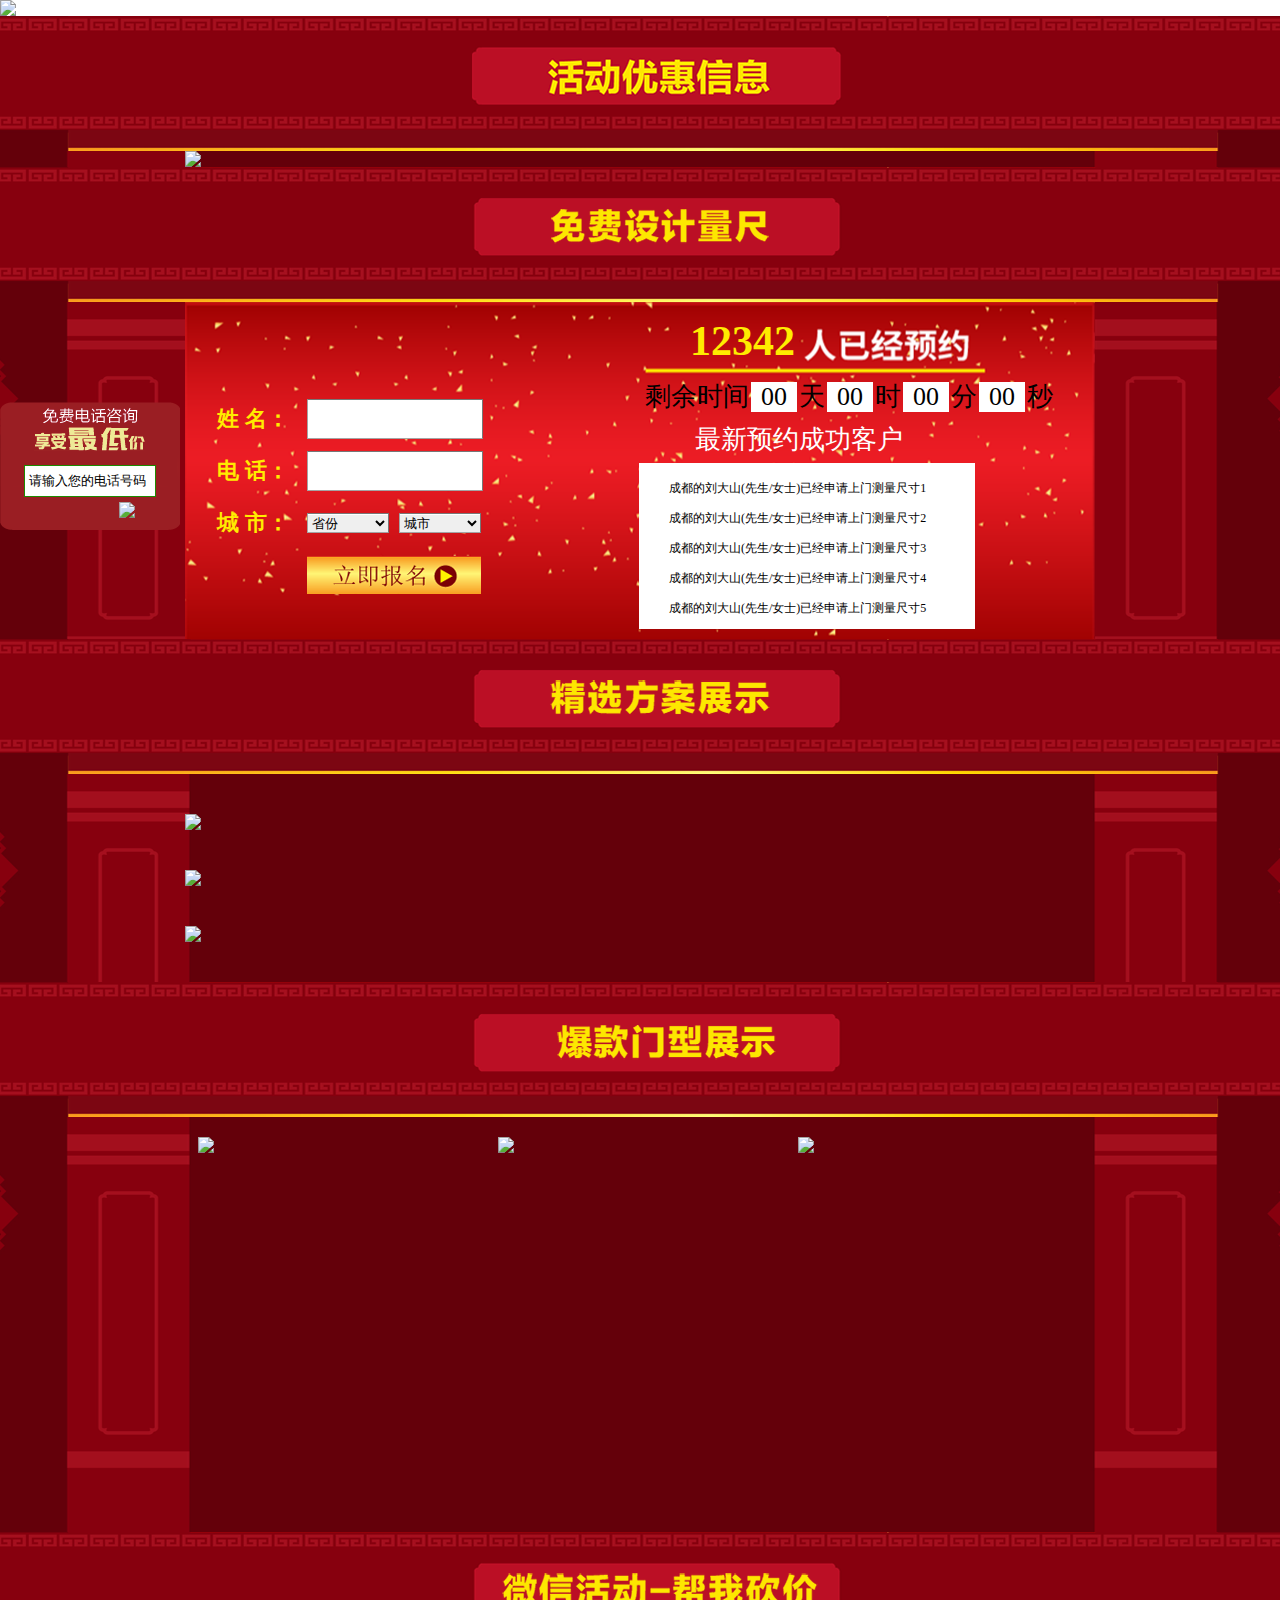
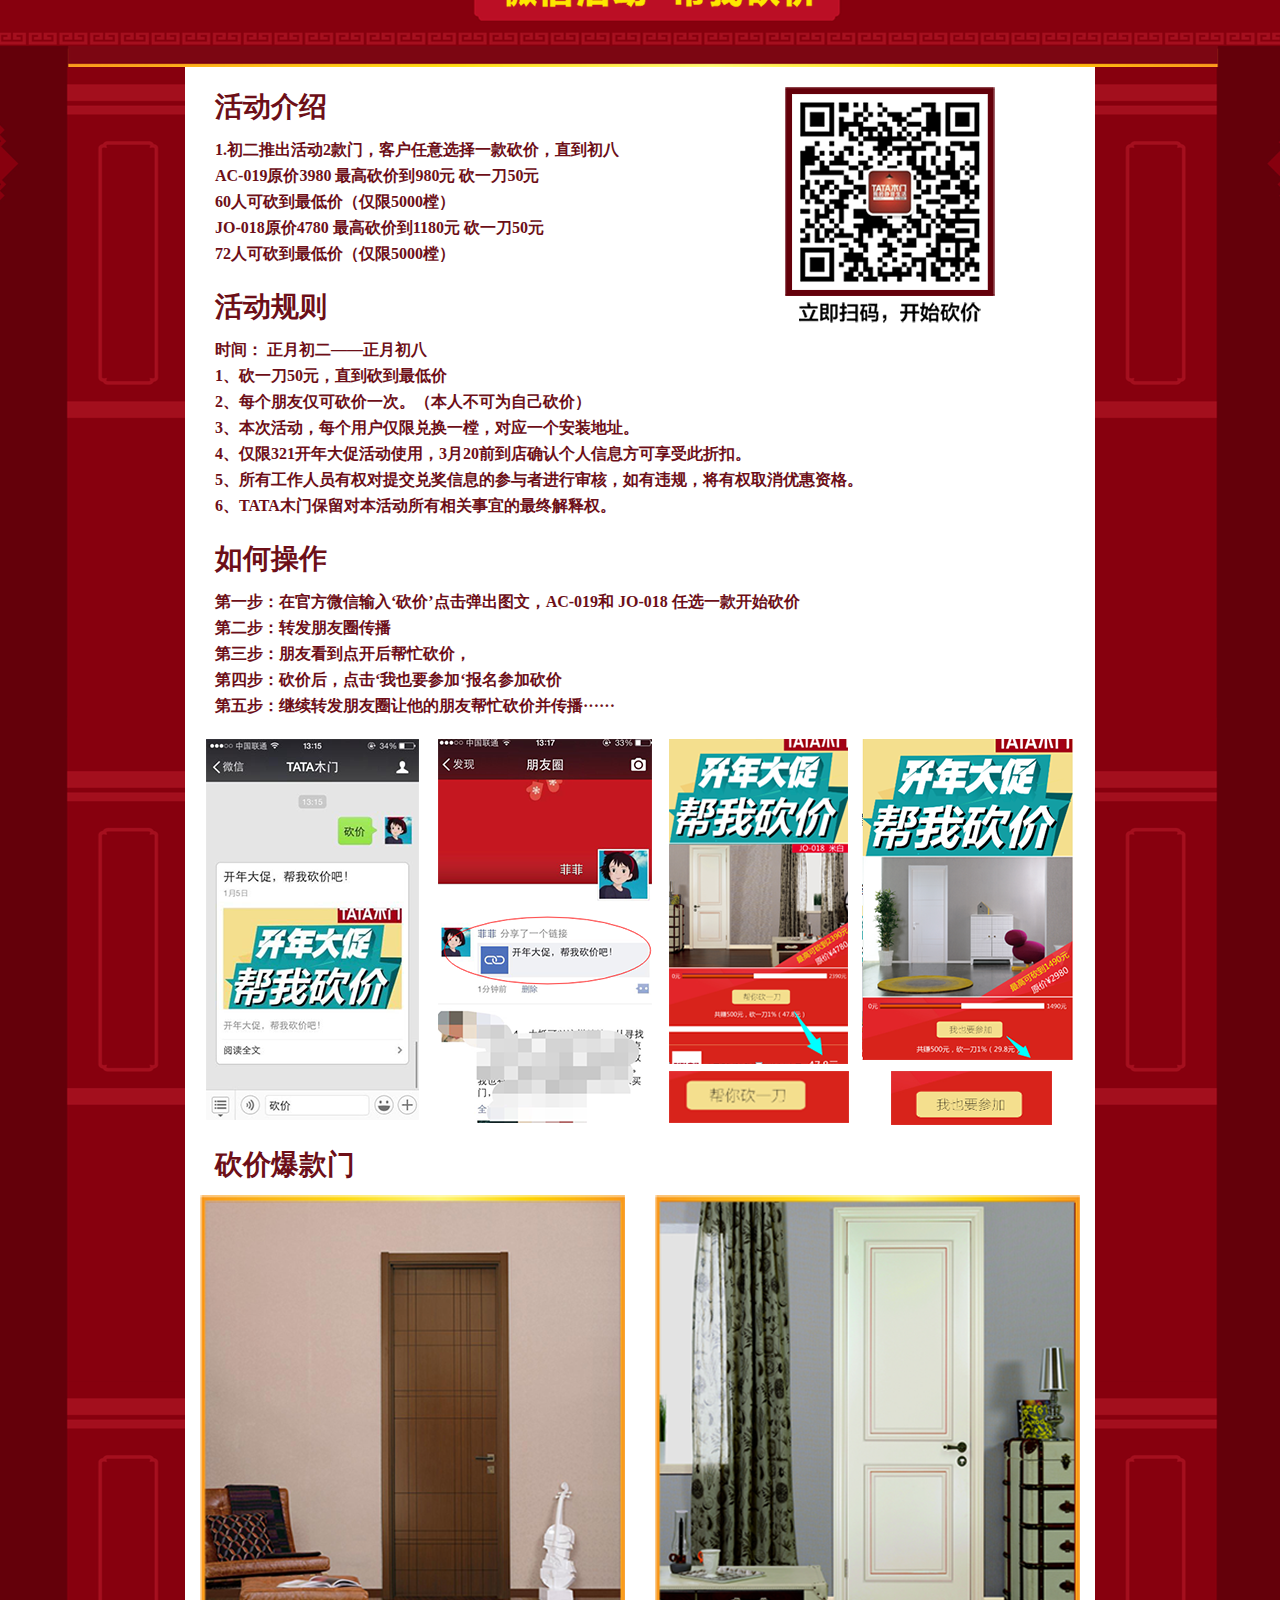
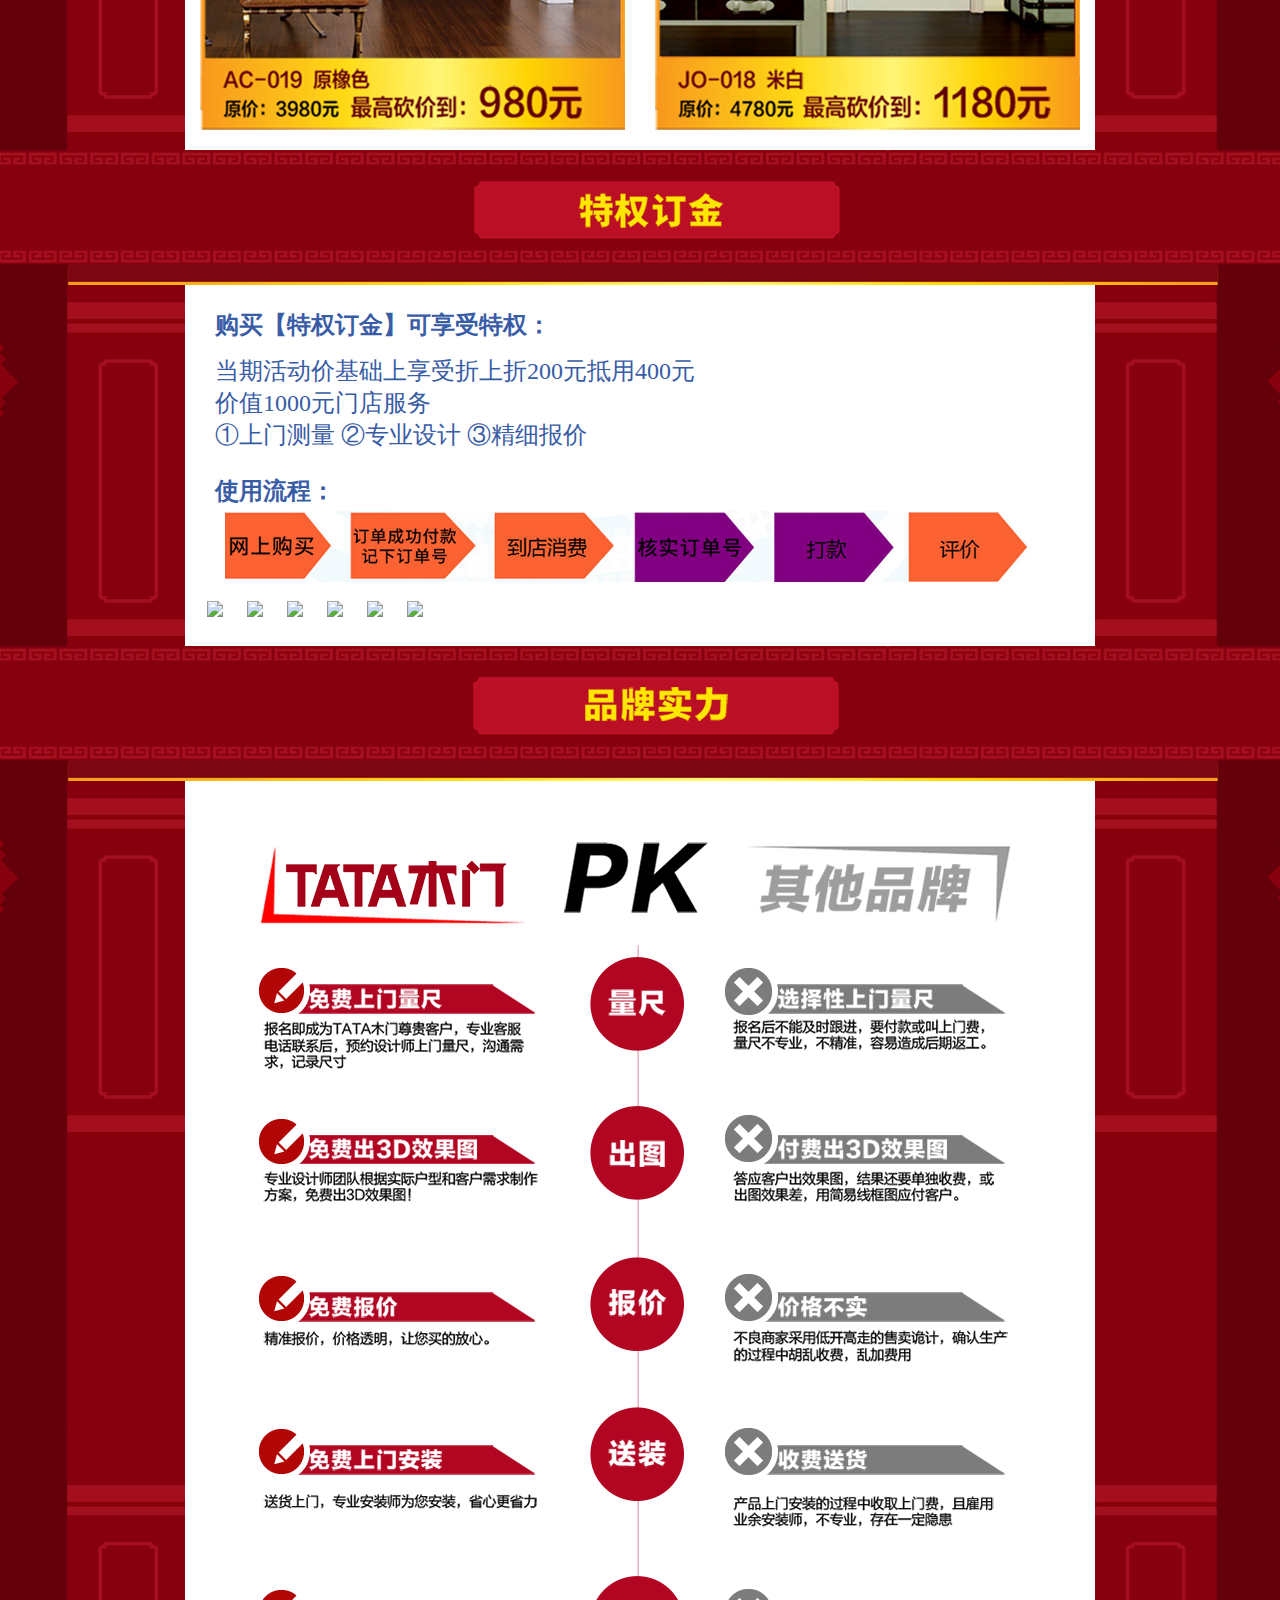
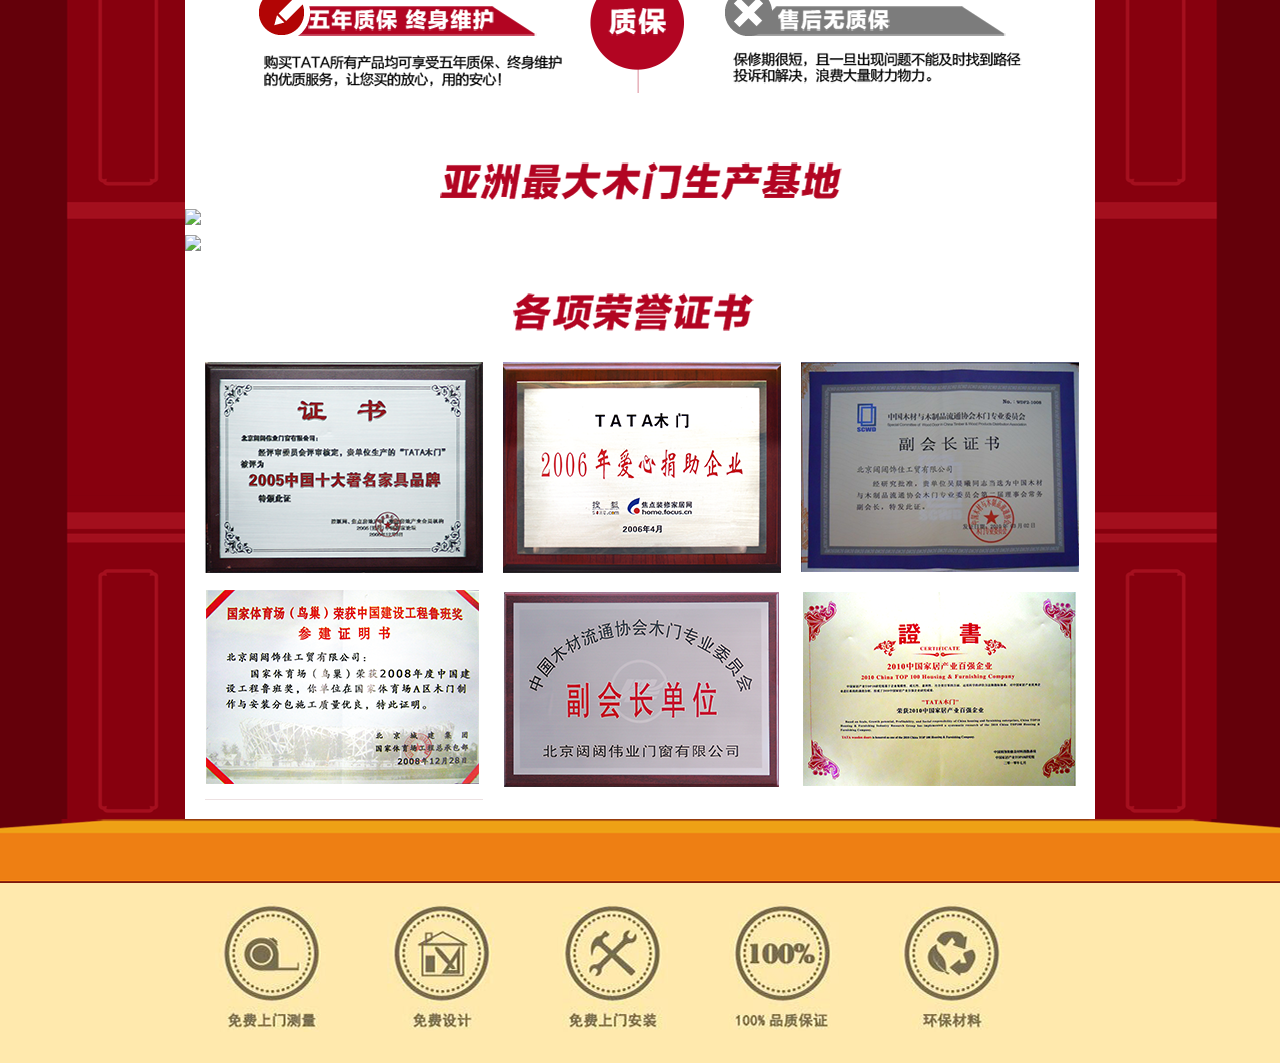
==== index.html @ d6b004a1 "ss" ====
<!DOCTYPE html>
<html>

	<head>
		<meta charset="utf-8">
		<title>TATA</title>
		<link rel="stylesheet" href="css/style.css" />
		<script type="text/javascript" src="js/jquery-1.7.2.min.js"></script>
		<script type="text/javascript" src="js/jquery.lazyload.min.js"></script>
		<script type="text/javascript" src="js/cityDataMap.js"></script>

	</head>

	<body>
		<a href="#" id="top"></a>
		<div class="banner">
			<img src="http://7vilkd.com1.z0.glb.clouddn.com/banner_img.png" width="100%">
		</div>
		<div class="redbk">
			<div class="module_box">
				<div class="navbk"></div>
				<div class="modulebk">
					<div class="title_nav">
						<img src="images/nav_01.png">
					</div>
					<div class="contentbk">
						<div class="content">
							<img src="http://7vilkd.com1.z0.glb.clouddn.com/tata_08.png" class="auto">
						</div>
					</div>

				</div>
			</div>
			<div class="module_box">
				<div class="navbk"></div>
				<div class="modulebk">
					<div class="title_nav">
						<img src="images/nav_02.png">
					</div>
					<div class="contentbk">
						<div class="content  content_register">
							<div class="registerbox">
								<form>
									<table width="400">
										<tr>
											<td width="20%"><strong>姓 名：</strong>
											</td>
											<td width="48%">
												<div class="text_div border_div">
													<input type="text" name="username" value="" data-check="required,username">
												</div>
											</td>
											<td width="32%"><span class=""></span>
											</td>
										</tr>
										<tr>
											<td><strong>电 话：</strong>
											</td>
											<td>
												<div class="text_div border_div">
													<input type="text" name="username" data-check="required,tel"> </div>
											</td>
											<td><span class=""></span>
											</td>
										</tr>
										<tr>
											<td><strong>城 市：</strong>
											</td>
											<td>
												<div class="border_div select_div">
													<select id="province">
														<option value="0">省份</option>
													</select>
												</div>
												<div class="border_div select_div">
													<select id="city" name="city">
														<option value="0">城市</option>
													</select>
												</div>
											</td>
											<td><span class=" area_error" id="area_error"></span>
											</td>
										</tr>
										<tr>
											<td></td>
											<td>
												<input type="button" value="" class="sub_btn" id="sub_btn">
											</td>
										</tr>

									</table>

								</form>

							</div>
							<div class="number_yue" id="number_yue">12342</div>
							<div class="djs">
								<span>剩余时间</span>
								<span id="day">00</span>
								<span>天</span>
								<span id="hour">00</span>
								<span>时</span>
								<span id="minute">00</span>
								<span>分</span>
								<span id="seconds">00</span>
								<span>秒</span>
								<div class="blank10"></div>
								<h4>最新预约成功客户</h4>
							</div>


							<div class="scroll_box" id="scroll_box">
								<ul>
									<li>成都的刘大山(先生/女士)已经申请上门测量尺寸1</li>
									<li>成都的刘大山(先生/女士)已经申请上门测量尺寸2</li>
									<li>成都的刘大山(先生/女士)已经申请上门测量尺寸3</li>
									<li>成都的刘大山(先生/女士)已经申请上门测量尺寸4</li>
									<li>成都的刘大山(先生/女士)已经申请上门测量尺寸5</li>
									<li>成都的刘大山(先生/女士)已经申请上门测量尺寸6</li>
									<li>成都的刘大山(先生/女士)已经申请上门测量尺寸7</li>
									<li>成都的刘大山(先生/女士)已经申请上门测量尺寸8</li>
									<li>成都的刘大山(先生/女士)已经申请上门测量尺寸9</li>

								</ul>


							</div>


						</div>
					</div>

				</div>
			</div>
			<div class="module_box">
				<div class="navbk"></div>
				<div class="modulebk">
					<div class="title_nav">
						<img src="images/nav_03.png">
					</div>
					<div class="contentbk">
						<div class="content ">
							<div class="blank30"></div>
							<div class="blank10"></div>
							<a href="#">
								<img src="http://7vilkd.com1.z0.glb.clouddn.com/sjs01.png" class="auto">
							</a>
							<div class="blank30"></div>
							<div class="blank10"></div>
							<a href="#">
								<img src="http://7vilkd.com1.z0.glb.clouddn.com/sjs02.png" class="auto">
							</a>
							<div class="blank30"></div>
							<div class="blank10"></div>
							<a href="#">
								<img src="http://7vilkd.com1.z0.glb.clouddn.com/sjs03.png" class="auto">
							</a>
							<div class="blank30"></div>
							<div class="blank10"></div>
						</div>
					</div>

				</div>
			</div>
			<div class="module_box">
				<div class="navbk"></div>
				<div class="modulebk">
					<div class="title_nav">
						<img src="images/nav_04.png">
					</div>
					<div class="contentbk">
						<div class="content baokuanmen">
							<div class="blank20"></div>
							<ul>
								<li>
									<a href="#">
										<img src="http://7vilkd.com1.z0.glb.clouddn.com/tata_26.png">
									</a>
								</li>
								<li>
									<a href="#">
										<img src="http://7vilkd.com1.z0.glb.clouddn.com/tata_28.png">
									</a>
								</li>
								<li>
									<a href="#">
										<img src="http://7vilkd.com1.z0.glb.clouddn.com/tata_30.png">
									</a>
								</li>

							</ul>
							<div class="blank20"></div>
						</div>
					</div>

				</div>
			</div>

			<div class="module_box">
				<div class="navbk"></div>
				<div class="modulebk">
					<div class="title_nav">
						<img src="images/nav_05.png">
					</div>
					<div class="contentbk">
						<div class="content content_weixin">
							<div class="blank20"></div>
							<h2>活动介绍</h2>
							<div class="blank10"></div>
							<p class="font_blod">1.初二推出活动2款门，客户任意选择一款砍价，直到初八
								<br> AC-019原价3980 最高砍价到980元 砍一刀50元
								<br> 60人可砍到最低价（仅限5000樘）
								<br> JO-018原价4780 最高砍价到1180元 砍一刀50元
								<br> 72人可砍到最低价（仅限5000樘）

							</p>
							<div class="blank20"></div>
							<h2>活动规则</h2>
							<div class="blank10"></div>
							<p class="font_blod">时间： 正月初二——正月初八
								<br /> 1、砍一刀50元，直到砍到最低价
								<br /> 2、每个朋友仅可砍价一次。（本人不可为自己砍价）
								<br /> 3、本次活动，每个用户仅限兑换一樘，对应一个安装地址。
								<br /> 4、仅限321开年大促活动使用，3月20前到店确认个人信息方可享受此折扣。
								<br /> 5、所有工作人员有权对提交兑奖信息的参与者进行审核，如有违规，将有权取消优惠资格。
								<br /> 6、TATA木门保留对本活动所有相关事宜的最终解释权。

							</p>
							<div class="blank20"></div>
							<h2>如何操作</h2>
							<div class="blank10"></div>
							<p class="font_blod">第一步：在官方微信输入‘砍价’点击弹出图文，AC-019和 JO-018 任选一款开始砍价
								<br /> 第二步：转发朋友圈传播
								<br /> 第三步：朋友看到点开后帮忙砍价，
								<br /> 第四步：砍价后，点击‘我也要参加‘报名参加砍价
								<br /> 第五步：继续转发朋友圈让他的朋友帮忙砍价并传播······

							</p>
							<div class="blank20"></div>
							<img src="images/tata_44.png" class=" auto">
							<div class="blank20"></div>
							<h2>砍价爆款门</h2>
							<div class="blank10"></div>
							<ul class="kanjiabaokuan">
								<li>
									<a href="#">
										<img src="images/tata_36-16.png"> </a>
								</li>
								<li>
									<a href="#">
										<img src="images/tata_36.png"> </a>
								</li>
							</ul>
							<div class="blank20"></div>


							<div class="weixinma">
								<img src="images/erweima.png" width="210" height="239" alt="微信">
							</div>
						</div>
					</div>

				</div>
			</div>

			<div class="module_box">
				<div class="navbk"></div>
				<div class="modulebk">
					<div class="title_nav">
						<img src="images/nav_06.png">
					</div>
					<div class="contentbk">
						<div class="content content_tequan">
							<div class="blank20"></div>
							<h2>购买【特权订金】可享受特权：</h2>
							<div class="blank10"></div>
							<p>当期活动价基础上享受折上折200元抵用400元
								<br /> 价值1000元门店服务
								<br /> ①上门测量 ②专业设计 ③精细报价
							</p>
							<div class="blank20"></div>
							<h2>使用流程：</h2>
							<img src="images/liucheng.png" class="liuchengimg">
							<div class="blank10"></div>
							<ul class="tejiadingjin">
								<li>
									<a href="#">
										<img src="http://7vilkd.com1.z0.glb.clouddn.com/tejia01.png">
									</a>
								</li>
								<li>
									<a href="#">
										<img src="http://7vilkd.com1.z0.glb.clouddn.com/tejia02.png">
									</a>
								</li>
								<li>
									<a href="#">
										<img src="http://7vilkd.com1.z0.glb.clouddn.com/tejia03.png">
									</a>
								</li>
								<li>
									<a href="#">
										<img src="http://7vilkd.com1.z0.glb.clouddn.com/tejia04.png">
									</a>
								</li>
								<li>
									<a href="#">
										<img src="http://7vilkd.com1.z0.glb.clouddn.com/tejia05.png">
									</a>
								</li>
								<li>
									<a href="#">
										<img src="http://7vilkd.com1.z0.glb.clouddn.com/tejia06.png">
									</a>
								</li>
							</ul>
							<div class="blank20"></div>

						</div>
					</div>

				</div>
			</div>

			<div class="module_box">
				<div class="navbk"></div>
				<div class="modulebk">
					<div class="title_nav">
						<img src="images/nav_07.png">
					</div>
					<div class="contentbk">
						<div class="content  content_ppsl">
							<div class="blank30"></div>
							<div class="blank30"></div>
							<img src="images/tata_63.png" class="auto">
							<img src="images/tata_65.png" class="auto">
							<img src="images/tata_67.png" class="auto">
							<img src="images/tata_68.png" class="auto">
							<img src="images/tata_69.png" class="auto">
							<img src="images/tata_70.png" class="auto">
							<div class="blank30"></div>
							<div class="blank30"></div>
							<img src="images/nav2_01.png" class="auto">
							<img src="http://7vilkd.com1.z0.glb.clouddn.com/tata_77.png" class="auto">
							<div class="blank10"></div>
							<img src="http://7vilkd.com1.z0.glb.clouddn.com/tata_80.png" class="auto">
							<div class="blank30"></div>
							<img src="images/nav2_01-28.png" class="auto">
							<div class="blank20"></div>
							<ul class="rong_list">
								<li>
									<img src="images/rong1.png">
								</li>
								<li>
									<img src="images/rong2.png">
								</li>
								<li>
									<img src="images/rong3.png">
								</li>
								<li>
									<img src="images/rong4.png">
								</li>
								<li>
									<img src="images/rong5.png">
								</li>
								<li>
									<img src="images/rong6.png">
								</li>
							</ul>
							<div class="blank10"></div>
						</div>

					</div>


				</div>
			</div>
			<div class="bottom_bk">
			</div>
			<div class="foot">
				<div>
					<ul>
						<li>
							<img src="images/bottom.png">
						</li>
						<li>
							<img src="images/bottom-37.png">
						</li>
						<li>
							<img src="images/bottom-38.png">
						</li>
						<li>
							<img src="images/bottom-39.png">
						</li>
						<li>
							<img src="images/bottom-40.png">
						</li>
					</ul>
				</div>
			</div>


		</div>

		<script type="text/javascript" src="js/jquery.myvalidate.js"></script>
		<script type="text/javascript" src="js/select.area.js"></script>
		<script type="text/javascript" src="js/scroll_top.js"></script>
		<script>
			 //表单
		
			$("#sub_btn").click(function() {
				$("form input[type='text']").trigger('blur');
				if ($("#province").val() == 0) {
					$("#area_error").addClass("error_yellow").html("请选择城市")
				}
				if ($("form").find("span.error_yellow").length > 0) {
					return false
				} else {
					$.ajax({
						type: "get",
						url: "http://www.baidu.com",
						success: function(data) {
//							if (data.msg == success) {
								alert("报名成功")
								
//							} else {
//								alert("报名失败")
//							}

						},
						error: function() {
							alert("提交出现错误")
							var number_text=$("#number_yue").html()
							   $("#number_yue").html( parseInt(number_text)+1)
						}
					});

				}

			})
			
			


			 $(document).ready(function() {
				//lazy.load
				$("img").lazyload({
					effect: "fadeIn"
				});
				//滚动
				var cont = $("#scroll_box ul");
				setInterval(moveup, 1000);

				function moveup() {
						var cont_li = cont.children("li");
						var cont_li_first = cont_li.first();
						var cont_li_first_cp = cont_li_first
						cont_li_first.slideUp(500, function() {
							cont_li_first_cp.appendTo(cont).show()
						})
					}
					//倒计时
				var settime = "1425225600"
				var nowtime = (Date.parse(new Date()) / 1000);
				setInterval(function() {

					djs(settime, nowtime)
					nowtime += 1;
				}, 1000)

				function djs(settime, nowtime) {
					var count_time = settime - nowtime,
						day = parseInt(count_time / (60 * 60 * 24)),
						house = parseInt(count_time / (60 * 60) - (day * 24)),
						minute = parseInt(count_time / (60) - (day * 24 * 60 + house * 60)),
						second = parseInt(count_time - (day * 24 * 60 * 60 + house * 60 * 60 + minute * 60));
					$("#day").html(day);
					$("#hour").html(house)
					$("#minute").html(minute)
					$("#seconds").html(second)
				}



			})
		</script>

		<div class="piaofu" style=" width:180px; height:135px; position:fixed; bottom:10px; top:400px; left:0; z-index:100000; border:0px; ">

			<script type="text/javascript">
				var chatService, imgUrl, phoneUrl;

				function talk99Init(conf) {
					chatService = conf.env.chat;
					phoneUrl = chatService + '/call';
				}

				var jsonRequest = (function() {
					var calling = false;
					return function(url) {
						if (calling) {
							return;
						}
						calling = true;

						var existEle = document.getElementById(url);
						if (existEle) {
							document.body.removeChild(existEle);
						}
						var u = url + '&x=' + (+new Date()),
							h = document.getElementsByTagName('head')[0],
							s = document.createElement('script');
						s.setAttribute('type', 'text/javascript');
						s.setAttribute('src', url);

						s.onreadystatechange = s.onload = function() {
							calling = false;
						};

						document.body.appendChild(s);
					};

				})();

				var phoneCallback = function(resp) {
					if (resp.error) {
						switch (resp.error) {
							case 'needLicence':
								alert("免费电话授权已消费完，需充值后才能呼叫");
								break;
							case 'invalidNumber':
								alert("错误的访客或者客服电话号码");
								break;
							case 'phoneBlocked':
								alert("该访客电话或者Ip呼叫太多，已被屏蔽");
								break;
							case 'freqCall':
								alert("该访客电话呼叫太频繁，短时间不可再呼叫");
								break;
							case 'unknownError':
								alert("其他错误（如电话关机，繁忙）");
								break;
						}

					} else {
						alert("连接中，请稍等……")
					}
				};

				var phoneCall = function(n) {
					var companyId = 20000163; //talk99公司id
					var tarUser = 'tatazhangc'; //客服id
					var cb = "phoneCallback";
					var param = "c=" + companyId + "&n=" + tarUser + "&cb=" + cb + "&phone=" + n;
					if (!n.match(/^(((1[0-9][0-9]{1}))+\d{8})$/)) {
						alert("您输入的号码错误，请确认输入是否正确!");
						return false;
					}
					jsonRequest(phoneUrl + "?" + param);
				}
				jQuery(function() {
					jQuery('#phone').bind({
						focus: function() {
							if (this.value == this.defaultValue) {
								this.value = '';
							}
						},
						blur: function() {
							if (this.value == '') {
								this.value = this.defaultValue;
							}
						}
					});
				});
			</script>
			<div id="m">
				<input onblur="if(this.value =='') this.value = '请输入您的电话号码'" onfocus="if(this.value == '请输入您的电话号码') this.value = ''" name="phone" value="请输入您的电话号码" id="phone" type="text">
				<img style="margin:5px 45px 0 0; float:right;cursor:pointer;" src="http://img.talk99.cn/menghu/mf_an.png" onclick="phoneCall(document.getElementById('phone').value)" />
			</div>
		</div>
		<script type="text/javascript" src="http://lead.soperson.com/20000163/10039175.js"></script>



	</body>

</html>
---- css/style.css ----
*{ margin: 0; padding: 0; font-family: "微软雅黑",verdana;}
li{ list-style: none;}
a{ text-decoration: none;}
img{border: none;}
input ,select{outline: none}
.blank10{ height: 10px; overflow: hidden; clear: both;}
.blank20{ height: 20px; overflow: hidden; clear: both;}
.blank30{ height: 30px; overflow: hidden; clear: both;}
.redbk_content{ background: #90030c;}
.auto{ display: block; margin: auto;}
.redbk{ background:#64000a; width: 100%; overflow: hidden;}
.module_box{  width: 100%; overflow: hidden;}
.font_blod{ font-weight: bold;}
.modulebk{ background: url(../images/modulebk.png) no-repeat center top; max-width: 1478px; margin:-114px auto 0px; overflow: hidden; }
.contentbk{ background: url(../images/bk1200.png) repeat-y center top; width: 1200px; margin:20px  auto 0px; overflow: hidden;}
.navbk{ height: 114px; width: 100%;  background: url(../images/navbk.png) repeat-x top;}
.content{ width: 910px; overflow: hidden; margin: 0 auto;}
.banner img{  display: block;}
.banner { width: 100%;}
.title_nav{ width: 336px; height: 55px; margin: 0 auto; padding:30px 0px ;}

.content_register{ width: 910px; height: 337px; background:url(../images/register_bk.png)  center right no-repeat; position: relative;}
.baokuanmen ul { margin-left: 10px;}
.baokuanmen ul li{ float: left; width: 294px;  height: 375px; overflow: hidden; margin:0 3px;  display: inline; }


.content_weixin{ background: #fff; position: relative; color: #6d0f18;}
.content_weixin h2{ font-size: 28px; margin-left: 30px; line-height: 40px;}
.content_weixin p { font-size: 16px; line-height: 26px; margin-left: 30px;}
.weixinma{ position: absolute; right: 100px; top:  20px;}

.kanjiabaokuan li { float: left; width: 425px; height: 535px;  margin: 0px 15px; display: inline;}

.content_tequan,.content_ppsl{background: #FFFFFF;}
.content_tequan h2{ font-size: 24px; color: #395ca6; line-height: 40px; margin-left: 30px;}
.content_tequan p{ color: #395CA6; font-size: 24px; margin-left: 30px;}

.tejiadingjin { margin-left: 10px;}
.liuchengimg{ margin-left: 40px;}
.tejiadingjin li{ float: left; margin: 5px 12px; display: inline;}

.rong_list{ margin-left: 10px;}
.rong_list li{  float:left; margin: 5px 10px; display: inline;}

.bottom_bk{ height: 64px; width: 100%; background: url(../images/bottom_bk.png) no-repeat  center}

.foot{ width: 100%; height: 180px;  background: #ffe9ad;}
.foot div {width: 910px; margin: auto;}
.foot div ul li { float: left; margin: 20px 30px;}



/*register*/
.registerbox{ margin-top: 90px; margin-left: 30px;}
.error_yellow{ color: #FFEC00; font-size: 12px; }
.registerbox td{ height: 50px;}
.registerbox strong{ font-size: 22px; line-height: 38px;  color: #ffec00;}
.sub_btn{ width: 174px; height: 38px; border:0; background: url(../images/tata_16.png) center; cursor: pointer; margin-left: 10px;}
.text_div{ width:174px ; height: 38px; background: #FFFFFF; margin-left: 10px;}
.text_div input{ border: 0; height: 38px; line-height: 38px; padding-left: 10px;}
.border_div{ border-top:#777777 solid 1px; border-right:#777777 solid 1px ; border-left: #a4a4a4 solid 1px; border-bottom: #a4a4a4 solid 1px;}

.select_div{ width:80px ; background: #FFFFFF;  float: left; margin-left: 10px; display: inline;}
.select_div select{ border: 0; width: 100%;}

.scroll_box{ width: 336px; height: 146px; padding: 10px 0px; overflow: hidden; background: #FFFFFF; position: absolute; right: 120px; bottom: 10px;}

.scroll_box ul li{ font-size: 12px; line-height: 30px; height: 30px; margin-left: 30px;}

.number_yue{ width: 190px; height: 42px; text-align: right; font-size: 42px; color: #FFEC00; font-weight: bold; position: absolute;  top: 15px; right: 300px;}

.djs{ width: 440px; position:absolute; top: 80px; right: 10px;}
.djs span{ display: block; float: left; font-size: 26px; height: 30px; line-height: 30px;}
#day,#hour,#minute,#seconds{ height: 30px; padding: 0px 10px; background: #FFFFFF; margin: 0px 2px; display: inline;}
.djs h4{ font-size: 26px; color: #FFFFFF; font-weight: normal; padding-left: 50px;}



.back_top{ position: fixed; right: 0px; bottom: 8px; display: none;}
.back_top ul li{  width: 14px; text-align: center; padding:10px 10px 5px; margin:1px 0px; line-height: 14px; font-size: 14px; background: #FFEC00; cursor: pointer;}
.back_top ul li:hover{ background: #ffe9ad; }



/**/

#m{
    background:url(../images/phonebk.png) no-repeat;
    width: 180px;
    height: 130px;
}
#phone {
    border: 1px solid #1E8A00;
    height: 30px;
    line-height: 22px;
    margin-left: 24px;
    margin-top: 65px;
    text-indent: 4px;
    width: 130px;
}
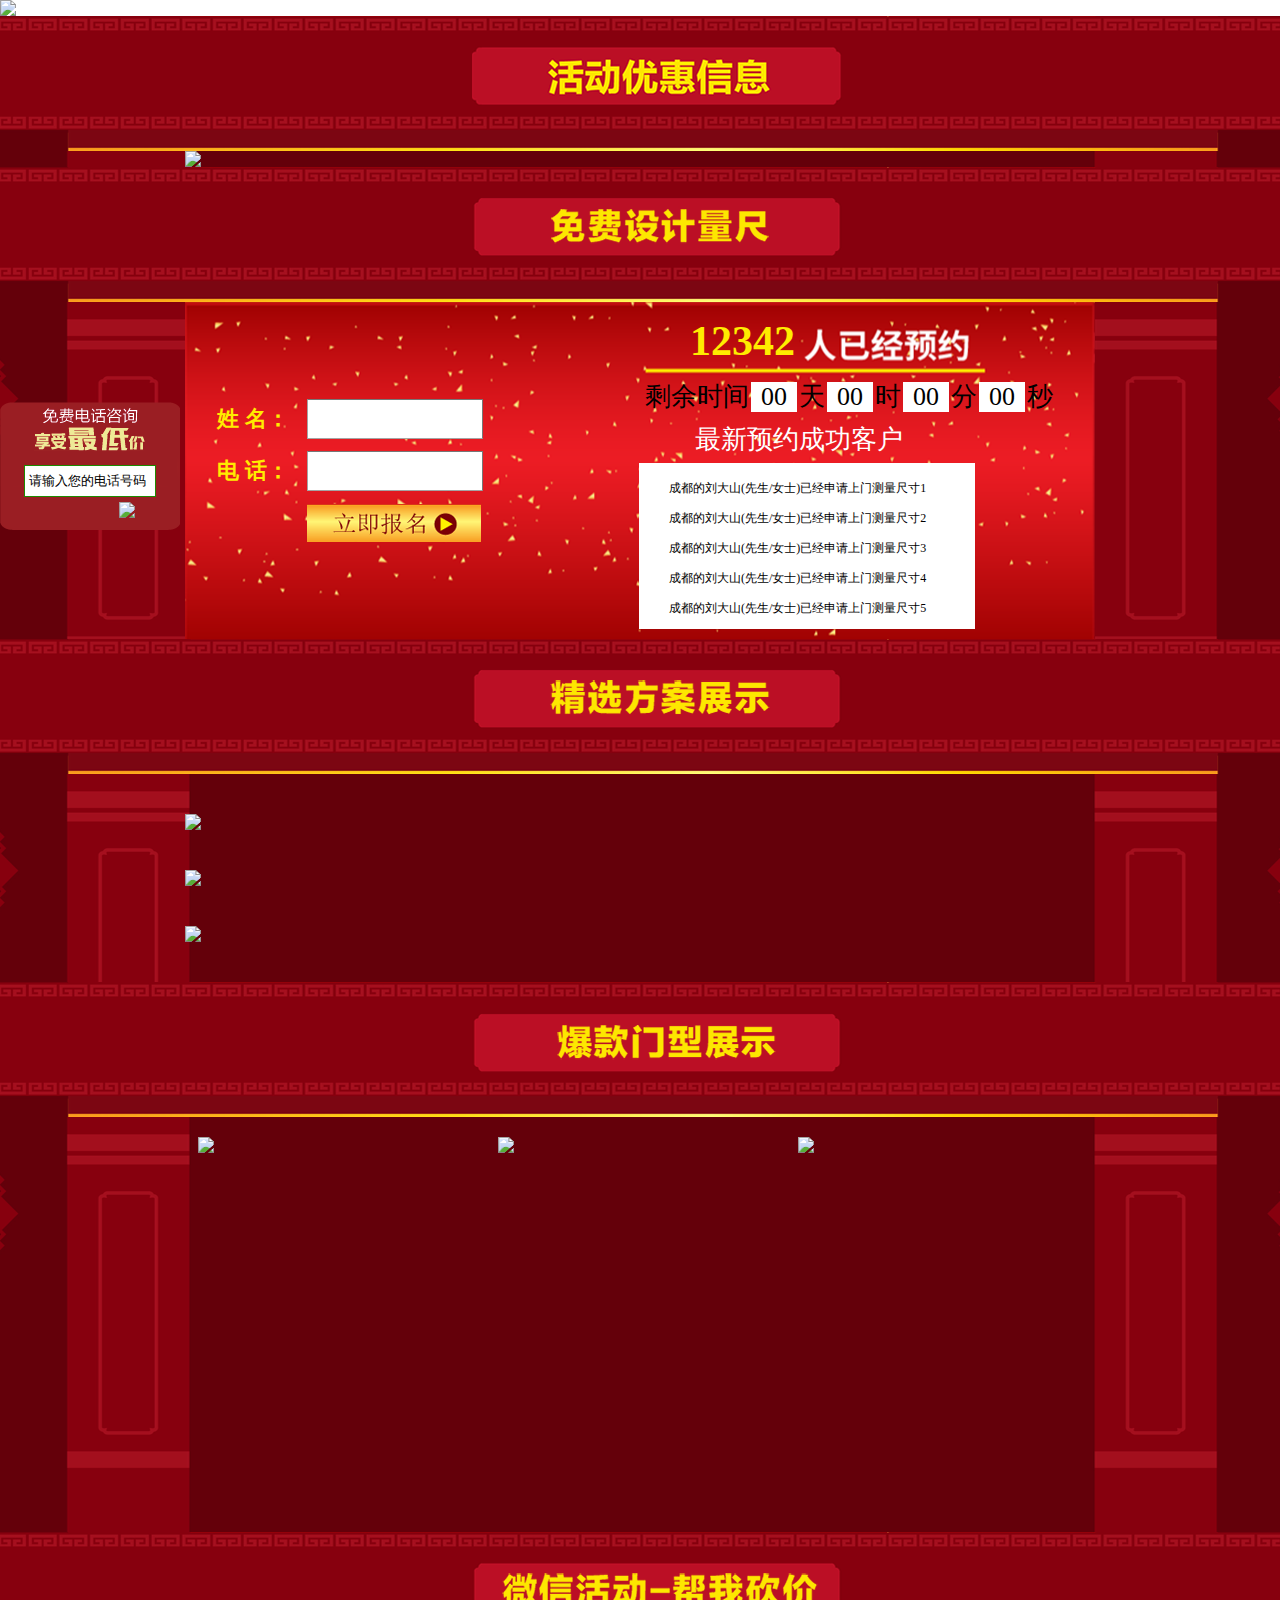
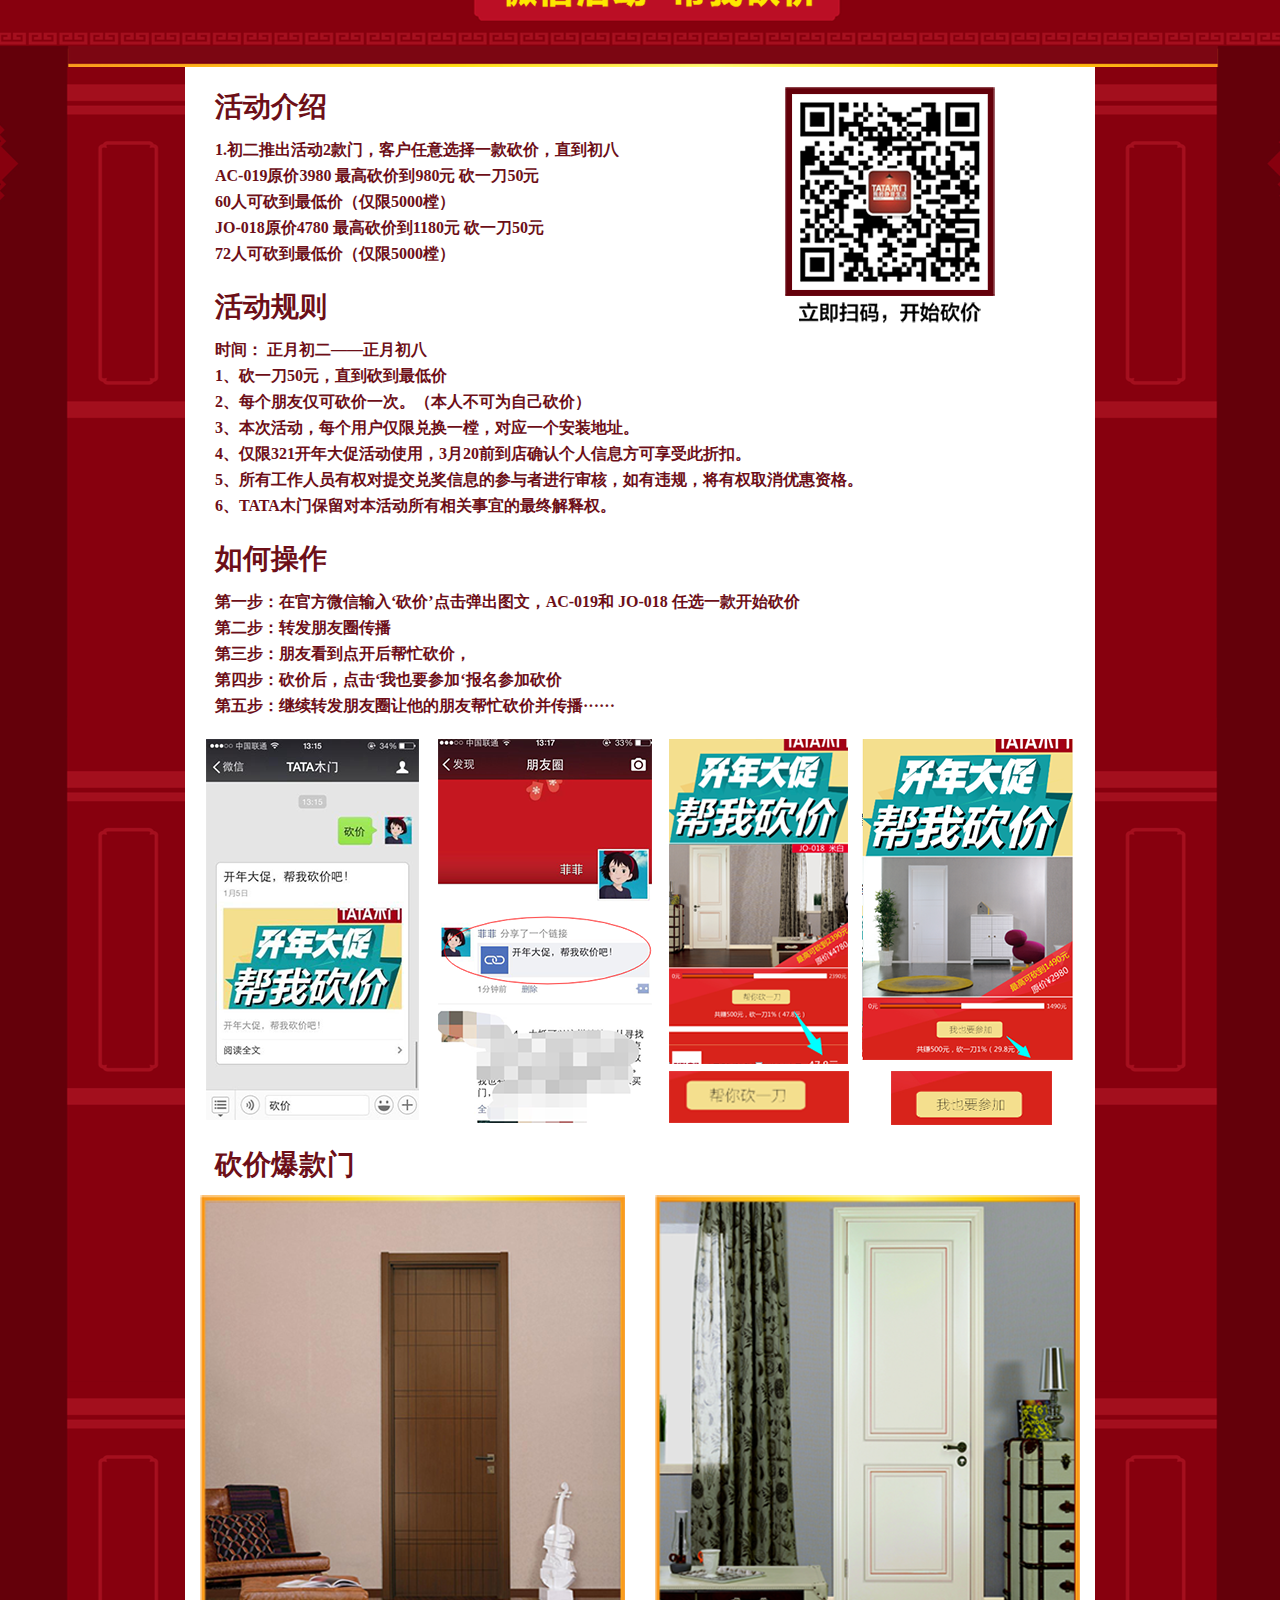
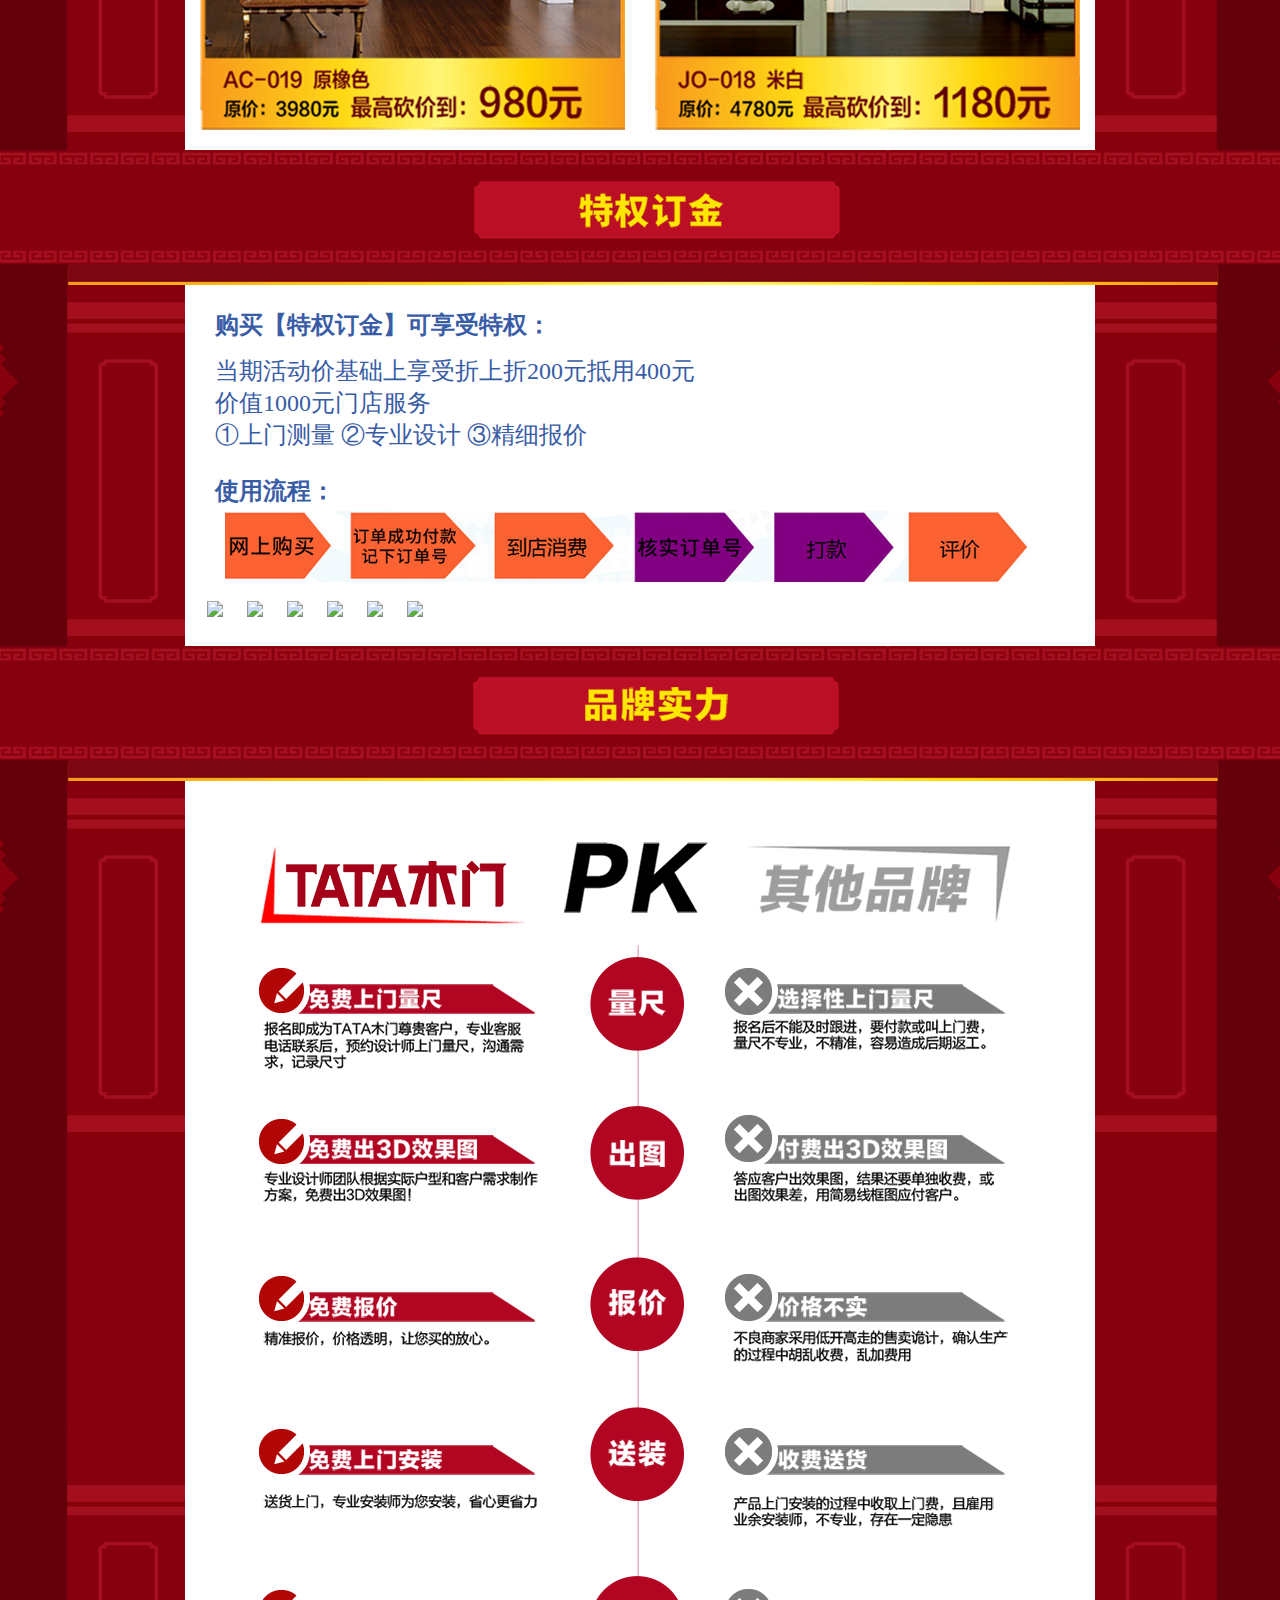
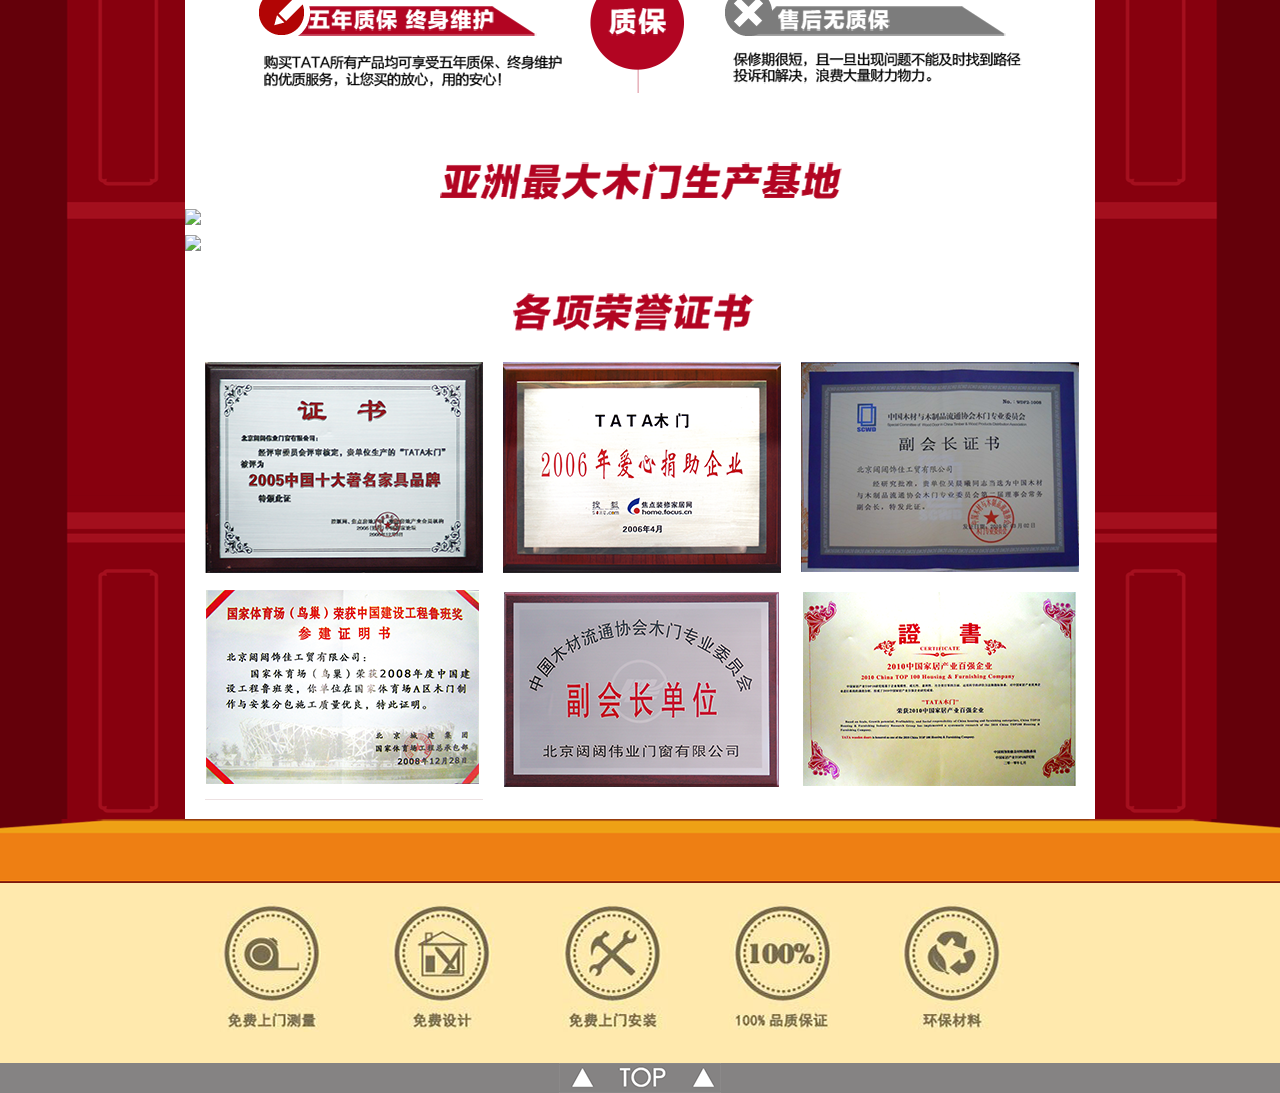
==== commit 9cd2dc05: "fwefwe" ====
--- a/index.html
+++ b/index.html
@@ -63,24 +63,24 @@
 											<td><span class=""></span>
 											</td>
 										</tr>
-										<tr>
-											<td><strong>城 市：</strong>
-											</td>
-											<td>
-												<div class="border_div select_div">
-													<select id="province">
-														<option value="0">省份</option>
-													</select>
-												</div>
-												<div class="border_div select_div">
-													<select id="city" name="city">
-														<option value="0">城市</option>
-													</select>
-												</div>
-											</td>
-											<td><span class=" area_error" id="area_error"></span>
-											</td>
-										</tr>
+										<!--<tr>
+											<td><strong>城 市：</strong>
+											</td>
+											<td>
+												<div class="border_div select_div">
+													<select id="province">
+														<option value="0">省份</option>
+													</select>
+												</div>
+												<div class="border_div select_div">
+													<select id="city" name="city">
+														<option value="0">城市</option>
+													</select>
+												</div>
+											</td>
+											<td><span class=" area_error" id="area_error"></span>
+											</td>
+										</tr>-->
 										<tr>
 											<td></td>
 											<td>
@@ -398,6 +398,12 @@
 					</ul>
 				</div>
 			</div>
+			<div class="foot_to_top">
+				<a href="#top" id="bk-top"  class="#">
+					<img src="images/bk_top.png" class="auto">
+				</a>
+				
+			</div>
 
 
 		</div>
@@ -410,9 +416,9 @@
 		
 			$("#sub_btn").click(function() {
 				$("form input[type='text']").trigger('blur');
-				if ($("#province").val() == 0) {
-					$("#area_error").addClass("error_yellow").html("请选择城市")
-				}
+//				if ($("#province").val() == 0) {
+//					$("#area_error").addClass("error_yellow").html("请选择城市")
+//				}
 				if ($("form").find("span.error_yellow").length > 0) {
 					return false
 				} else {
--- a/css/style.css
+++ b/css/style.css
@@ -76,10 +76,10 @@
 
 
 
-.back_top{ position: fixed; right: 0px; bottom: 8px; display: none;}
-.back_top ul li{  width: 14px; text-align: center; padding:10px 10px 5px; margin:1px 0px; line-height: 14px; font-size: 14px; background: #FFEC00; cursor: pointer;}
-.back_top ul li:hover{ background: #ffe9ad; }
-
+/*.back_top{ position: fixed; right: 0px; bottom: 8px; display: none;}
+.back_top ul li{  width: 14px; text-align: center; padding:10px 10px 5px; margin:1px 0px; line-height: 14px; font-size: 14px; background: #FFEC00; cursor: pointer;}
+.back_top ul li:hover{ background: #ffe9ad; }*/
+.foot_to_top{height: 30px; width: 100%; background: #858383;}
 
 
 /**/
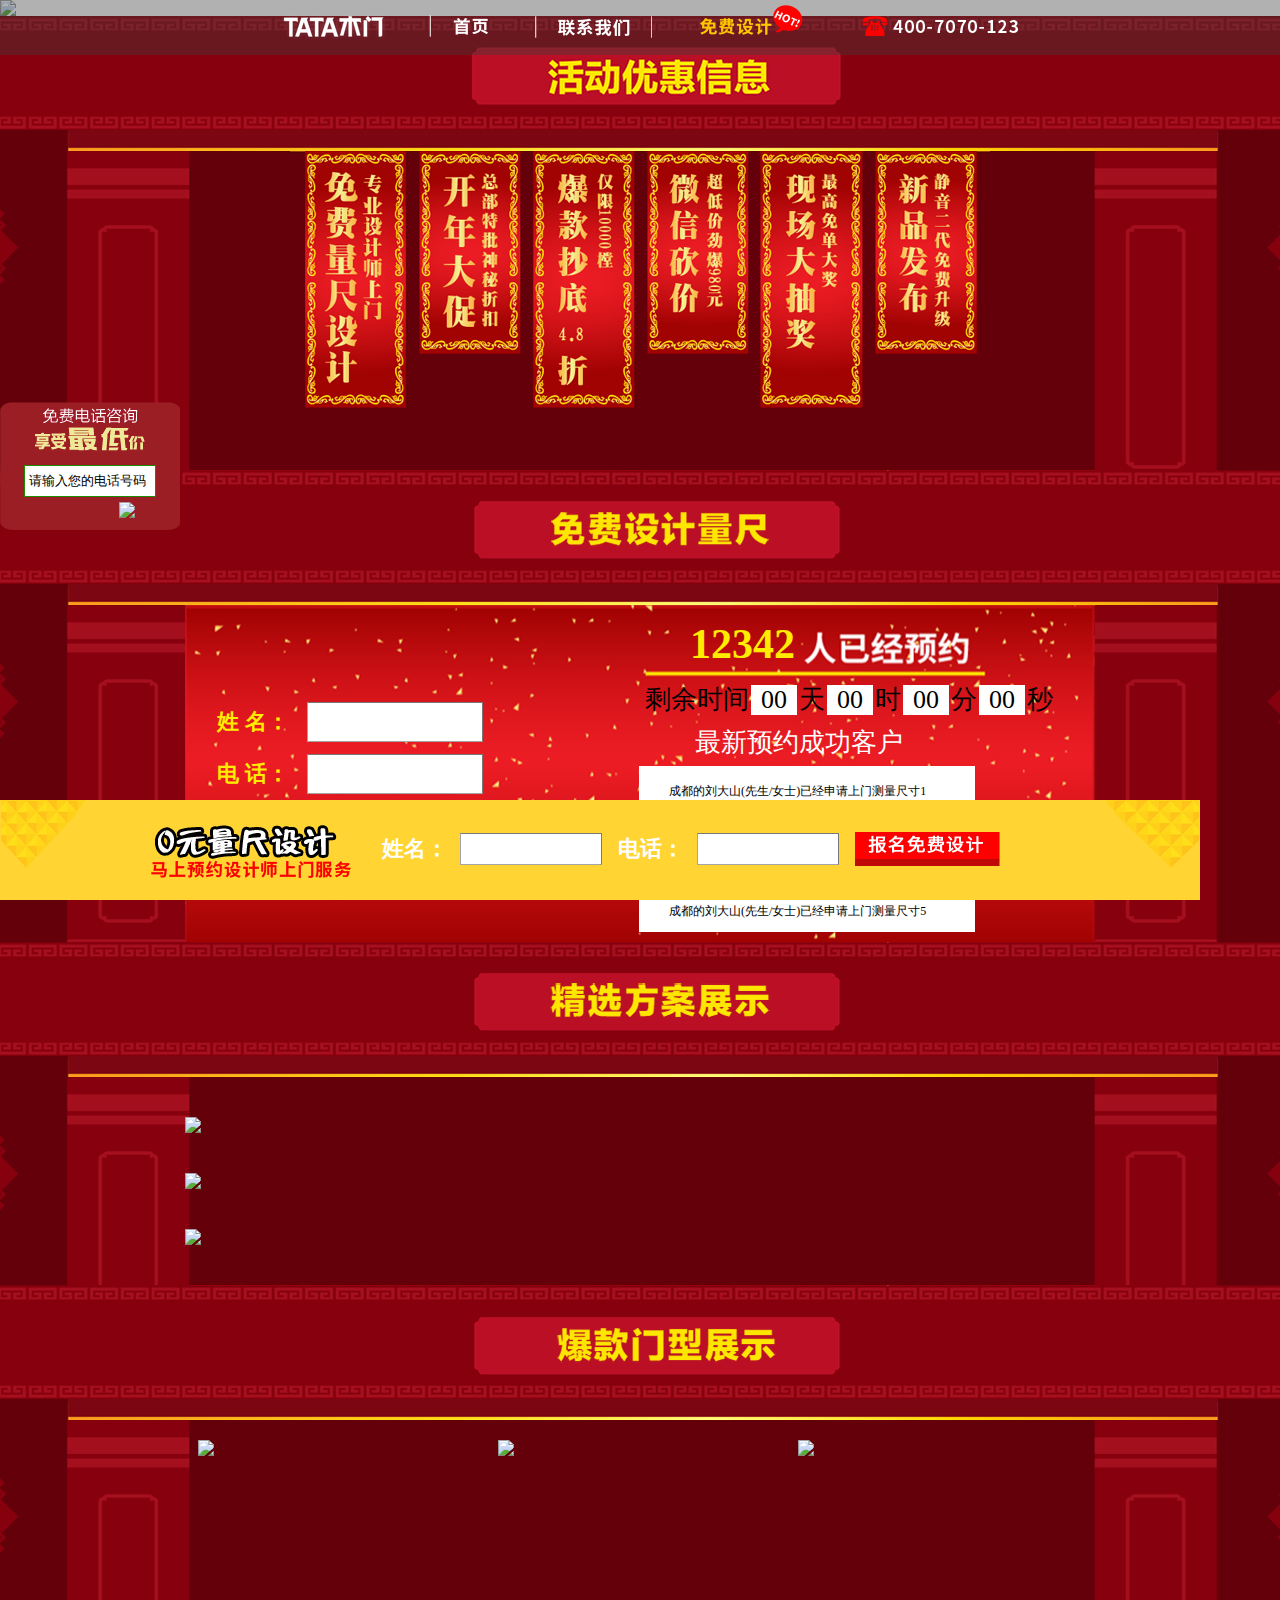
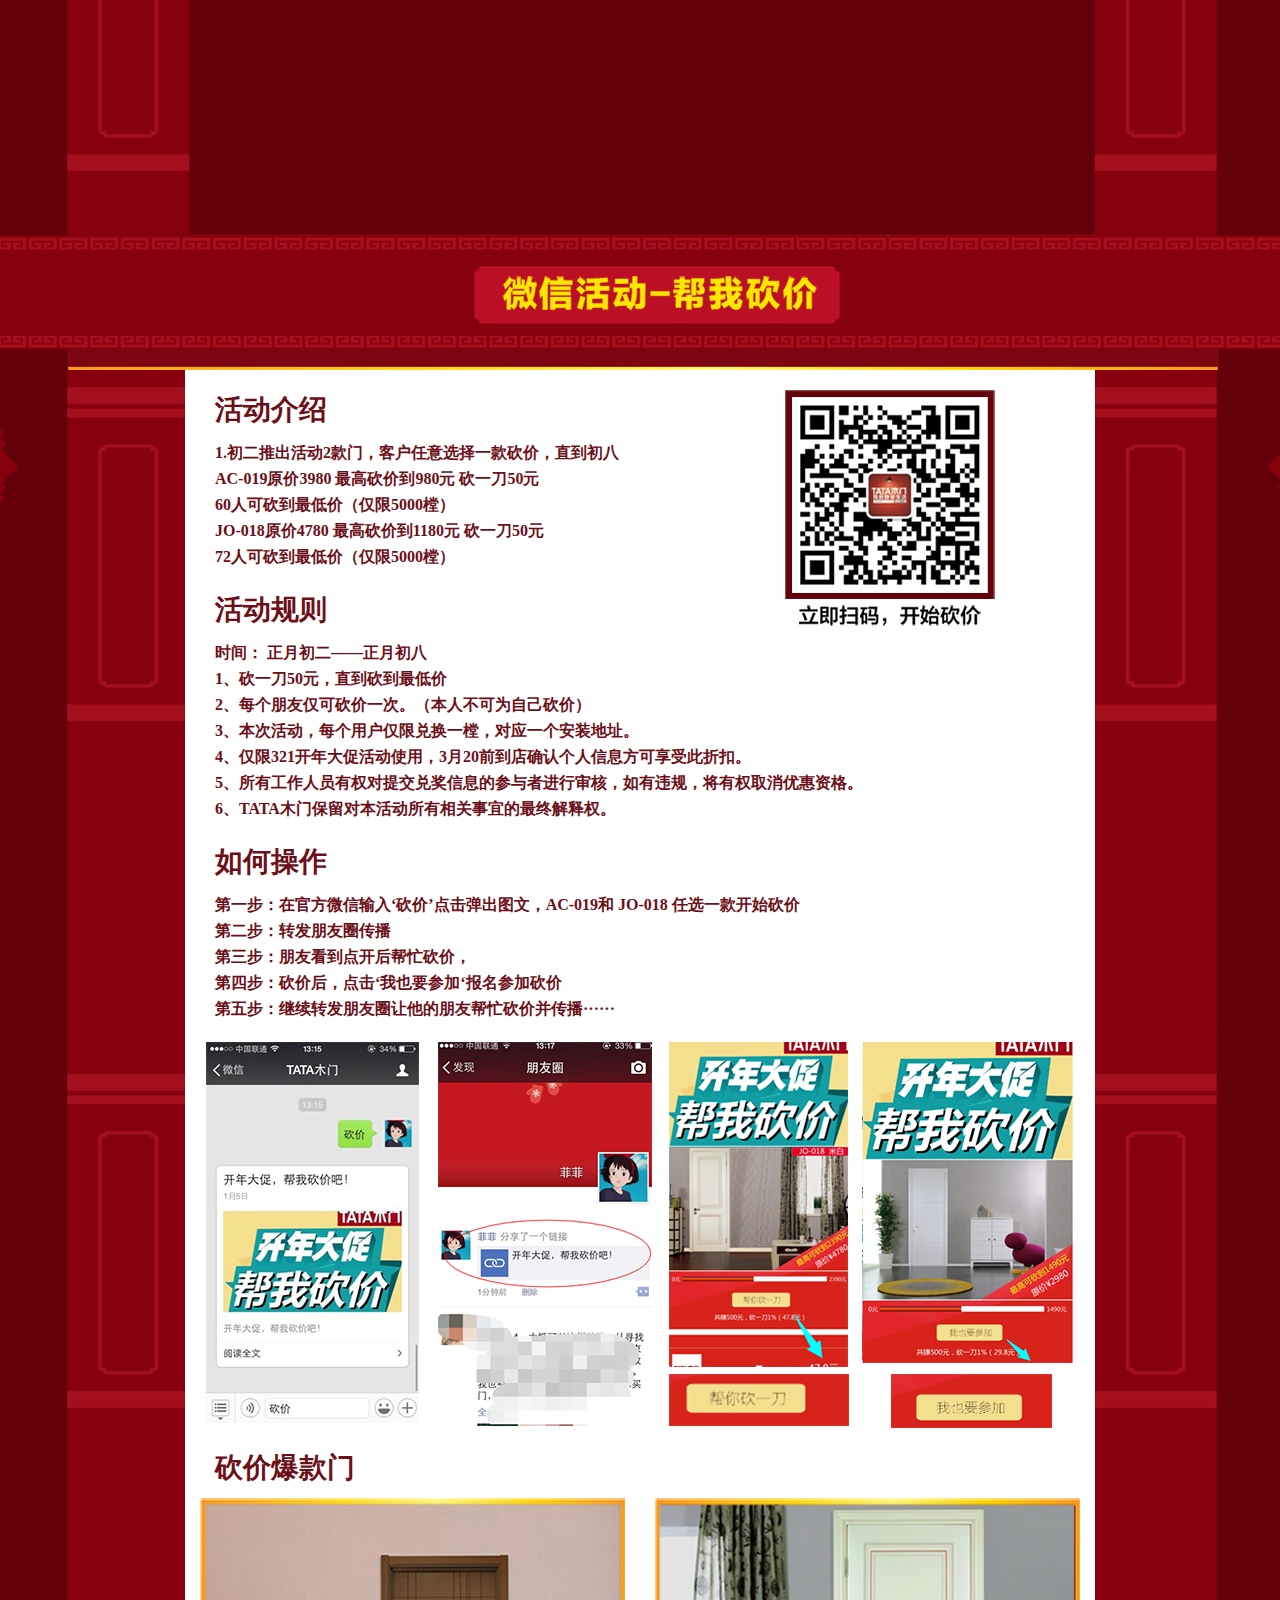
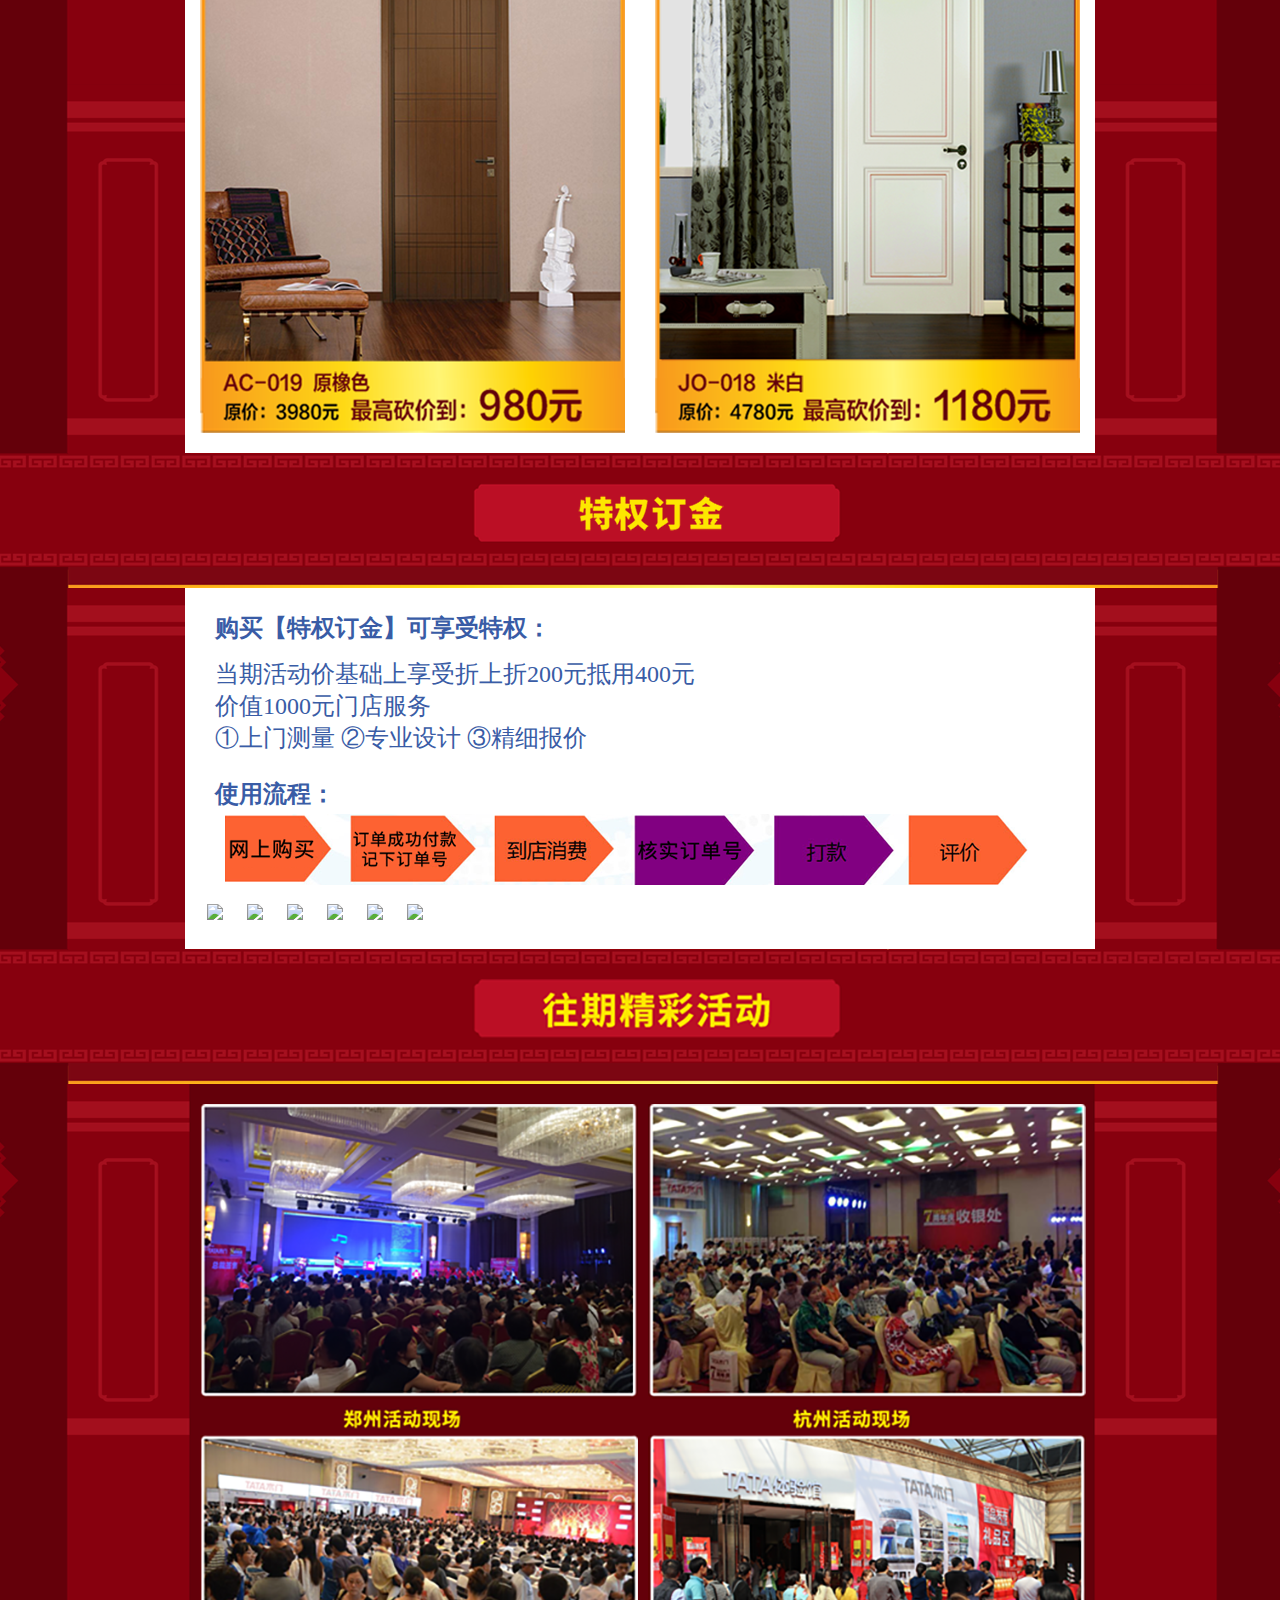
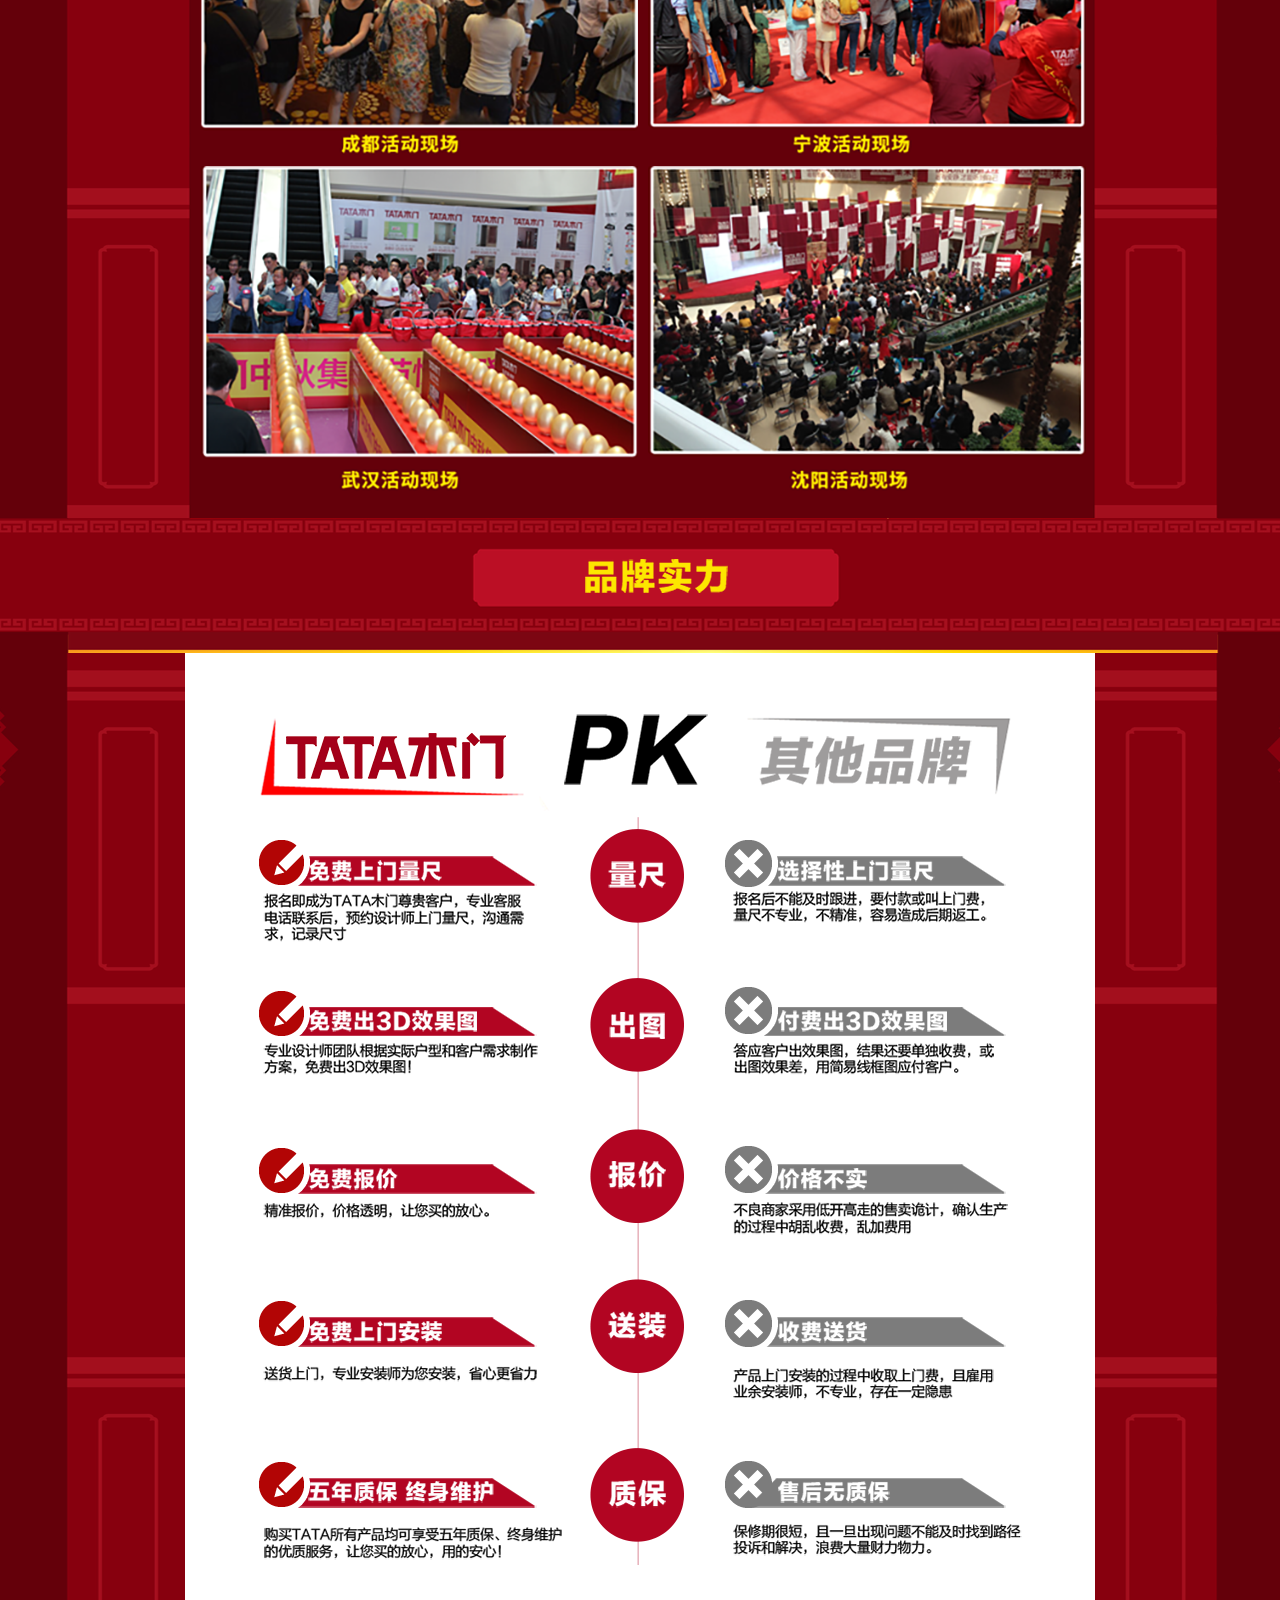
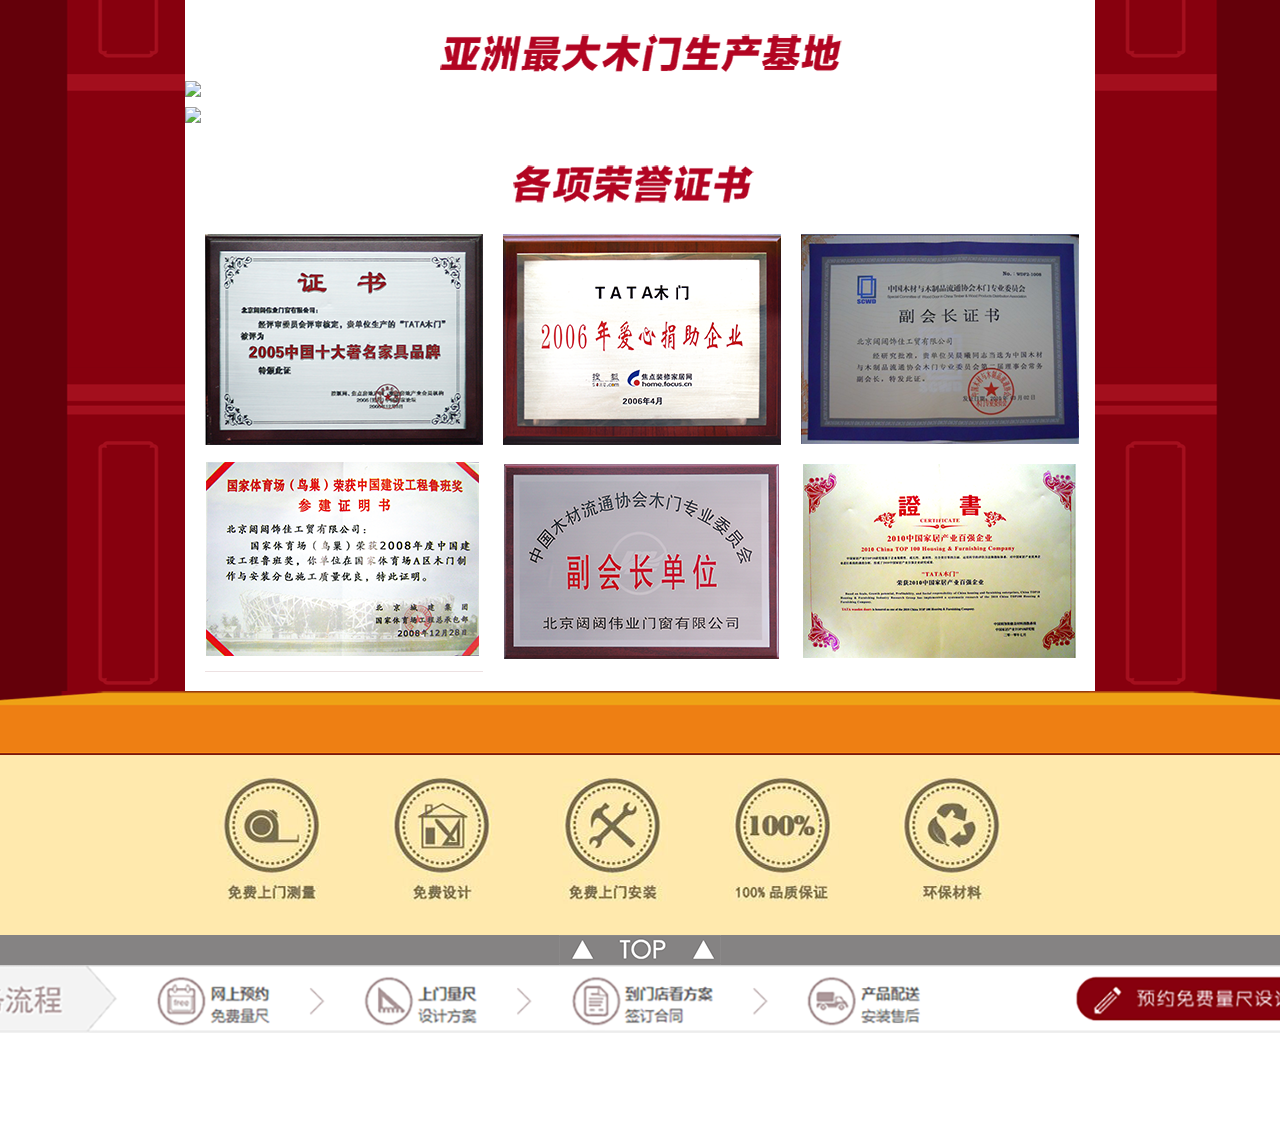
==== commit df06dfc4: "sss" ====
--- a/index.html
+++ b/index.html
@@ -13,8 +13,41 @@
 
 	<body>
 		<a href="#" id="top"></a>
+
+
 		<div class="banner">
 			<img src="http://7vilkd.com1.z0.glb.clouddn.com/banner_img.png" width="100%">
+			<div class="head_nav">
+				<div class="head_nav_box">
+					<ul>
+						<li>
+							<a href="http://www.tata.com.cn/">
+								<img src="images/head_nav1.png">
+							</a>
+						</li>
+						<li>
+							<a href="http://www.tata.com.cn/">
+								<img src="images/head_nav2.png">
+							</a>
+						</li>
+						<li>
+							<a href="#" onclick="doyoo.util.openChat('g=10044273');return false;">
+								<img src="images/head_nav3.png">
+							</a>
+						</li>
+						<li>
+							<a href="#" onclick="doyoo.util.openChat('g=10044273');return false;">
+								<img src="images/head_nav4.png">
+							</a>
+						</li>
+						<li>
+							<a href="#" onclick="doyoo.util.openChat('g=10044273');return false;">
+								<img src="images/head_nav5.png">
+							</a>
+						</li>
+					</ul>
+				</div>
+			</div>
 		</div>
 		<div class="redbk">
 			<div class="module_box">
@@ -25,7 +58,7 @@
 					</div>
 					<div class="contentbk">
 						<div class="content">
-							<img src="http://7vilkd.com1.z0.glb.clouddn.com/tata_08.png" class="auto">
+							<img src="images/tata_08.png" class="auto">
 						</div>
 					</div>
 
@@ -40,7 +73,7 @@
 					<div class="contentbk">
 						<div class="content  content_register">
 							<div class="registerbox">
-								<form>
+								<form id="register1">
 									<table width="400">
 										<tr>
 											<td width="20%"><strong>姓 名：</strong>
@@ -84,6 +117,13 @@
 										<tr>
 											<td></td>
 											<td>
+												<p>请填写相关信息申请设计师
+													<br />为您免费量尺设计</p>
+											</td>
+										</tr>
+										<tr>
+											<td></td>
+											<td>
 												<input type="button" value="" class="sub_btn" id="sub_btn">
 											</td>
 										</tr>
@@ -321,7 +361,32 @@
 
 				</div>
 			</div>
-
+			<div class="module_box">
+				<div class="navbk"></div>
+				<div class="modulebk">
+					<div class="title_nav">
+						<img src="images/nav_08.png">
+					</div>
+					<div class="contentbk">
+						<div class="content  content_wqjc">
+							<div class="blank20"></div>
+							<ul>
+								<li><a href="#"><img src="images/huigu_01.png"></a></li>
+								<li><a href="#"><img src="images/huigu_02.png"></a></li>
+								<li><a href="#"><img src="images/huigu_03.png"></a></li>
+								<li><a href="#"><img src="images/huigu_04.png"></a></li>
+								<li><a href="#"><img src="images/huigu_05.png"></a></li>
+								<li><a href="#"><img src="images/huigu_06.png"></a></li>
+								
+							</ul>
+							<div class="blank20"></div>
+						</div>
+					</div>
+				</div>
+			</div>
+			
+			
+			
 			<div class="module_box">
 				<div class="navbk"></div>
 				<div class="modulebk">
@@ -399,53 +464,115 @@
 				</div>
 			</div>
 			<div class="foot_to_top">
-				<a href="#top" id="bk-top"  class="#">
+				<a href="#top" id="bk-top" class="#">
 					<img src="images/bk_top.png" class="auto">
 				</a>
-				
-			</div>
-
-
+
+			</div>
 		</div>
+		<div class="foot_liucheng"></div>
+		<div class="blank30"></div>
+		<div class="blank30"></div>
+		<div class="blank30"></div>
+		<div class="blank10"></div>
+		<div class="foot_fix">
+			<div class="foot_fixbox auto">
+				<form id="register2">
+					<table width="800px">
+						<tr>
+							<td width="10%"><strong>姓名：</strong>
+							</td>
+							<td width="20%">
+								<div class="border_div">
+									<input type="text" name="" data-check="required,username">
+								</div>
+							</td>
+							<td width="10%"><strong>电话：</strong>
+							</td>
+							<td width="20%">
+								<div class="border_div">
+									<input type="text" name=" " data-check="required,tel">
+								</div>
+							</td>
+							<td width="16%">
+								<input type="button" id="sub_btn2">
+							</td>
+							<td width="24%"><span class=" error_text" id="error_foot"></span>
+							</td>
+						</tr>
+					</table>
+
+				</form>
+
+			</div>
+
+
+		</div>
+
+
 
 		<script type="text/javascript" src="js/jquery.myvalidate.js"></script>
 		<script type="text/javascript" src="js/select.area.js"></script>
 		<script type="text/javascript" src="js/scroll_top.js"></script>
 		<script>
 			 //表单
-		
+
 			$("#sub_btn").click(function() {
-				$("form input[type='text']").trigger('blur');
-//				if ($("#province").val() == 0) {
-//					$("#area_error").addClass("error_yellow").html("请选择城市")
-//				}
-				if ($("form").find("span.error_yellow").length > 0) {
+				$("#register1 input[type='text']").trigger('blur');
+				//				if ($("#province").val() == 0) {
+				//					$("#area_error").addClass("error_yellow").html("请选择城市")
+				//				}
+				if ($("#register1").find("span.error_yellow").length > 0) {
 					return false
 				} else {
 					$.ajax({
 						type: "get",
 						url: "http://www.baidu.com",
 						success: function(data) {
-//							if (data.msg == success) {
-								alert("报名成功")
-								
-//							} else {
-//								alert("报名失败")
-//							}
+							//							if (data.msg == success) {
+							alert("报名成功")
+
+							//							} else {
+							//								alert("报名失败")
+							//							}
 
 						},
 						error: function() {
 							alert("提交出现错误")
-							var number_text=$("#number_yue").html()
-							   $("#number_yue").html( parseInt(number_text)+1)
+							var number_text = $("#number_yue").html()
+							$("#number_yue").html(parseInt(number_text) + 1)
 						}
 					});
-
 				}
-
 			})
-			
-			
+
+			 //表单二
+			 $("#sub_btn2").click(function() {
+				$("#register2 input[type='text']").trigger('blur');
+				if ($("#register2").find("span.error_yellow").length > 0) {
+					return false
+				} else {
+					$.ajax({
+						type: "get",
+						url: "http://www.baidu.com",
+						success: function(data) {
+							//							if (data.msg == success) {
+							alert("报名成功")
+
+							//							} else {
+							//								alert("报名失败")
+							//							}
+
+						},
+						error: function() {
+							alert("提交出现错误")
+							var number_text = $("#number_yue").html()
+							$("#number_yue").html(parseInt(number_text) + 1)
+						}
+					});
+				}
+			})
+
 
 
 			 $(document).ready(function() {
@@ -485,14 +612,9 @@
 					$("#minute").html(minute)
 					$("#seconds").html(second)
 				}
-
-
-
 			})
 		</script>
-
 		<div class="piaofu" style=" width:180px; height:135px; position:fixed; bottom:10px; top:400px; left:0; z-index:100000; border:0px; ">
-
 			<script type="text/javascript">
 				var chatService, imgUrl, phoneUrl;
 
@@ -500,7 +622,6 @@
 					chatService = conf.env.chat;
 					phoneUrl = chatService + '/call';
 				}
-
 				var jsonRequest = (function() {
 					var calling = false;
 					return function(url) {
@@ -508,7 +629,6 @@
 							return;
 						}
 						calling = true;
-
 						var existEle = document.getElementById(url);
 						if (existEle) {
 							document.body.removeChild(existEle);
@@ -522,12 +642,9 @@
 						s.onreadystatechange = s.onload = function() {
 							calling = false;
 						};
-
 						document.body.appendChild(s);
 					};
-
 				})();
-
 				var phoneCallback = function(resp) {
 					if (resp.error) {
 						switch (resp.error) {
@@ -547,12 +664,10 @@
 								alert("其他错误（如电话关机，繁忙）");
 								break;
 						}
-
 					} else {
 						alert("连接中，请稍等……")
 					}
 				};
-
 				var phoneCall = function(n) {
 					var companyId = 20000163; //talk99公司id
 					var tarUser = 'tatazhangc'; //客服id
@@ -586,8 +701,6 @@
 		</div>
 		<script type="text/javascript" src="http://lead.soperson.com/20000163/10039175.js"></script>
 
-
-
 	</body>
 
 </html>--- a/css/style.css
+++ b/css/style.css
@@ -16,7 +16,7 @@
 .navbk{ height: 114px; width: 100%;  background: url(../images/navbk.png) repeat-x top;}
 .content{ width: 910px; overflow: hidden; margin: 0 auto;}
 .banner img{  display: block;}
-.banner { width: 100%;}
+.banner { width: 100%; position: relative;}
 .title_nav{ width: 336px; height: 55px; margin: 0 auto; padding:30px 0px ;}
 
 .content_register{ width: 910px; height: 337px; background:url(../images/register_bk.png)  center right no-repeat; position: relative;}
@@ -39,6 +39,10 @@
 .liuchengimg{ margin-left: 40px;}
 .tejiadingjin li{ float: left; margin: 5px 12px; display: inline;}
 
+.content_wqjc ul{ margin-left: 5px;}
+.content_wqjc ul li{ float: left; margin-left: 10px;}
+
+
 .rong_list{ margin-left: 10px;}
 .rong_list li{  float:left; margin: 5px 10px; display: inline;}
 
@@ -52,6 +56,7 @@
 
 /*register*/
 .registerbox{ margin-top: 90px; margin-left: 30px;}
+.registerbox p{ font-size: 14px; padding-left: 10px; font-weight:bold}
 .error_yellow{ color: #FFEC00; font-size: 12px; }
 .registerbox td{ height: 50px;}
 .registerbox strong{ font-size: 22px; line-height: 38px;  color: #ffec00;}
@@ -80,6 +85,8 @@
 .back_top ul li{  width: 14px; text-align: center; padding:10px 10px 5px; margin:1px 0px; line-height: 14px; font-size: 14px; background: #FFEC00; cursor: pointer;}
 .back_top ul li:hover{ background: #ffe9ad; }*/
 .foot_to_top{height: 30px; width: 100%; background: #858383;}
+.foot_fix{ position: fixed; z-index: 10000; bottom: 0px; left: 0px;}
+.foot_liucheng{ width: 100%; background: url(../images/foot_liucheng.png) no-repeat center top; height: 68px;}
 
 
 /**/
@@ -99,4 +106,19 @@
     width: 130px;
 }
 
+.head_nav{ background:url(../images/bk40.png); width: 100%; height: 50px; padding-top: 5px; position: absolute; top: 0px; left: 0px;}
+.head_nav .head_nav_box { width: 800px; overflow: hidden; margin:auto;}
+.head_nav_box  ul  li{ float: left; margin-left: 40px; display: inline; }
 
+.foot_fix{ background: #ffd433; height: 100px;}
+.foot_fixbox{ overflow: hidden; width: 1200px;  height:100px;background: url(../images/bootom_fix_bk.png);}
+.foot_fixbox table{ margin-top: 30px; margin-left: 380px;}
+.foot_fixbox strong{ font-size: 22px; color: #FFFFFF; text-align: center;}
+.foot_fixbox div{ background: #FFFFFF; height: 30px; line-height: 30px; width: 140px;}
+.foot_fixbox input[type='text']{ border: none;height: 26px; padding-left: 5%; width: 95%;}
+
+#sub_btn2{ background: url(../images/sub_btn2.png); width: 145px; height: 34px;  border: 0; cursor: pointer;}
+
+.error_text{ font-size: 12px; padding-left: 10px; line-height: 34px; color: #90030C;}
+
+
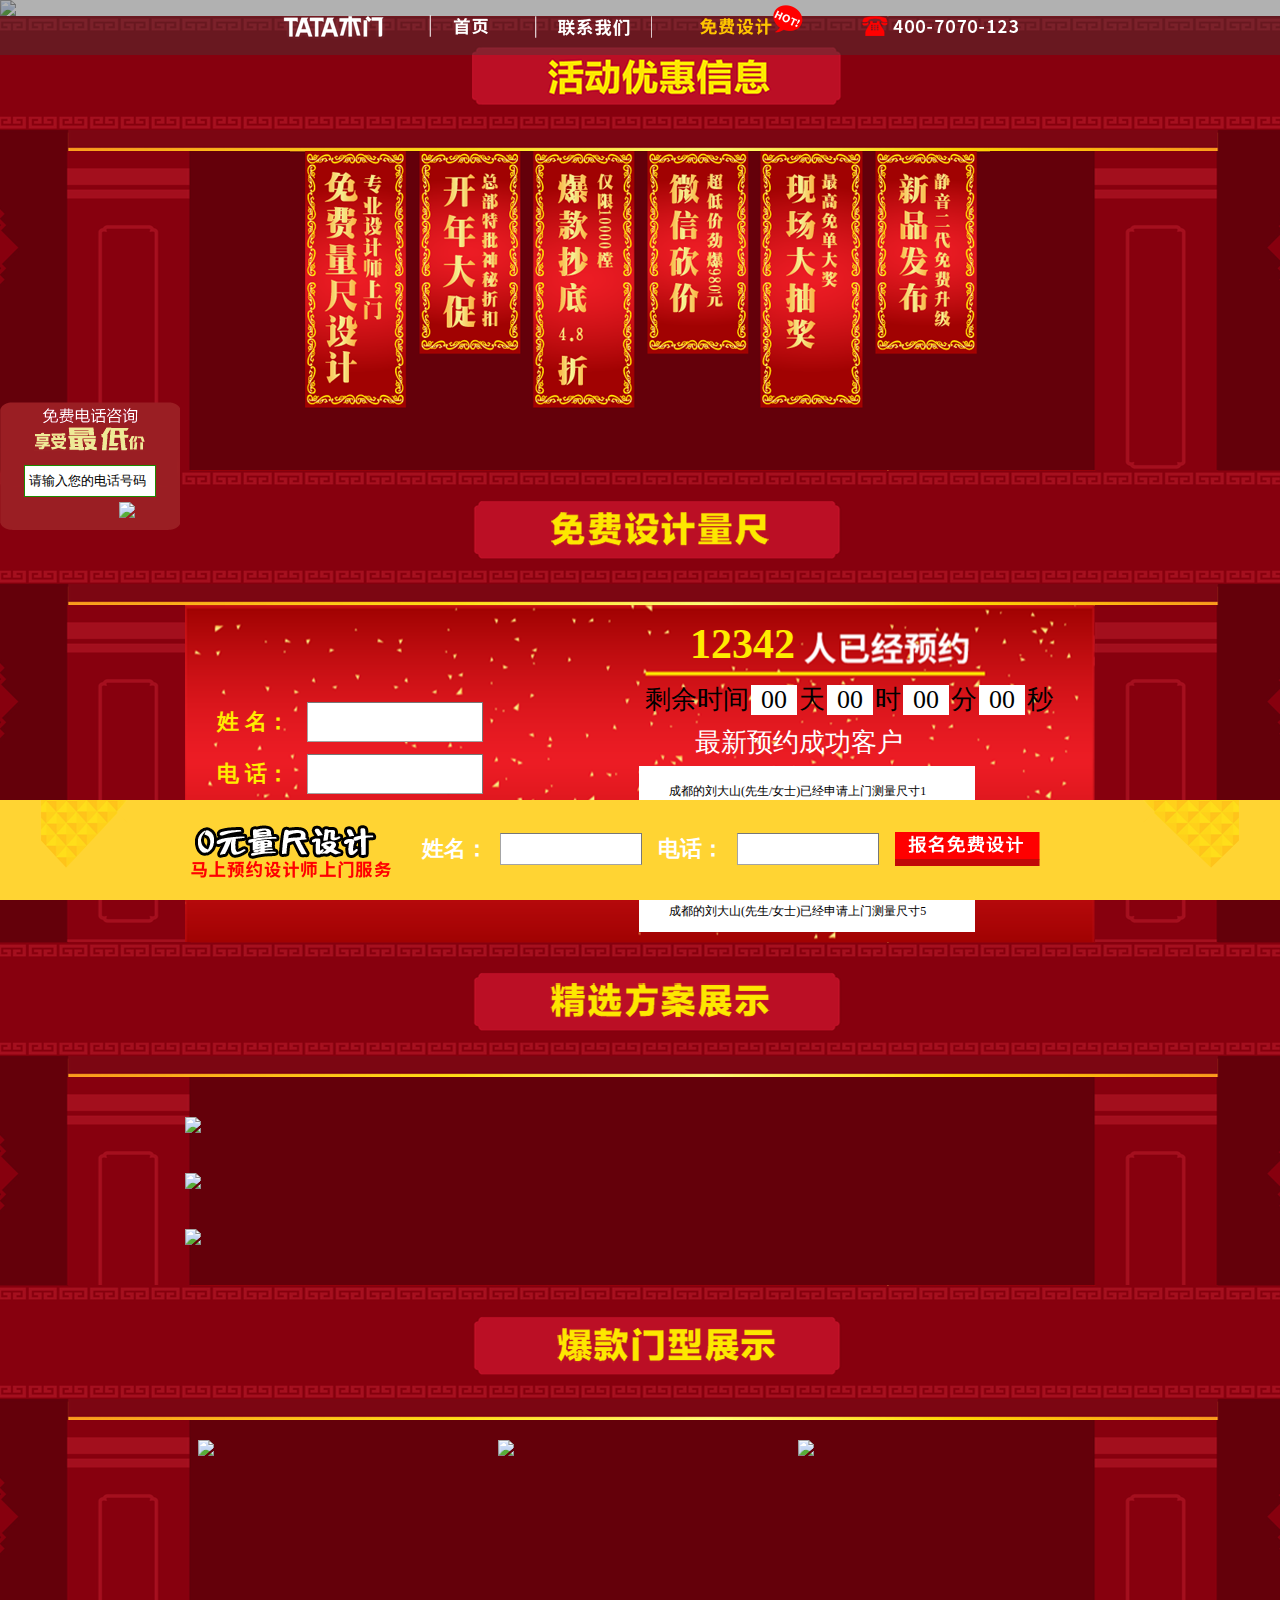
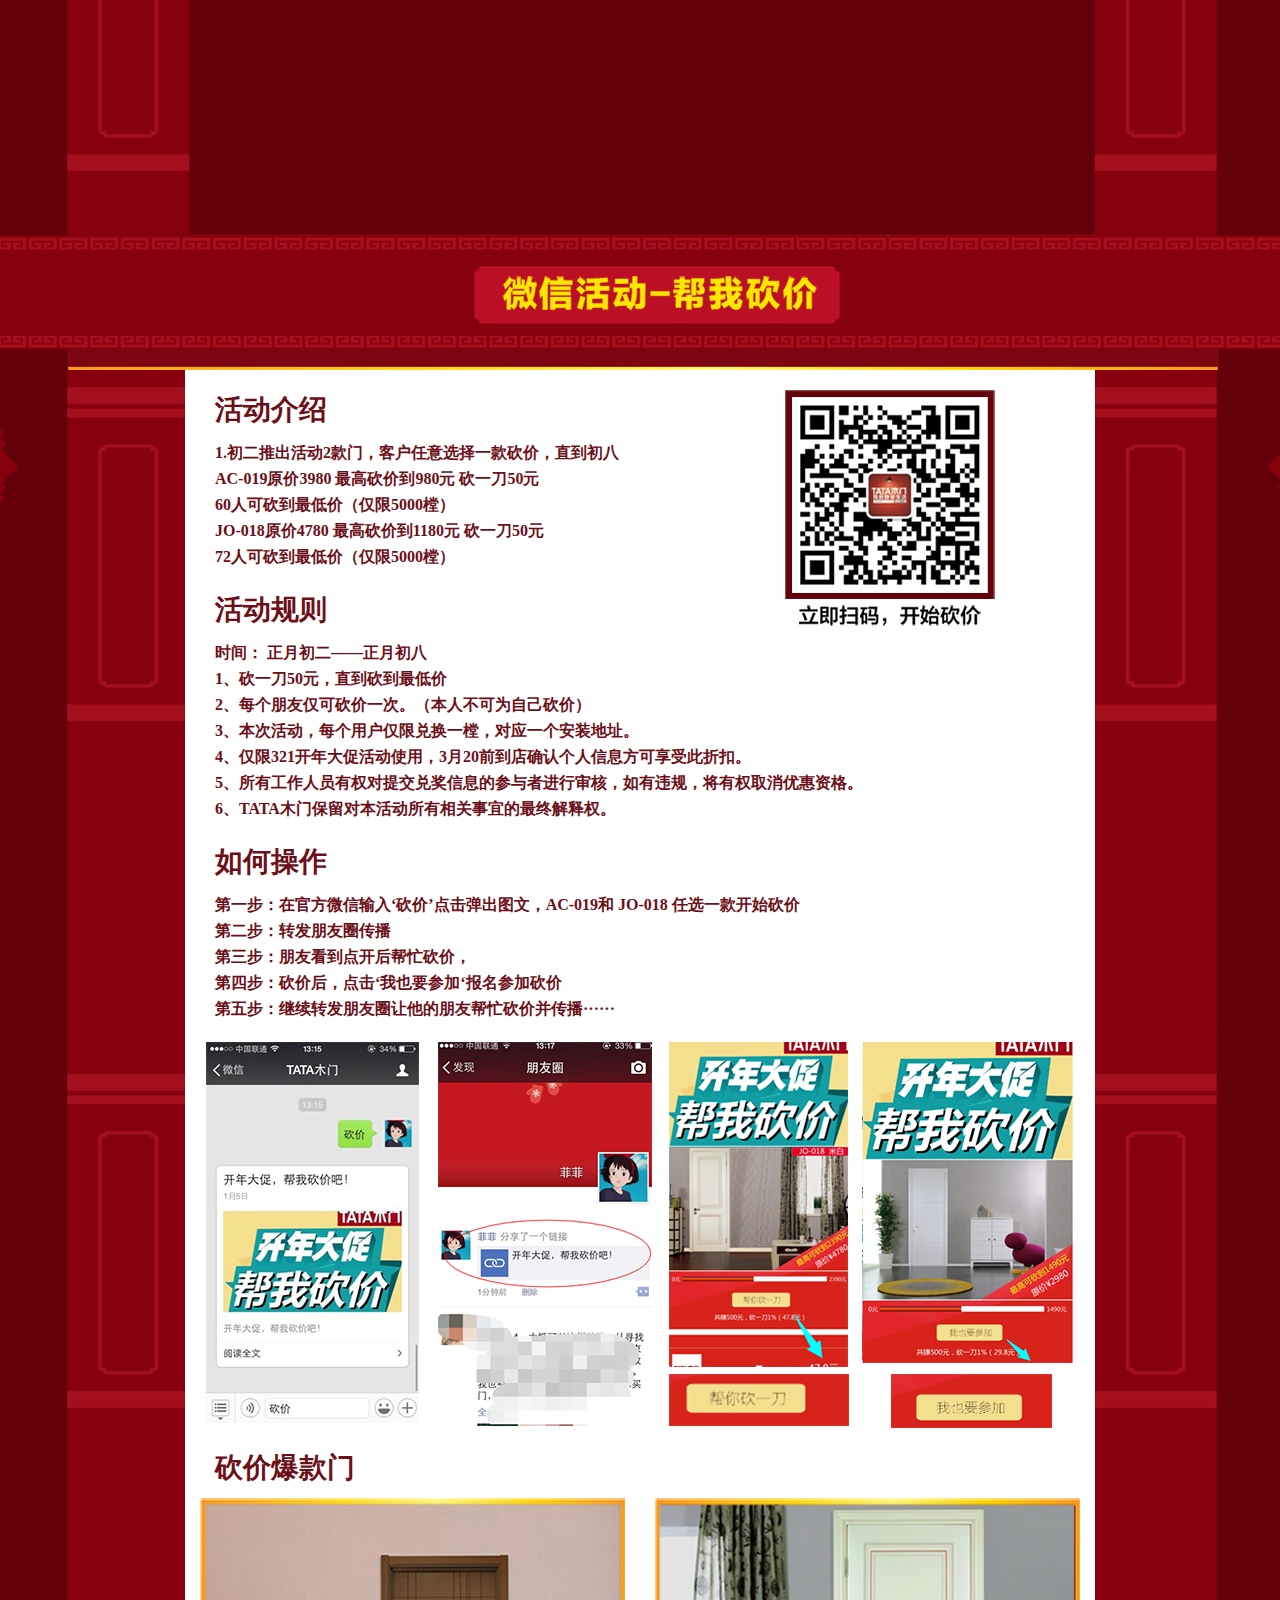
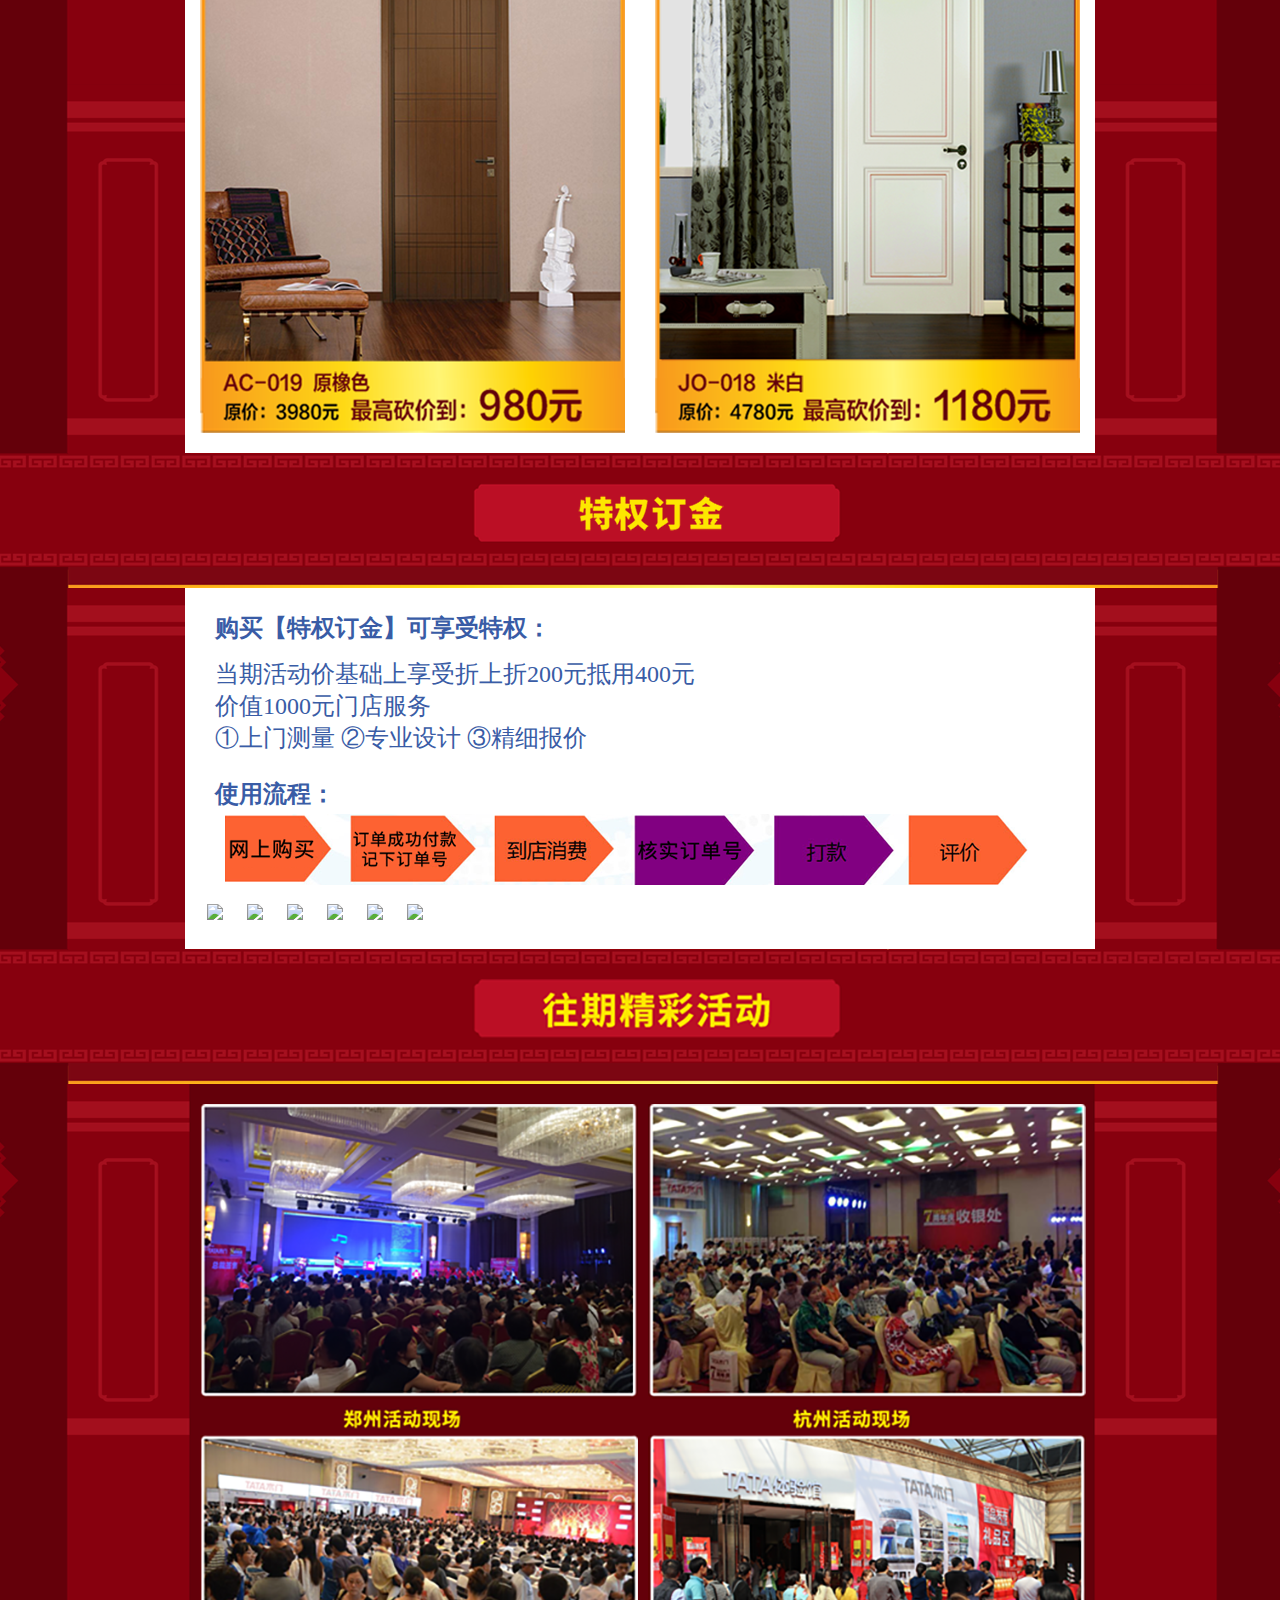
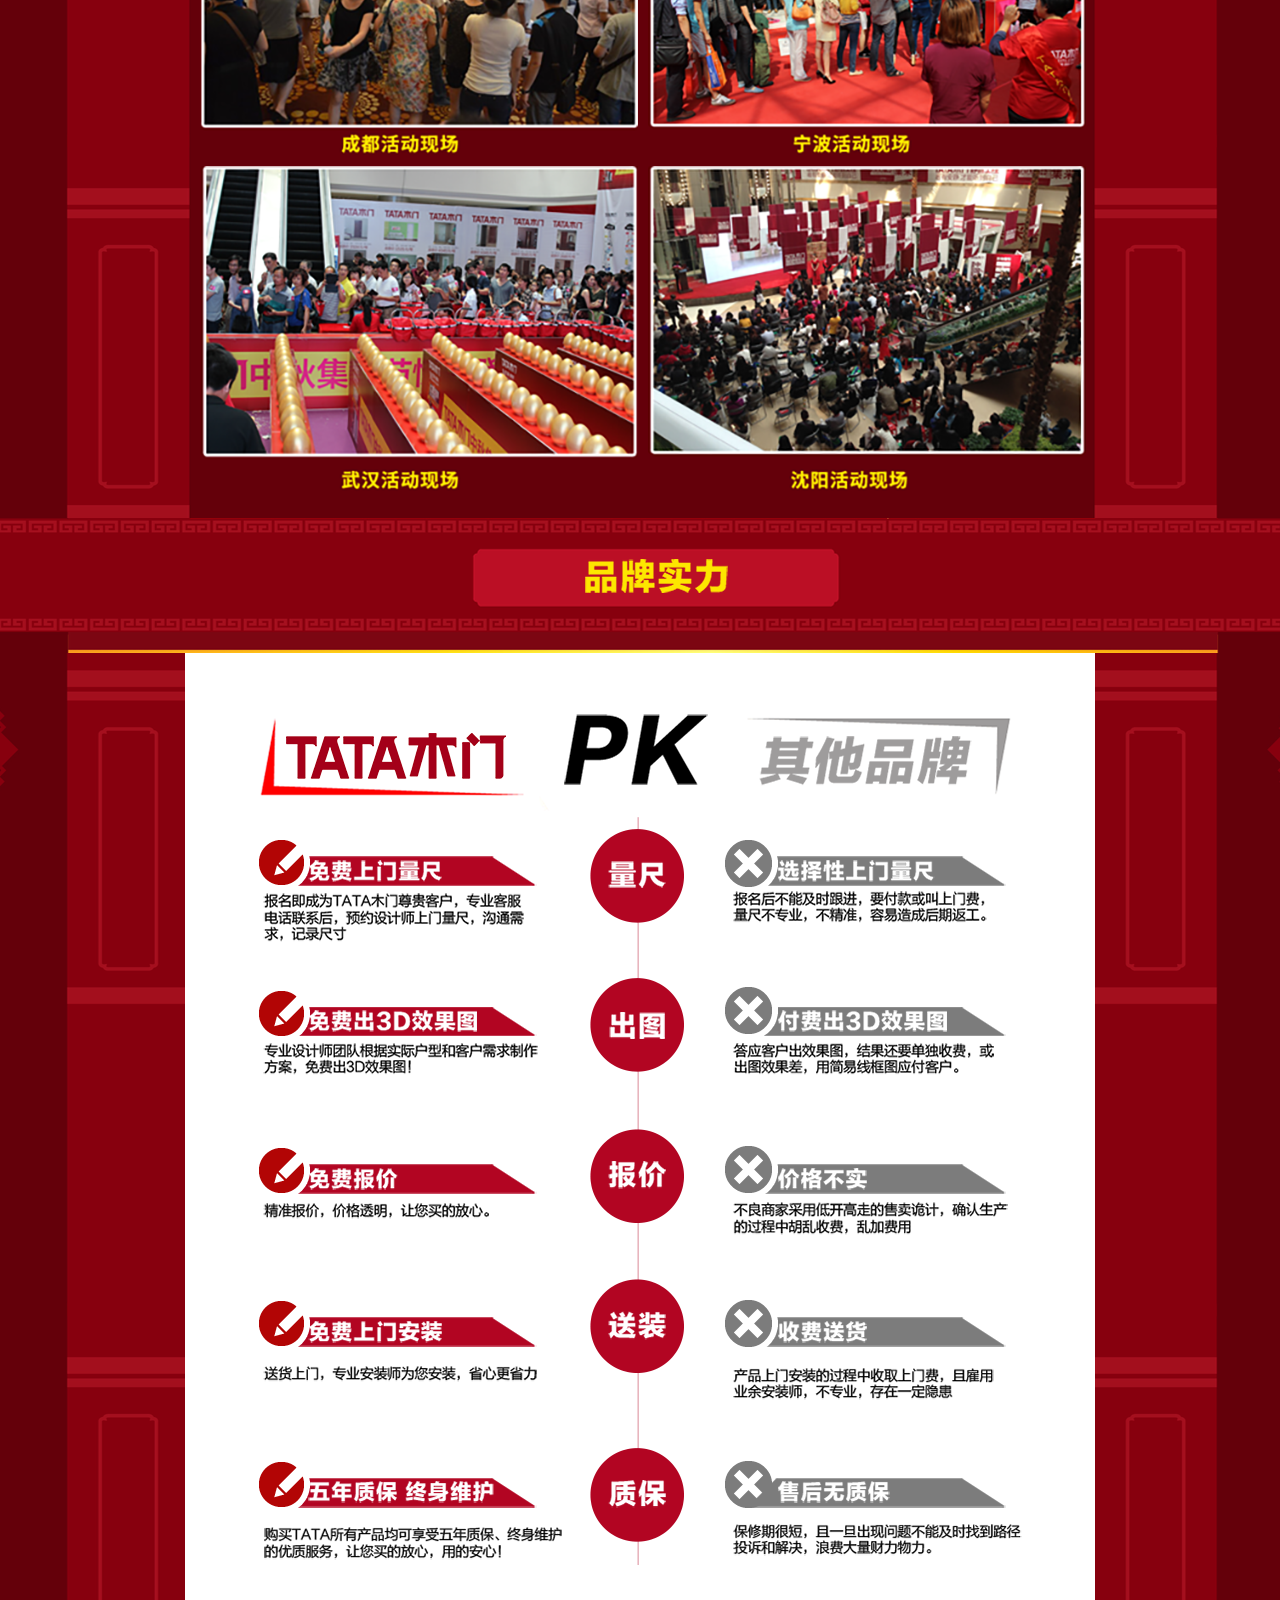
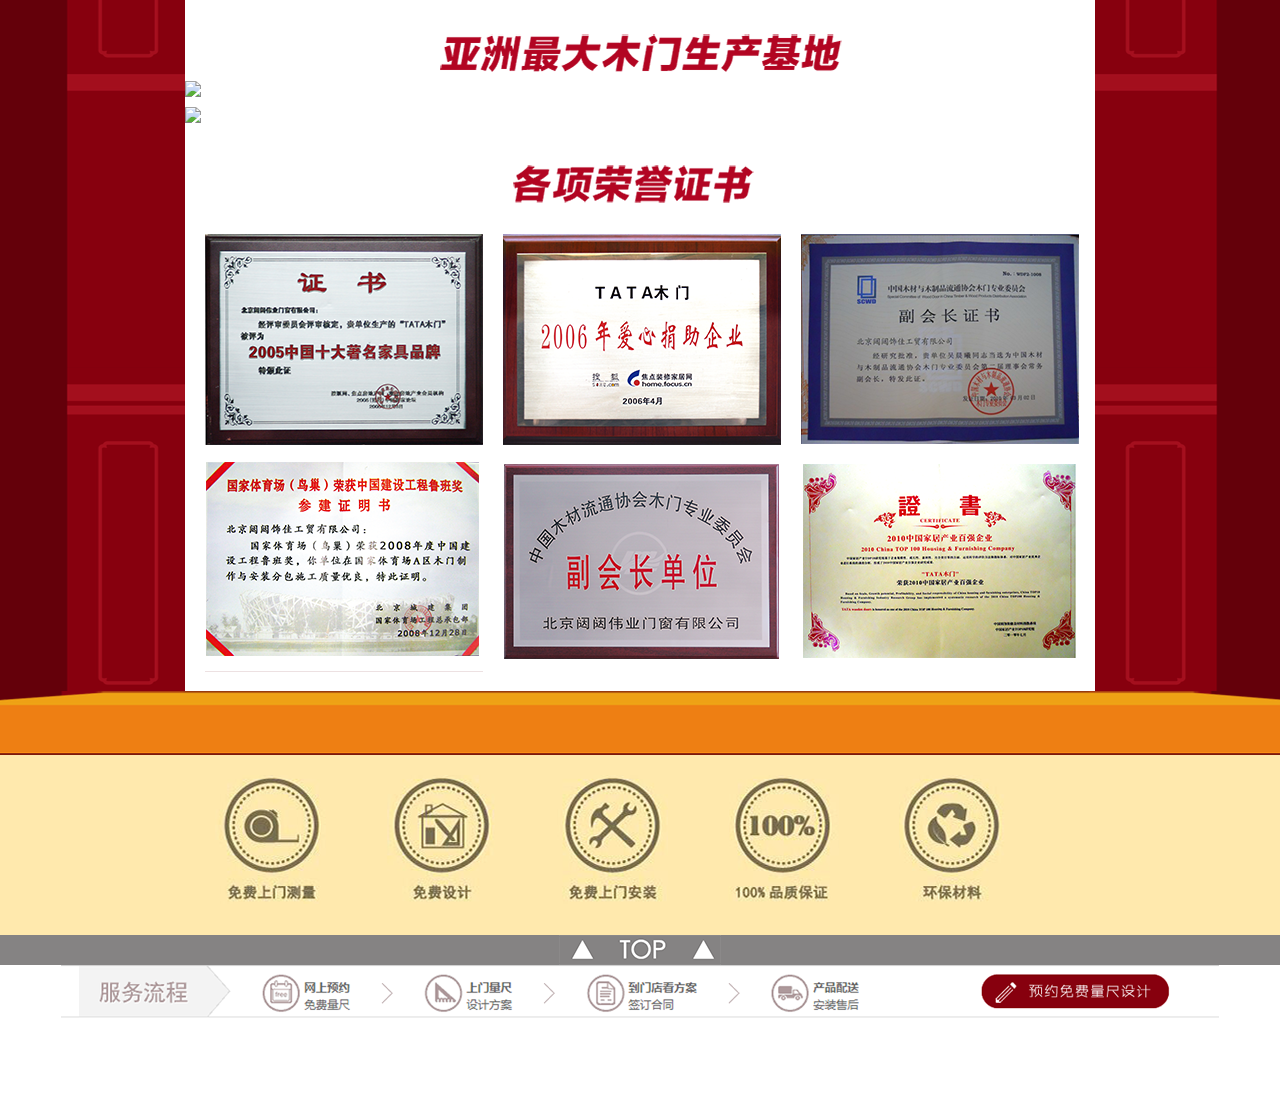
==== commit 8120391b: "sss" ====
--- a/index.html
+++ b/index.html
@@ -470,7 +470,9 @@
 
 			</div>
 		</div>
-		<div class="foot_liucheng"></div>
+		<div class="foot_liucheng">
+			<a href="#" onclick="doyoo.util.openChat('g=10044273');return false;" ></a>
+		</div>
 		<div class="blank30"></div>
 		<div class="blank30"></div>
 		<div class="blank30"></div>
--- a/css/style.css
+++ b/css/style.css
@@ -1,124 +1,124 @@
-*{ margin: 0; padding: 0; font-family: "微软雅黑",verdana;}
-li{ list-style: none;}
-a{ text-decoration: none;}
-img{border: none;}
-input ,select{outline: none}
-.blank10{ height: 10px; overflow: hidden; clear: both;}
-.blank20{ height: 20px; overflow: hidden; clear: both;}
-.blank30{ height: 30px; overflow: hidden; clear: both;}
-.redbk_content{ background: #90030c;}
-.auto{ display: block; margin: auto;}
-.redbk{ background:#64000a; width: 100%; overflow: hidden;}
-.module_box{  width: 100%; overflow: hidden;}
-.font_blod{ font-weight: bold;}
-.modulebk{ background: url(../images/modulebk.png) no-repeat center top; max-width: 1478px; margin:-114px auto 0px; overflow: hidden; }
-.contentbk{ background: url(../images/bk1200.png) repeat-y center top; width: 1200px; margin:20px  auto 0px; overflow: hidden;}
-.navbk{ height: 114px; width: 100%;  background: url(../images/navbk.png) repeat-x top;}
-.content{ width: 910px; overflow: hidden; margin: 0 auto;}
-.banner img{  display: block;}
-.banner { width: 100%; position: relative;}
-.title_nav{ width: 336px; height: 55px; margin: 0 auto; padding:30px 0px ;}
-
-.content_register{ width: 910px; height: 337px; background:url(../images/register_bk.png)  center right no-repeat; position: relative;}
-.baokuanmen ul { margin-left: 10px;}
-.baokuanmen ul li{ float: left; width: 294px;  height: 375px; overflow: hidden; margin:0 3px;  display: inline; }
-
-
-.content_weixin{ background: #fff; position: relative; color: #6d0f18;}
-.content_weixin h2{ font-size: 28px; margin-left: 30px; line-height: 40px;}
-.content_weixin p { font-size: 16px; line-height: 26px; margin-left: 30px;}
-.weixinma{ position: absolute; right: 100px; top:  20px;}
-
-.kanjiabaokuan li { float: left; width: 425px; height: 535px;  margin: 0px 15px; display: inline;}
-
-.content_tequan,.content_ppsl{background: #FFFFFF;}
-.content_tequan h2{ font-size: 24px; color: #395ca6; line-height: 40px; margin-left: 30px;}
-.content_tequan p{ color: #395CA6; font-size: 24px; margin-left: 30px;}
-
-.tejiadingjin { margin-left: 10px;}
-.liuchengimg{ margin-left: 40px;}
-.tejiadingjin li{ float: left; margin: 5px 12px; display: inline;}
-
-.content_wqjc ul{ margin-left: 5px;}
-.content_wqjc ul li{ float: left; margin-left: 10px;}
-
-
-.rong_list{ margin-left: 10px;}
-.rong_list li{  float:left; margin: 5px 10px; display: inline;}
-
-.bottom_bk{ height: 64px; width: 100%; background: url(../images/bottom_bk.png) no-repeat  center}
-
-.foot{ width: 100%; height: 180px;  background: #ffe9ad;}
-.foot div {width: 910px; margin: auto;}
-.foot div ul li { float: left; margin: 20px 30px;}
-
-
-
-/*register*/
-.registerbox{ margin-top: 90px; margin-left: 30px;}
-.registerbox p{ font-size: 14px; padding-left: 10px; font-weight:bold}
-.error_yellow{ color: #FFEC00; font-size: 12px; }
-.registerbox td{ height: 50px;}
-.registerbox strong{ font-size: 22px; line-height: 38px;  color: #ffec00;}
-.sub_btn{ width: 174px; height: 38px; border:0; background: url(../images/tata_16.png) center; cursor: pointer; margin-left: 10px;}
-.text_div{ width:174px ; height: 38px; background: #FFFFFF; margin-left: 10px;}
-.text_div input{ border: 0; height: 38px; line-height: 38px; padding-left: 10px;}
-.border_div{ border-top:#777777 solid 1px; border-right:#777777 solid 1px ; border-left: #a4a4a4 solid 1px; border-bottom: #a4a4a4 solid 1px;}
-
-.select_div{ width:80px ; background: #FFFFFF;  float: left; margin-left: 10px; display: inline;}
-.select_div select{ border: 0; width: 100%;}
-
-.scroll_box{ width: 336px; height: 146px; padding: 10px 0px; overflow: hidden; background: #FFFFFF; position: absolute; right: 120px; bottom: 10px;}
-
-.scroll_box ul li{ font-size: 12px; line-height: 30px; height: 30px; margin-left: 30px;}
-
-.number_yue{ width: 190px; height: 42px; text-align: right; font-size: 42px; color: #FFEC00; font-weight: bold; position: absolute;  top: 15px; right: 300px;}
-
-.djs{ width: 440px; position:absolute; top: 80px; right: 10px;}
-.djs span{ display: block; float: left; font-size: 26px; height: 30px; line-height: 30px;}
-#day,#hour,#minute,#seconds{ height: 30px; padding: 0px 10px; background: #FFFFFF; margin: 0px 2px; display: inline;}
-.djs h4{ font-size: 26px; color: #FFFFFF; font-weight: normal; padding-left: 50px;}
-
-
-
+*{ margin: 0; padding: 0; font-family: "微软雅黑",verdana;}
+li{ list-style: none;}
+a{ text-decoration: none;}
+img{border: none;}
+input ,select{outline: none}
+.blank10{ height: 10px; overflow: hidden; clear: both;}
+.blank20{ height: 20px; overflow: hidden; clear: both;}
+.blank30{ height: 30px; overflow: hidden; clear: both;}
+.redbk_content{ background: #90030c;}
+.auto{ display: block; margin: auto;}
+.redbk{ background:#64000a; width: 100%; overflow: hidden;}
+.module_box{  width: 100%; overflow: hidden;}
+.font_blod{ font-weight: bold;}
+.modulebk{ background: url(../images/modulebk.png) no-repeat center top; max-width: 1478px; margin:-114px auto 0px; overflow: hidden; }
+.contentbk{ background: url(../images/bk1200.png) repeat-y center top; width: 1200px; margin:20px  auto 0px; overflow: hidden;}
+.navbk{ height: 114px; width: 100%;  background: url(../images/navbk.png) repeat-x top;}
+.content{ width: 910px; overflow: hidden; margin: 0 auto;}
+.banner img{  display: block;}
+.banner { width: 100%; position: relative;}
+.title_nav{ width: 336px; height: 55px; margin: 0 auto; padding:30px 0px ;}
+
+.content_register{ width: 910px; height: 337px; background:url(../images/register_bk.png)  center right no-repeat; position: relative;}
+.baokuanmen ul { margin-left: 10px;}
+.baokuanmen ul li{ float: left; width: 294px;  height: 375px; overflow: hidden; margin:0 3px;  display: inline; }
+
+
+.content_weixin{ background: #fff; position: relative; color: #6d0f18;}
+.content_weixin h2{ font-size: 28px; margin-left: 30px; line-height: 40px;}
+.content_weixin p { font-size: 16px; line-height: 26px; margin-left: 30px;}
+.weixinma{ position: absolute; right: 100px; top:  20px;}
+
+.kanjiabaokuan li { float: left; width: 425px; height: 535px;  margin: 0px 15px; display: inline;}
+
+.content_tequan,.content_ppsl{background: #FFFFFF;}
+.content_tequan h2{ font-size: 24px; color: #395ca6; line-height: 40px; margin-left: 30px;}
+.content_tequan p{ color: #395CA6; font-size: 24px; margin-left: 30px;}
+
+.tejiadingjin { margin-left: 10px;}
+.liuchengimg{ margin-left: 40px;}
+.tejiadingjin li{ float: left; margin: 5px 12px; display: inline;}
+
+.content_wqjc ul{ margin-left: 5px;}
+.content_wqjc ul li{ float: left; margin-left: 10px;}
+
+
+.rong_list{ margin-left: 10px;}
+.rong_list li{  float:left; margin: 5px 10px; display: inline;}
+
+.bottom_bk{ height: 64px; width: 100%; background: url(../images/bottom_bk.png) no-repeat  center}
+
+.foot{ width: 100%; height: 180px;  background: #ffe9ad;}
+.foot div {width: 910px; margin: auto;}
+.foot div ul li { float: left; margin: 20px 30px;}
+
+
+
+/*register*/
+.registerbox{ margin-top: 90px; margin-left: 30px;}
+.registerbox p{ font-size: 14px; padding-left: 10px; font-weight:bold}
+.error_yellow{ color: #FFEC00; font-size: 12px; }
+.registerbox td{ height: 50px;}
+.registerbox strong{ font-size: 22px; line-height: 38px;  color: #ffec00;}
+.sub_btn{ width: 174px; height: 38px; border:0; background: url(../images/tata_16.png) center; cursor: pointer; margin-left: 10px;}
+.text_div{ width:174px ; height: 38px; background: #FFFFFF; margin-left: 10px;}
+.text_div input{ border: 0; height: 38px; line-height: 38px; padding-left: 10px;}
+.border_div{ border-top:#777777 solid 1px; border-right:#777777 solid 1px ; border-left: #a4a4a4 solid 1px; border-bottom: #a4a4a4 solid 1px;}
+
+.select_div{ width:80px ; background: #FFFFFF;  float: left; margin-left: 10px; display: inline;}
+.select_div select{ border: 0; width: 100%;}
+
+.scroll_box{ width: 336px; height: 146px; padding: 10px 0px; overflow: hidden; background: #FFFFFF; position: absolute; right: 120px; bottom: 10px;}
+
+.scroll_box ul li{ font-size: 12px; line-height: 30px; height: 30px; margin-left: 30px;}
+
+.number_yue{ width: 190px; height: 42px; text-align: right; font-size: 42px; color: #FFEC00; font-weight: bold; position: absolute;  top: 15px; right: 300px;}
+
+.djs{ width: 440px; position:absolute; top: 80px; right: 10px;}
+.djs span{ display: block; float: left; font-size: 26px; height: 30px; line-height: 30px;}
+#day,#hour,#minute,#seconds{ height: 30px; padding: 0px 10px; background: #FFFFFF; margin: 0px 2px; display: inline;}
+.djs h4{ font-size: 26px; color: #FFFFFF; font-weight: normal; padding-left: 50px;}
+
+
+
 /*.back_top{ position: fixed; right: 0px; bottom: 8px; display: none;}
 .back_top ul li{  width: 14px; text-align: center; padding:10px 10px 5px; margin:1px 0px; line-height: 14px; font-size: 14px; background: #FFEC00; cursor: pointer;}
-.back_top ul li:hover{ background: #ffe9ad; }*/
-.foot_to_top{height: 30px; width: 100%; background: #858383;}
-.foot_fix{ position: fixed; z-index: 10000; bottom: 0px; left: 0px;}
-.foot_liucheng{ width: 100%; background: url(../images/foot_liucheng.png) no-repeat center top; height: 68px;}
-
-
-/**/
-
-#m{
-    background:url(../images/phonebk.png) no-repeat;
-    width: 180px;
-    height: 130px;
-}
-#phone {
-    border: 1px solid #1E8A00;
-    height: 30px;
-    line-height: 22px;
-    margin-left: 24px;
-    margin-top: 65px;
-    text-indent: 4px;
-    width: 130px;
-}
-
-.head_nav{ background:url(../images/bk40.png); width: 100%; height: 50px; padding-top: 5px; position: absolute; top: 0px; left: 0px;}
-.head_nav .head_nav_box { width: 800px; overflow: hidden; margin:auto;}
-.head_nav_box  ul  li{ float: left; margin-left: 40px; display: inline; }
-
-.foot_fix{ background: #ffd433; height: 100px;}
-.foot_fixbox{ overflow: hidden; width: 1200px;  height:100px;background: url(../images/bootom_fix_bk.png);}
-.foot_fixbox table{ margin-top: 30px; margin-left: 380px;}
-.foot_fixbox strong{ font-size: 22px; color: #FFFFFF; text-align: center;}
-.foot_fixbox div{ background: #FFFFFF; height: 30px; line-height: 30px; width: 140px;}
-.foot_fixbox input[type='text']{ border: none;height: 26px; padding-left: 5%; width: 95%;}
-
-#sub_btn2{ background: url(../images/sub_btn2.png); width: 145px; height: 34px;  border: 0; cursor: pointer;}
-
-.error_text{ font-size: 12px; padding-left: 10px; line-height: 34px; color: #90030C;}
-
-
+.back_top ul li:hover{ background: #ffe9ad; }*/
+.foot_to_top{height: 30px; width: 100%; background: #858383;}
+.foot_fix{ position: fixed; z-index: 10000; width:100%; bottom: 0px; left: 0px;}
+.foot_liucheng{ width: 100%; background: url(../images/foot_liucheng.png) no-repeat center top; height: 53px;}
+.foot_liucheng a{display: block; width: 100%; height: 53px;}  
+
+/**/
+
+#m{
+    background:url(../images/phonebk.png) no-repeat;
+    width: 180px;
+    height: 130px;
+}
+#phone {
+    border: 1px solid #1E8A00;
+    height: 30px;
+    line-height: 22px;
+    margin-left: 24px;
+    margin-top: 65px;
+    text-indent: 4px;
+    width: 130px;
+}
+
+.head_nav{ background:url(../images/bk40.png); width: 100%; height: 50px; padding-top: 5px; position: absolute; top: 0px; left: 0px;}
+.head_nav .head_nav_box { width: 800px; overflow: hidden; margin:auto;}
+.head_nav_box  ul  li{ float: left; margin-left: 40px; display: inline; }
+
+.foot_fix{ background: #ffd433; height: 100px;}
+.foot_fixbox{ overflow: hidden; width: 1200px;  height:100px;background: url(../images/bootom_fix_bk.png);}
+.foot_fixbox table{ margin-top: 30px; margin-left: 380px;}
+.foot_fixbox strong{ font-size: 22px; color: #FFFFFF; text-align: center;}
+.foot_fixbox div{ background: #FFFFFF; height: 30px; line-height: 30px; width: 140px;}
+.foot_fixbox input[type='text']{ border: none;height: 26px; padding-left: 5%; width: 95%;}
+
+#sub_btn2{ background: url(../images/sub_btn2.png); width: 145px; height: 34px;  border: 0; cursor: pointer;}
+
+.error_text{ font-size: 12px; padding-left: 10px; line-height: 34px; color: #90030C;}
+
+
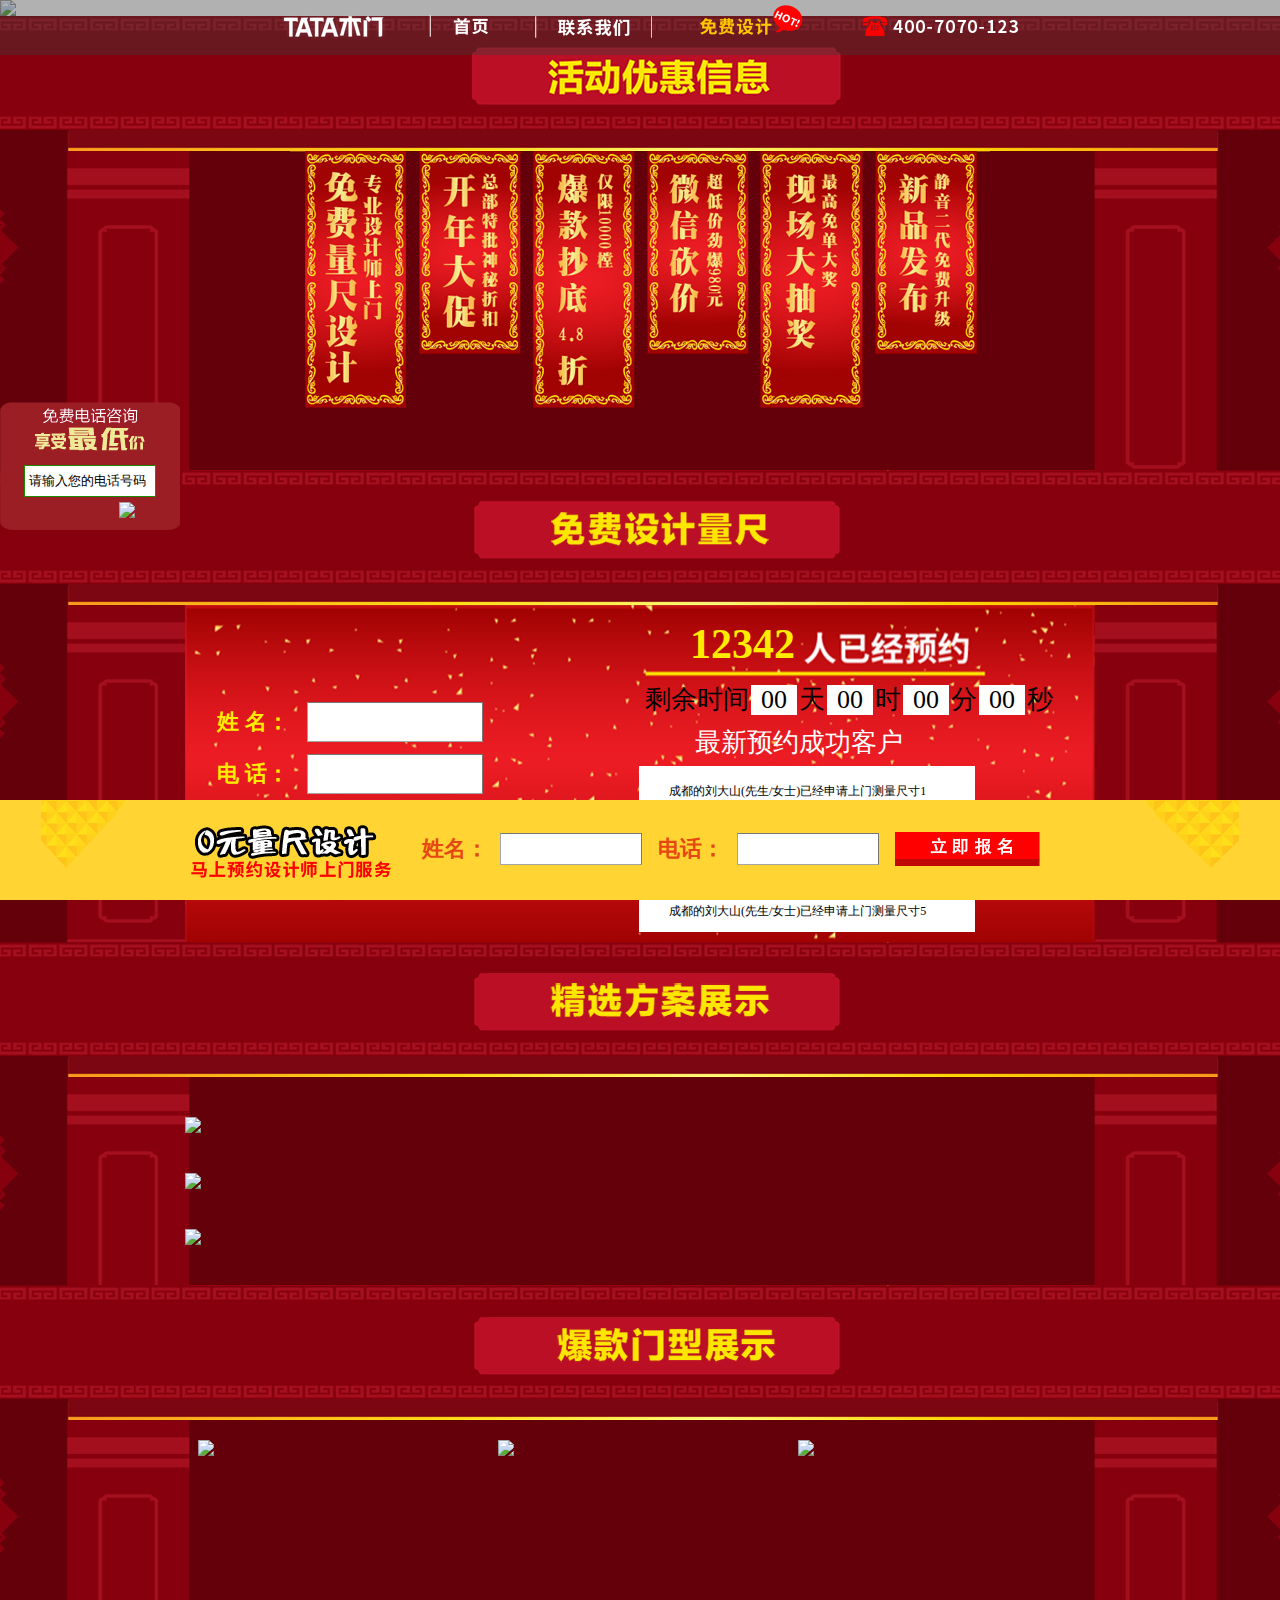
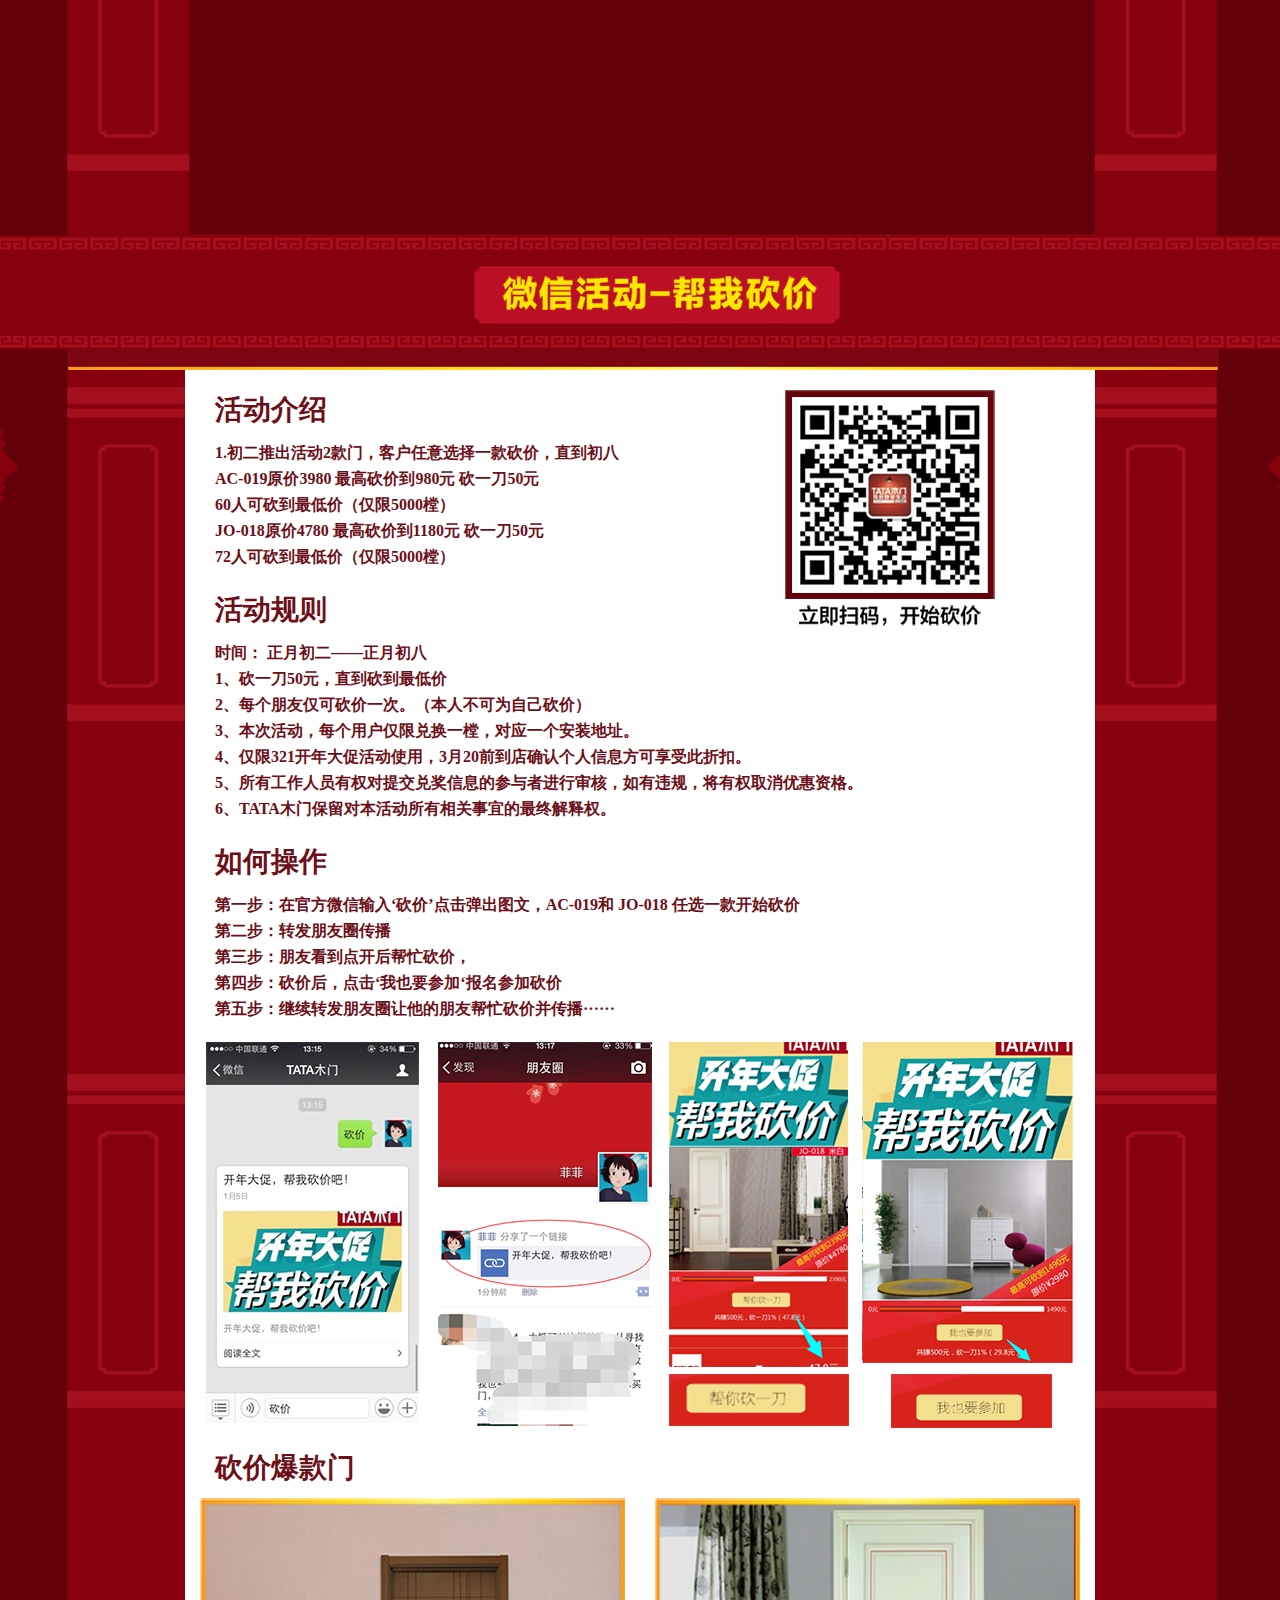
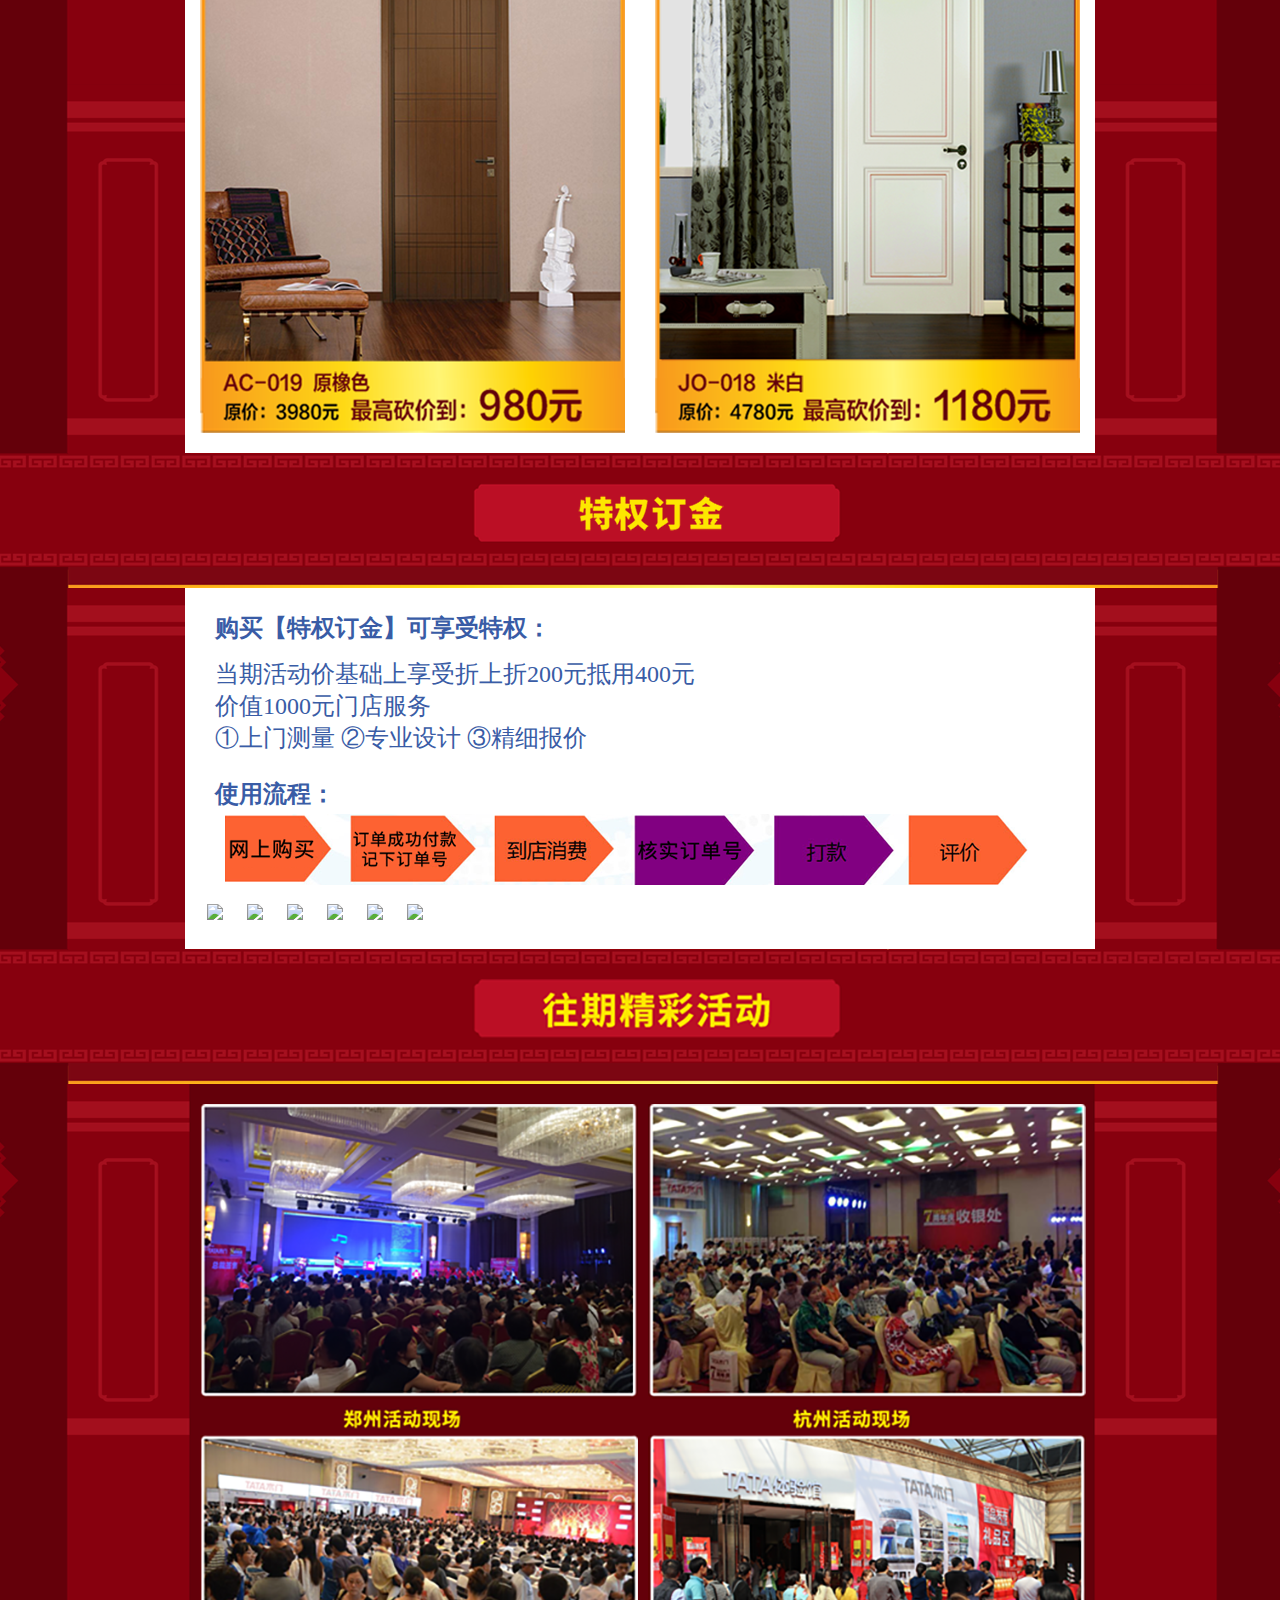
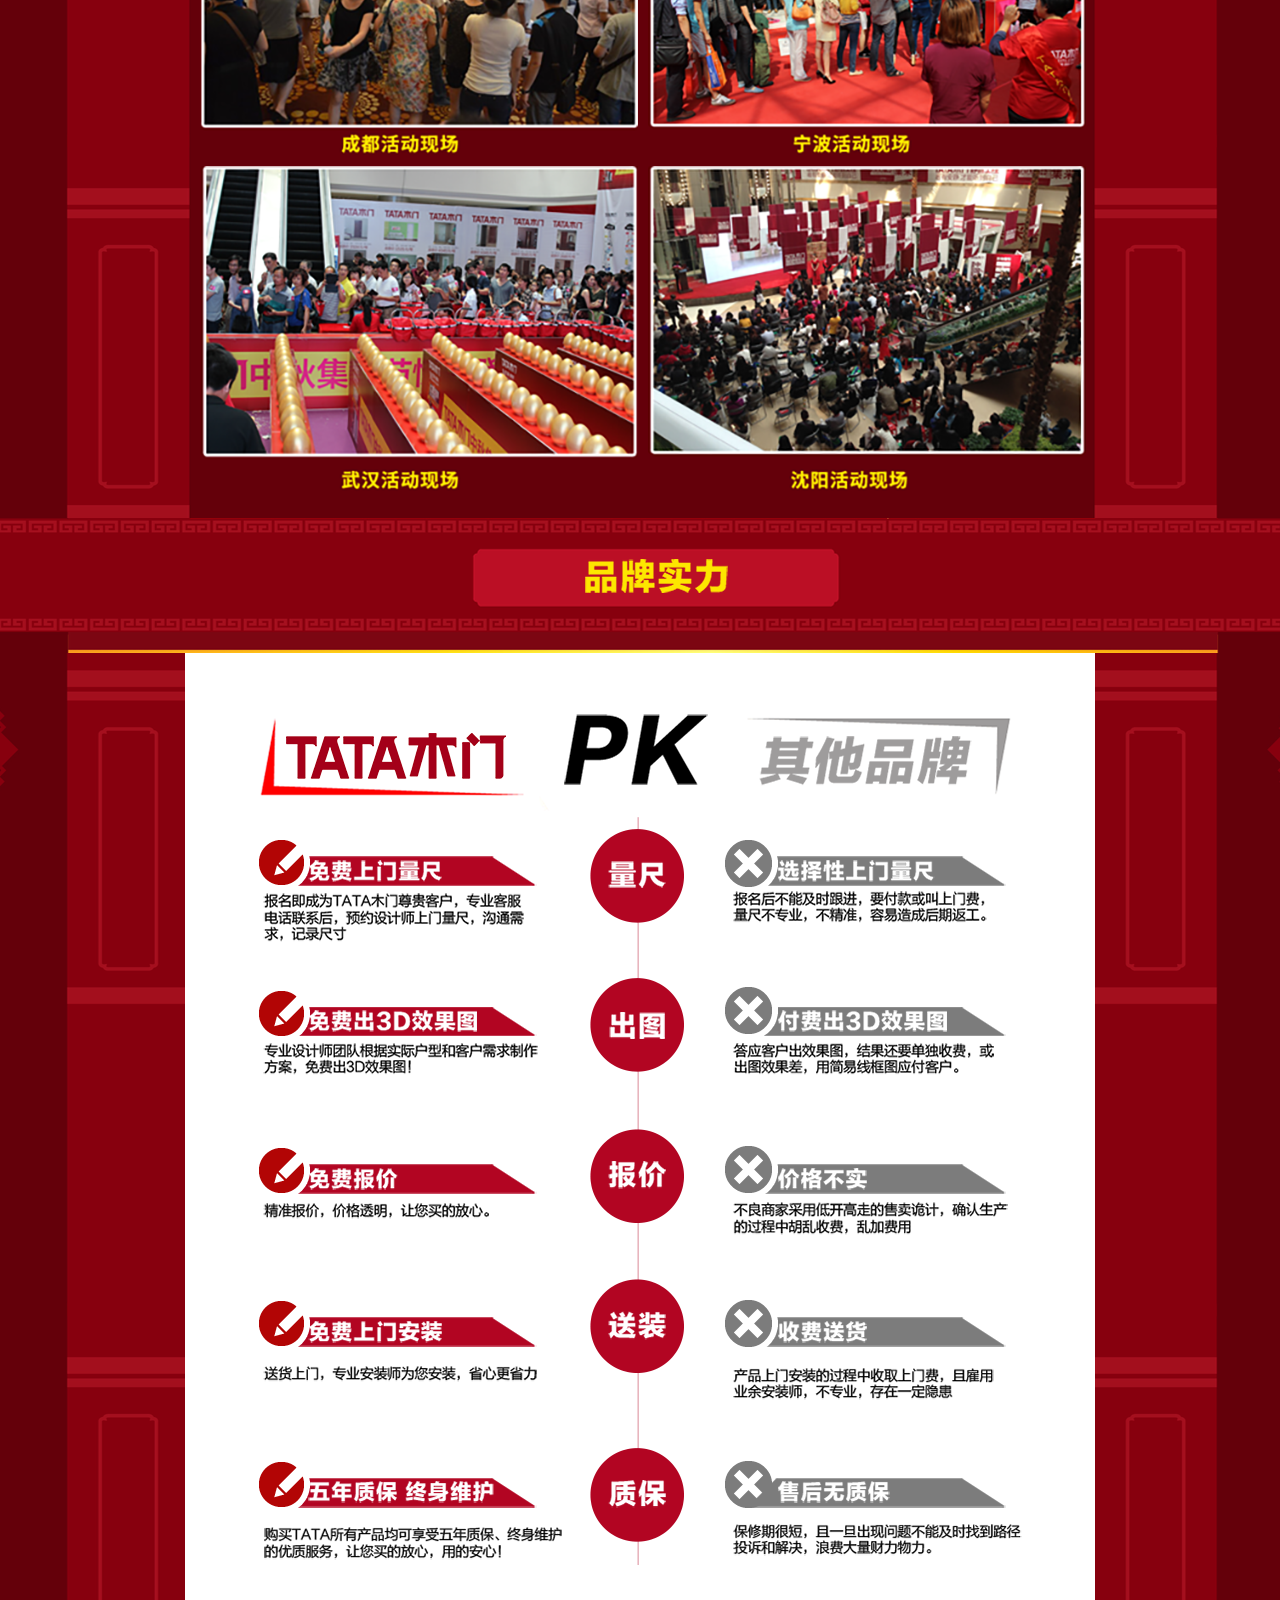
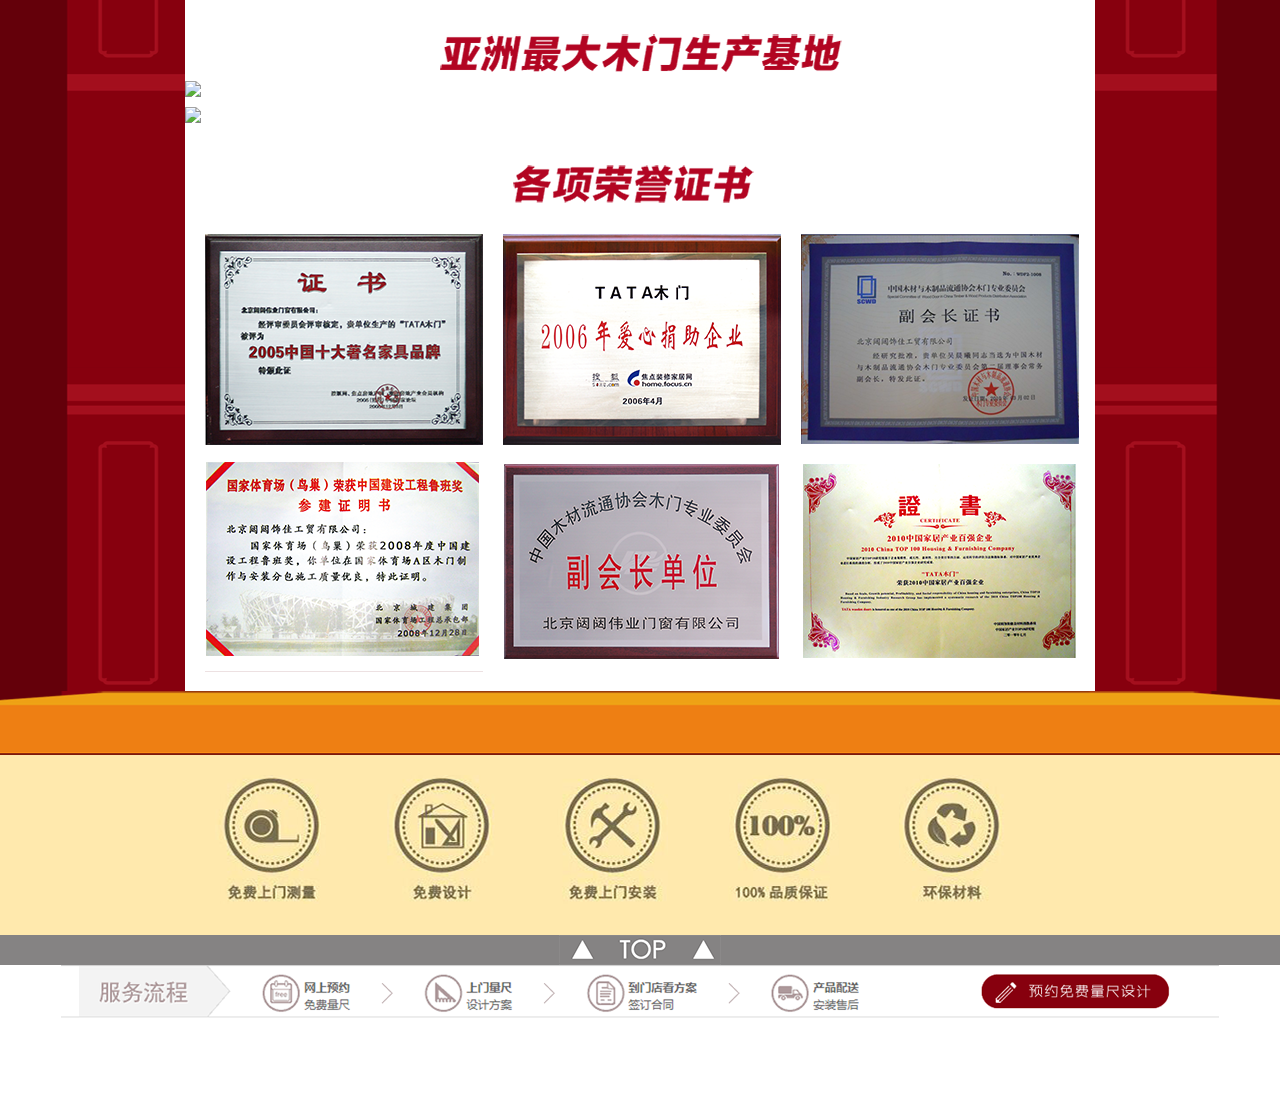
==== commit 050e9adf: "fffwegwg" ====
--- a/index.html
+++ b/index.html
@@ -467,7 +467,6 @@
 				<a href="#top" id="bk-top" class="#">
 					<img src="images/bk_top.png" class="auto">
 				</a>
-
 			</div>
 		</div>
 		<div class="foot_liucheng">
--- a/css/style.css
+++ b/css/style.css
@@ -113,7 +113,7 @@
 .foot_fix{ background: #ffd433; height: 100px;}
 .foot_fixbox{ overflow: hidden; width: 1200px;  height:100px;background: url(../images/bootom_fix_bk.png);}
 .foot_fixbox table{ margin-top: 30px; margin-left: 380px;}
-.foot_fixbox strong{ font-size: 22px; color: #FFFFFF; text-align: center;}
+.foot_fixbox strong{ font-size: 22px; color: #e74712; text-align: center;}
 .foot_fixbox div{ background: #FFFFFF; height: 30px; line-height: 30px; width: 140px;}
 .foot_fixbox input[type='text']{ border: none;height: 26px; padding-left: 5%; width: 95%;}
 
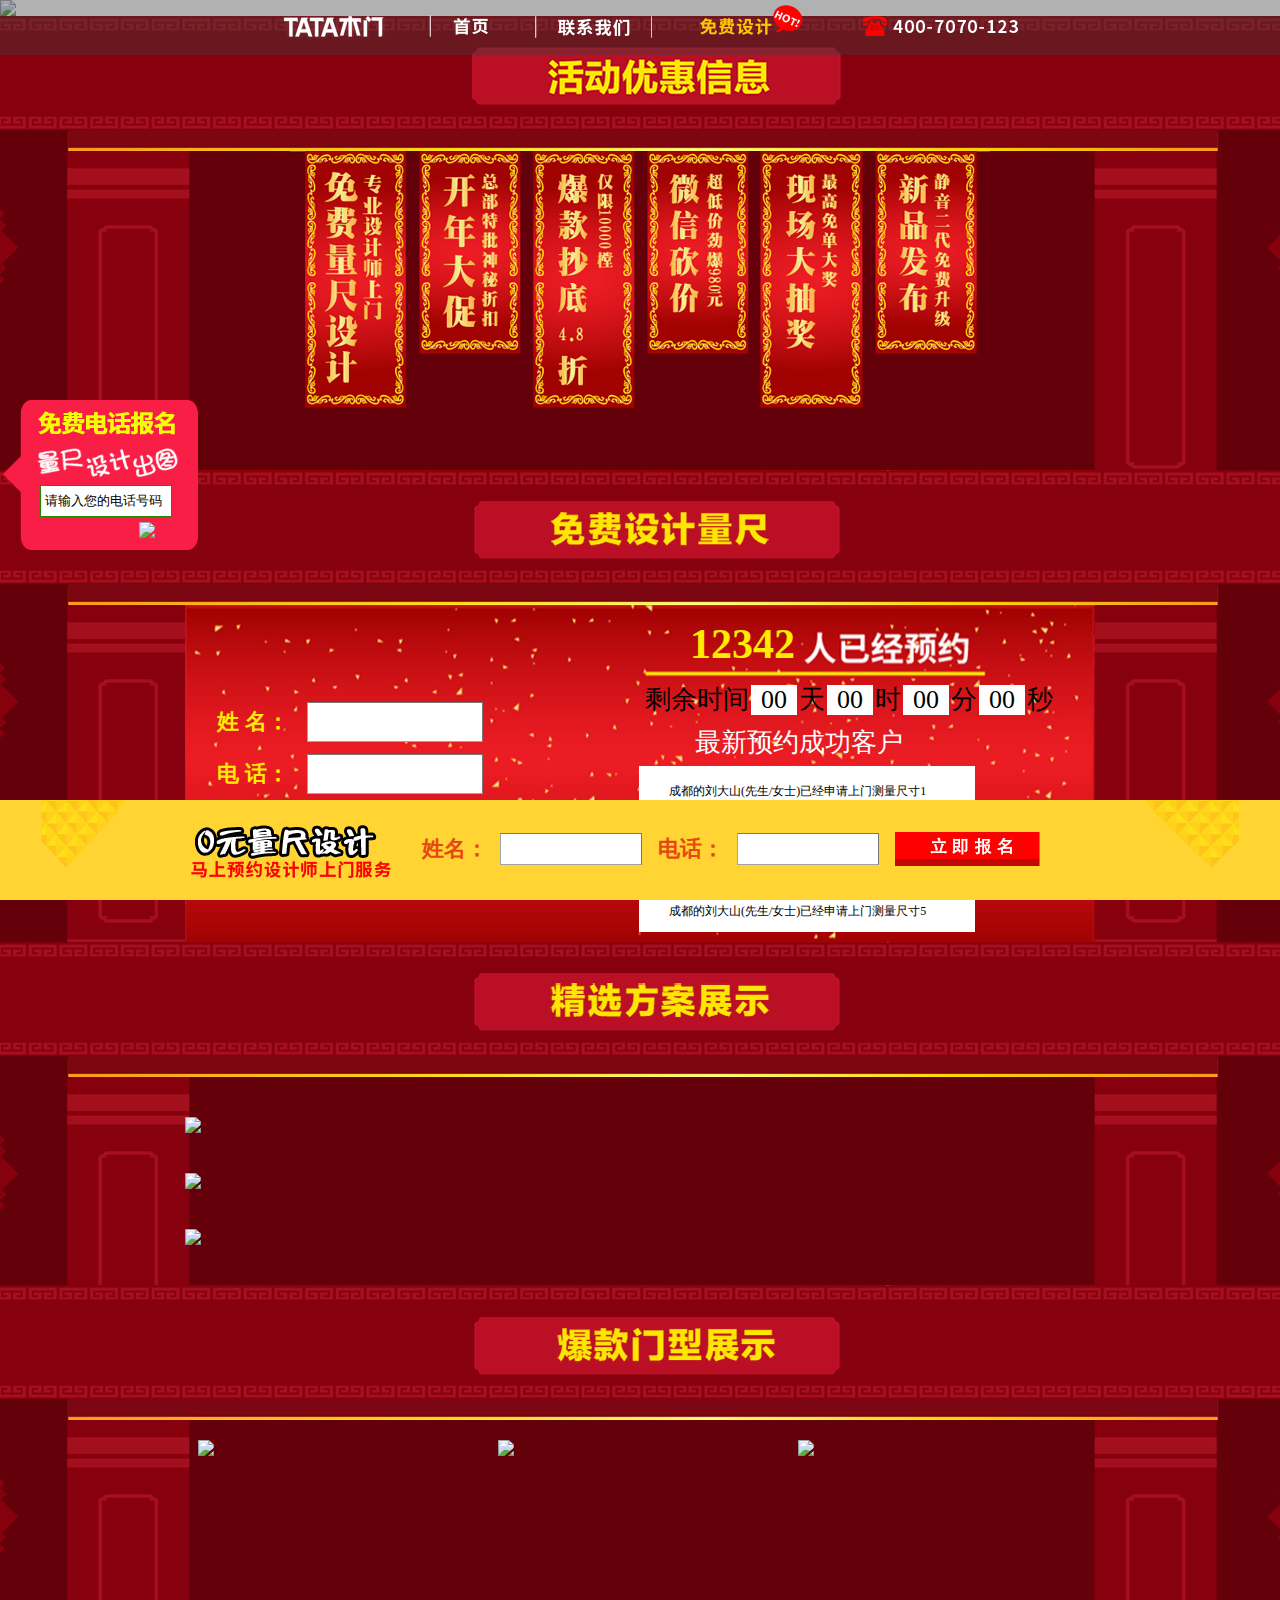
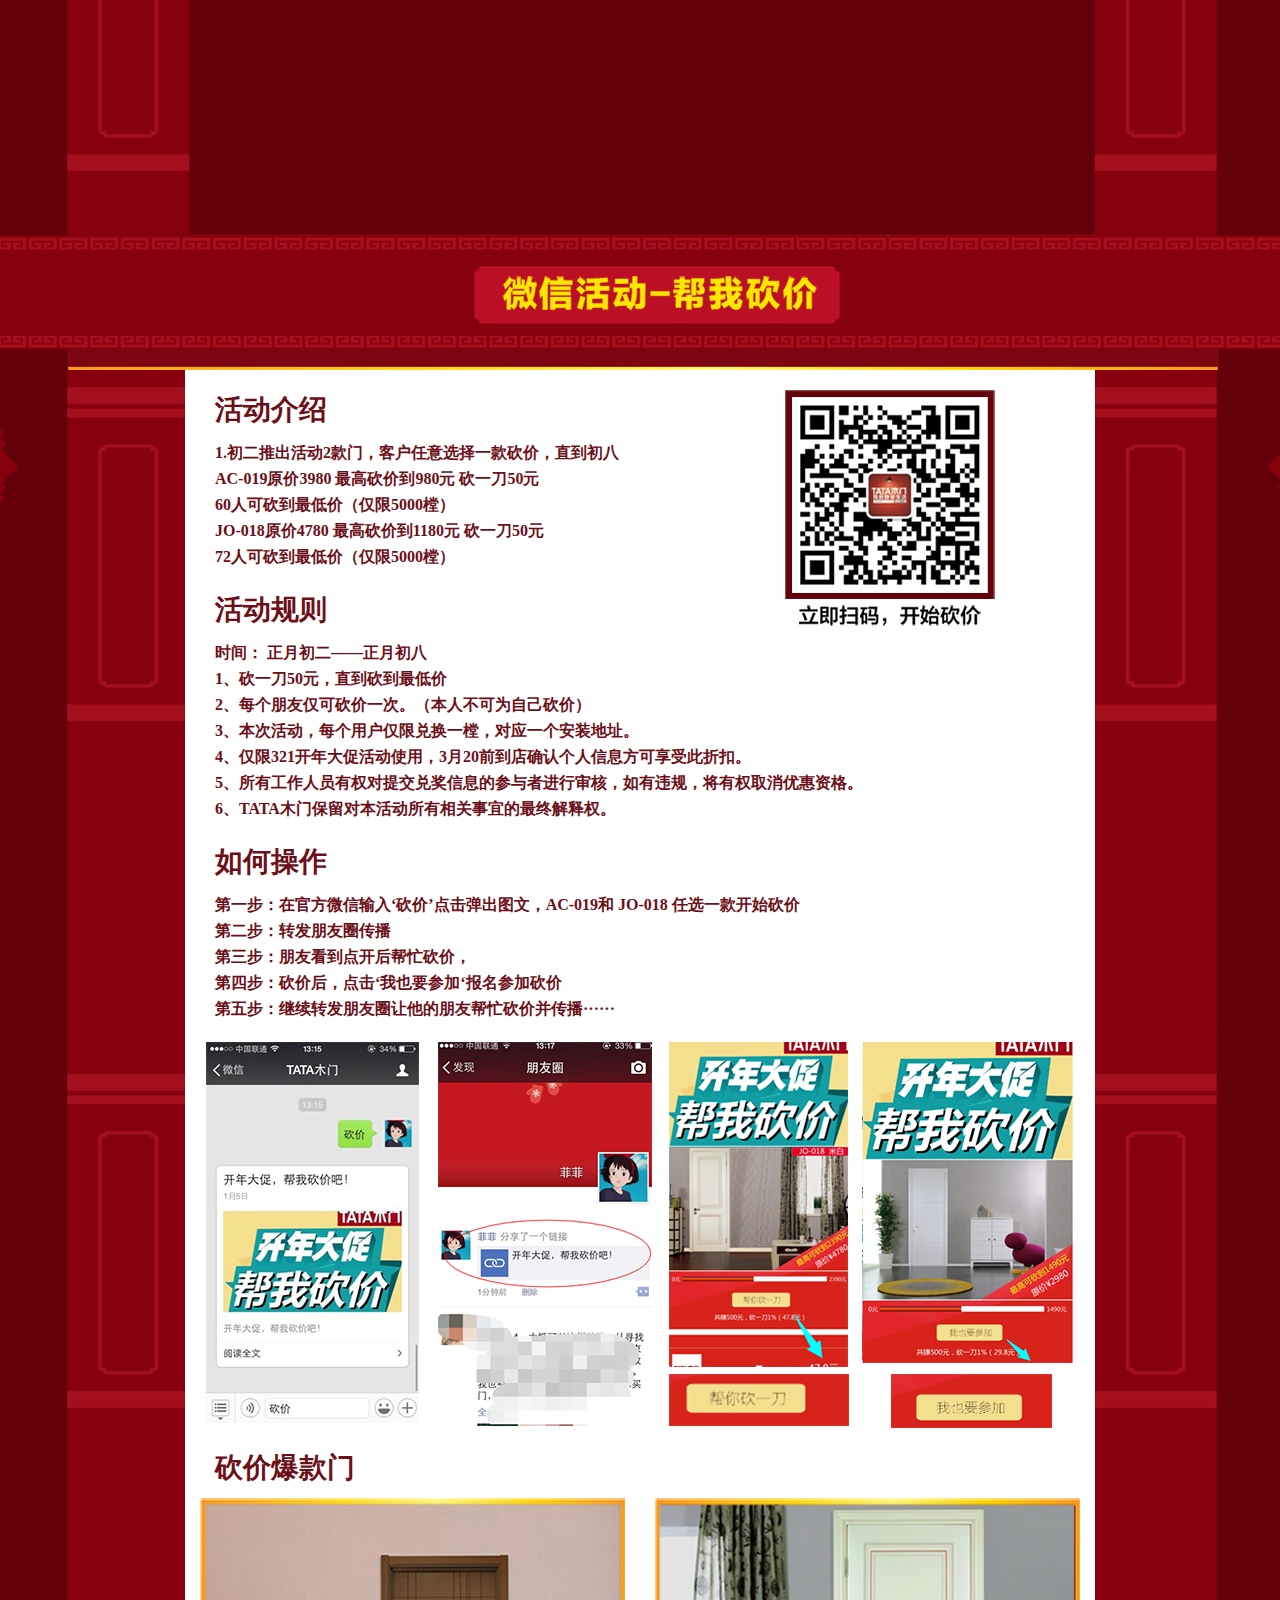
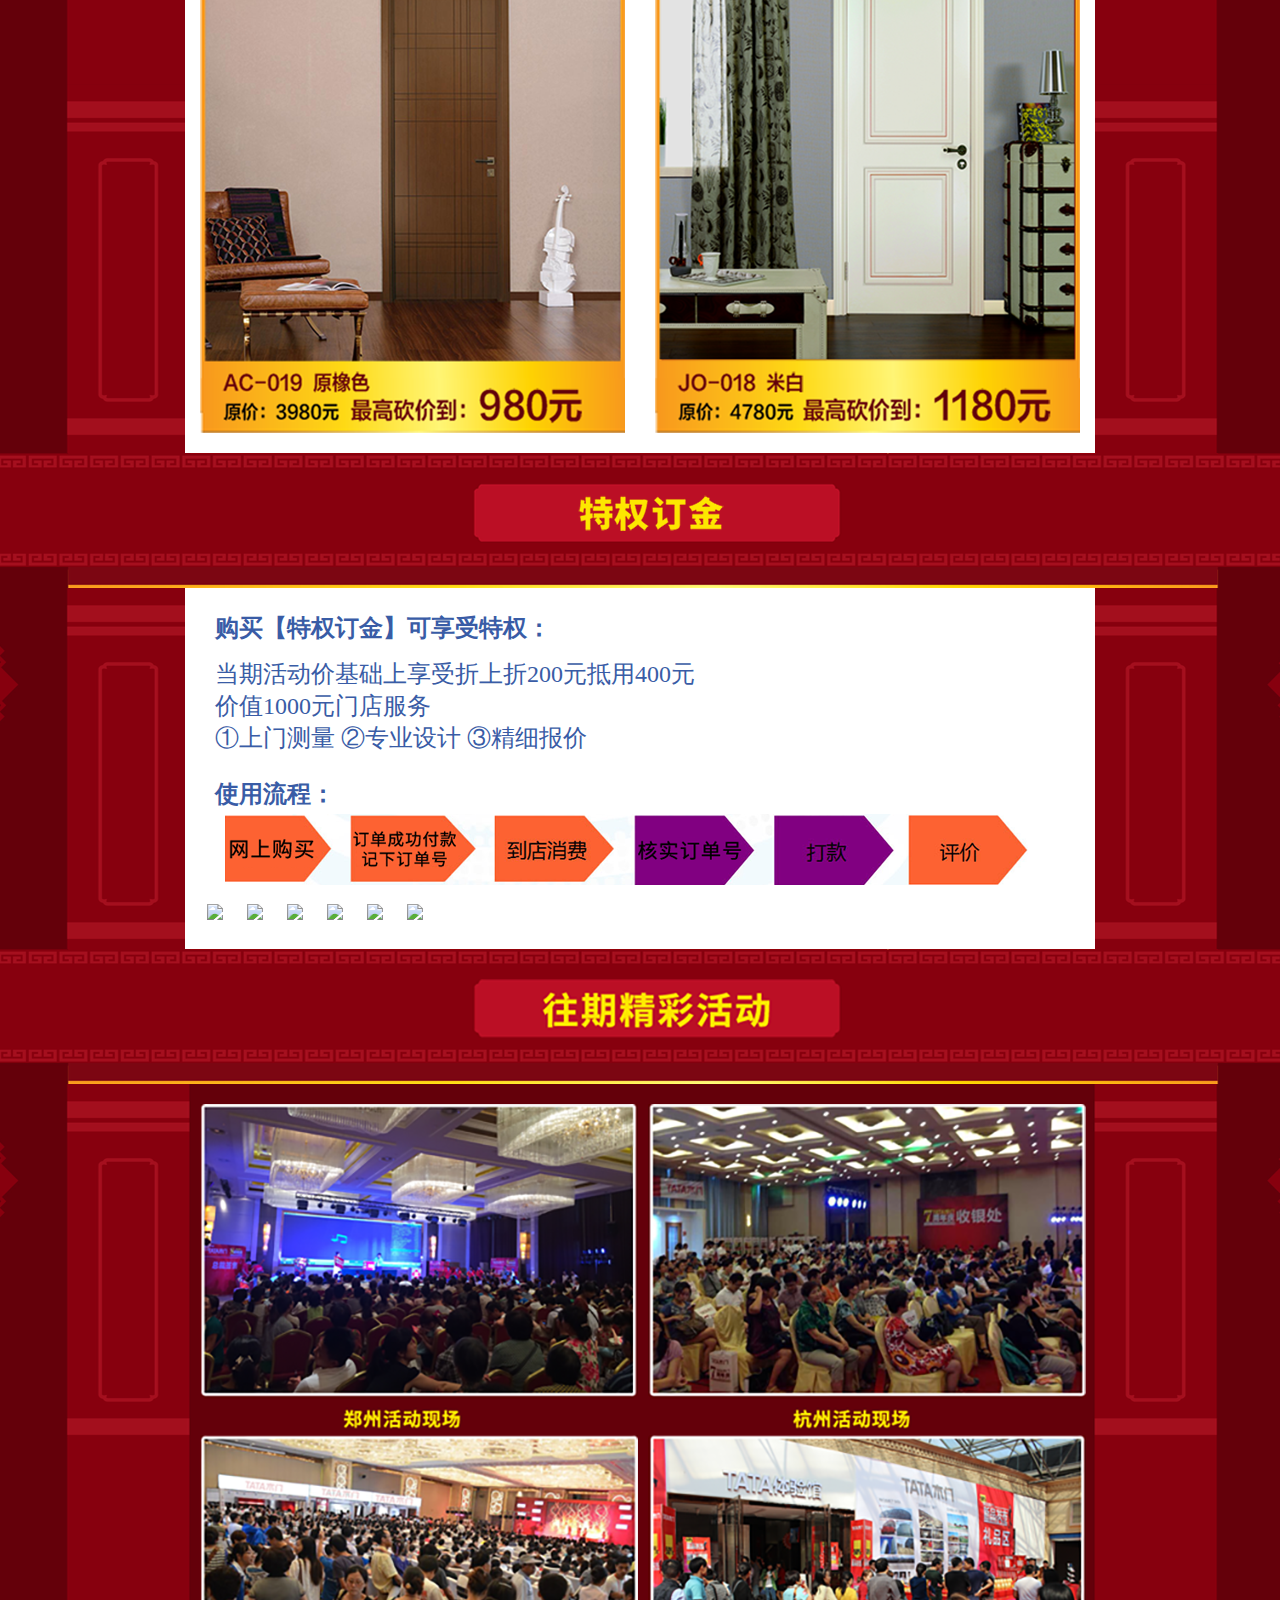
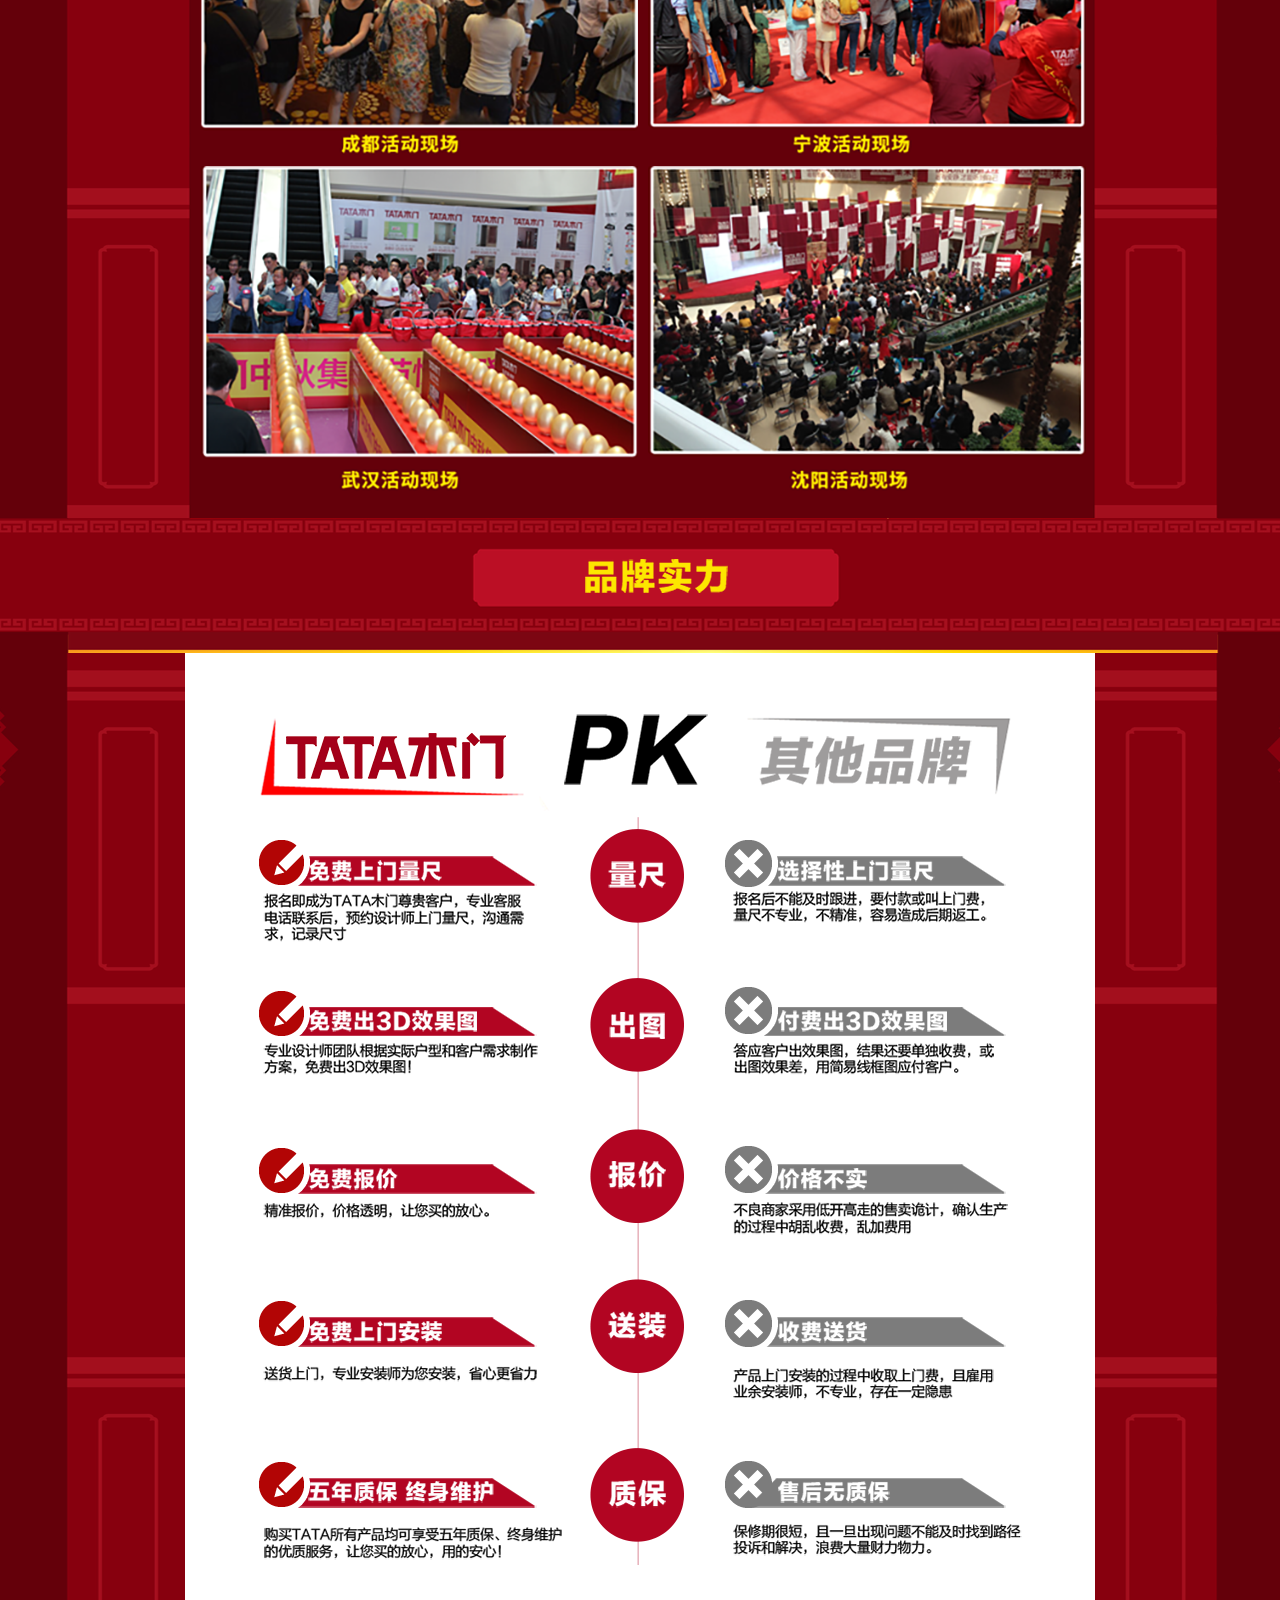
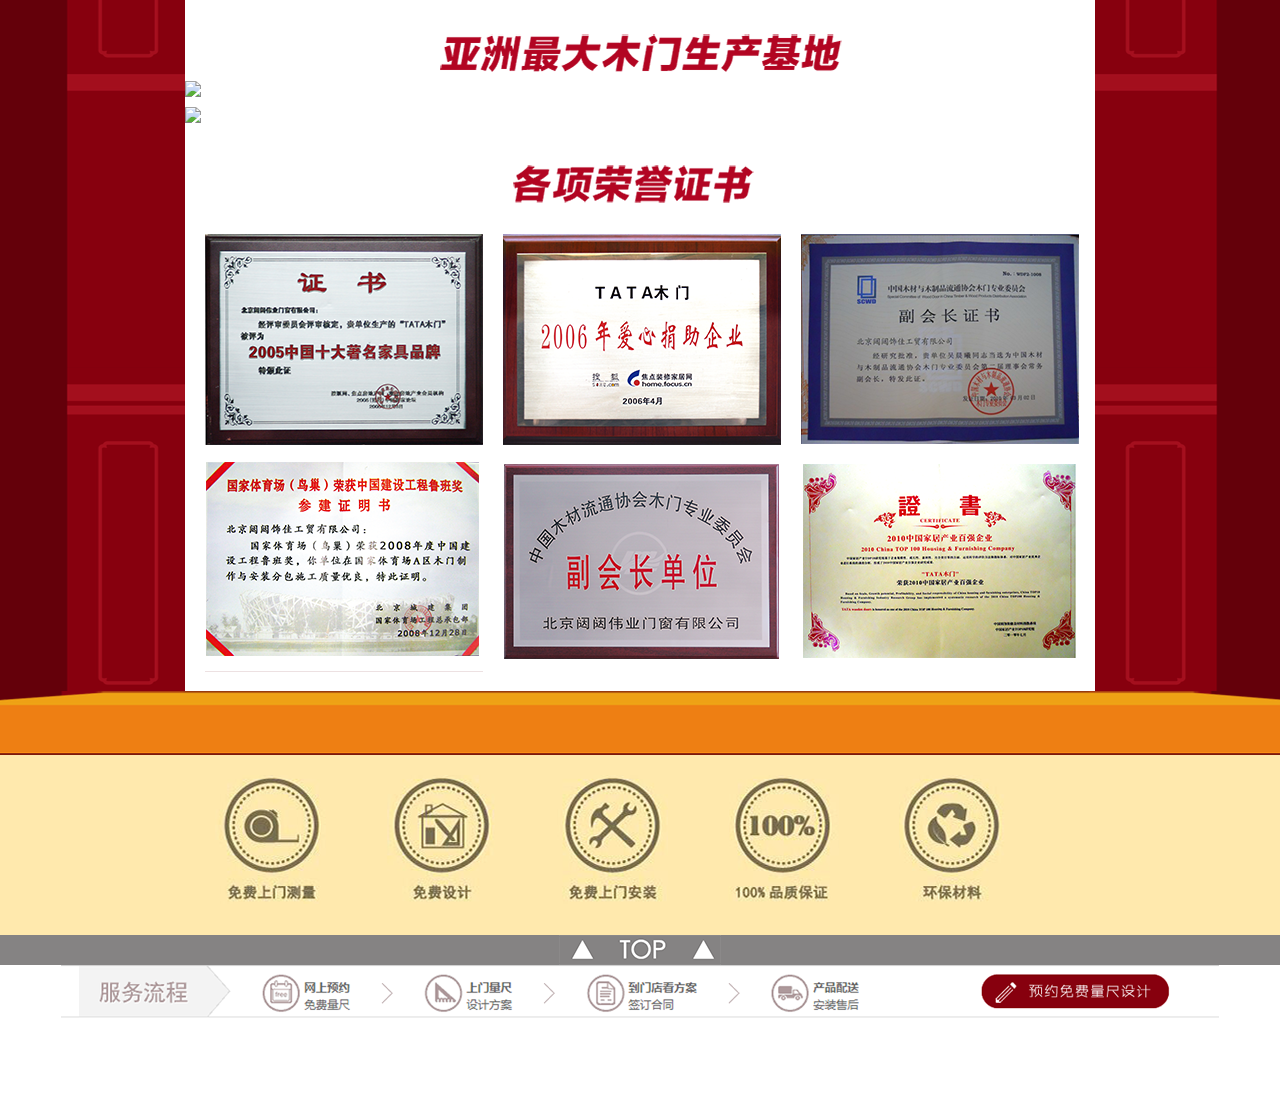
==== commit be24fb4e: "fwfwef  phone img" ====
--- a/index.html
+++ b/index.html
@@ -13,7 +13,7 @@
 
 	<body>
 		<a href="#" id="top"></a>
-
+         
 
 		<div class="banner">
 			<img src="http://7vilkd.com1.z0.glb.clouddn.com/banner_img.png" width="100%">
@@ -615,7 +615,7 @@
 				}
 			})
 		</script>
-		<div class="piaofu" style=" width:180px; height:135px; position:fixed; bottom:10px; top:400px; left:0; z-index:100000; border:0px; ">
+		<div class="piaofu" style=" width:200px; height:150px; position:fixed; bottom:10px; top:400px; left:0; z-index:100000; border:0px; ">
 			<script type="text/javascript">
 				var chatService, imgUrl, phoneUrl;
 
--- a/css/style.css
+++ b/css/style.css
@@ -93,15 +93,15 @@
 
 #m{
     background:url(../images/phonebk.png) no-repeat;
-    width: 180px;
-    height: 130px;
+    width: 200px;
+    height: 150px;
 }
 #phone {
     border: 1px solid #1E8A00;
     height: 30px;
     line-height: 22px;
-    margin-left: 24px;
-    margin-top: 65px;
+    margin-left: 40px;
+    margin-top: 85px;
     text-indent: 4px;
     width: 130px;
 }
